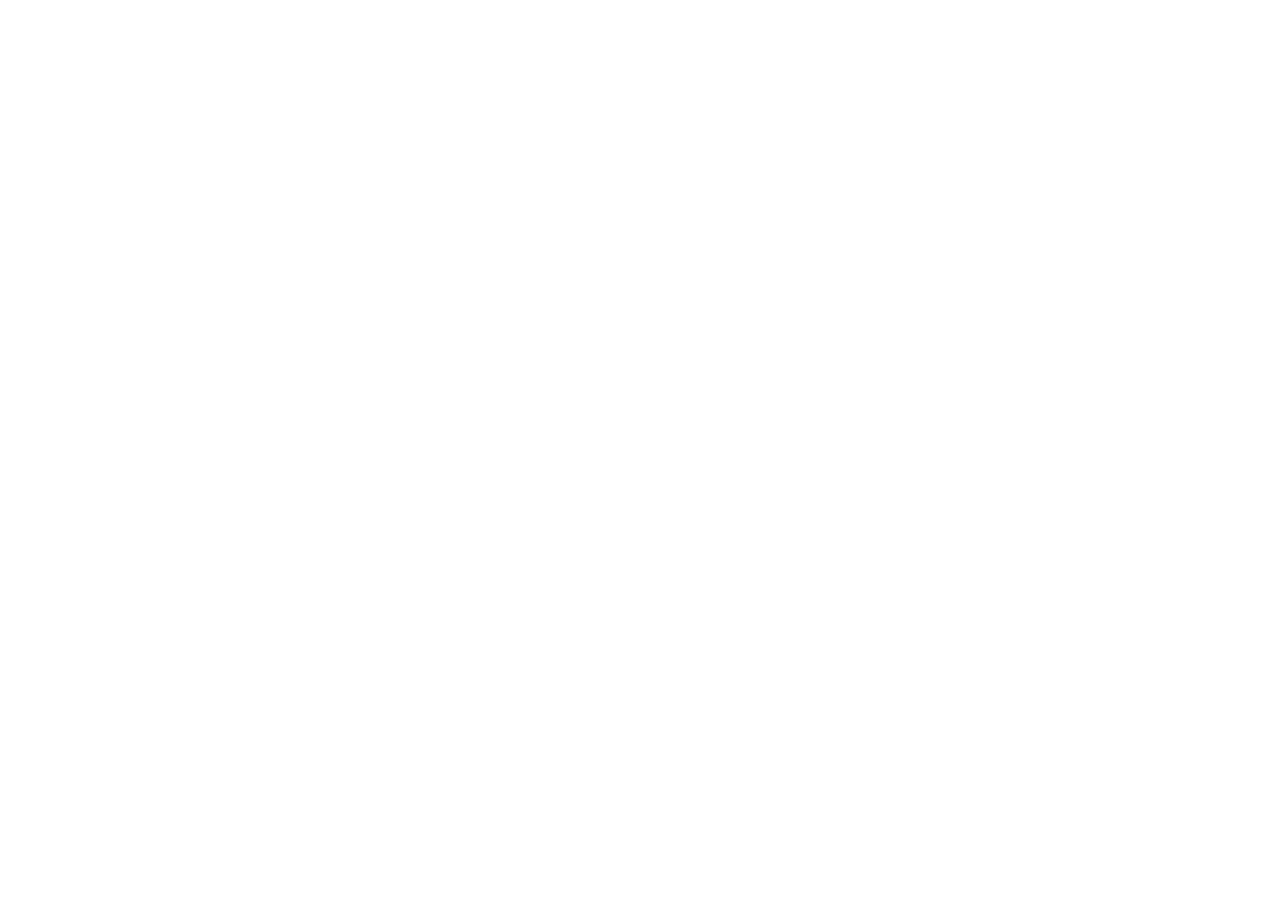
==== index.html @ 8edf2089 "step7" ====
<!DOCTYPE html>
<html lang="en">
<head>
    <meta charset="UTF-8">
    <meta name="viewport" content="width=device-width, initial-scale=1.0">
    <meta http-equiv="X-UA-Compatible" content="ie=edge">
    <link rel="stylesheet" href="assets/css/swiper.min.css">
    <link rel="stylesheet" href="https://cdnjs.cloudflare.com/ajax/libs/font-awesome/5.11.2/css/all.min.css">
    <link rel="stylesheet" href="assets/css/style.css">
    <title>Nena</title>
</head>
<body>
<!-- start header  -->
    <header>
        <div class="container">
            <div class="header-content">
                <div class="burger-main-box">
                    <div class="burger">
                        <img class="open-burger" src="assets/img/Group40.png" alt="">
                        <i class="fas fa-times close-burger"></i>
                    </div>
                </div>
                <a href="index.html" class="main-logo-box">
                    <img  class="main-logo" src="assets/img/logo-eng.png" alt="logo">
                </a>
                <div class="header-right-content-box">
                    <nav class="header-nav">
                        <ul class="header-nav-ul">
                            <li class="header-nav-li">
                                <a class="nav-link nav-link-active" href="#!">HOME</a>
                            </li>
                            <li class="header-nav-li dropdown-title">
                                <a class="nav-link" href="#!">ABOUT</a>
                                <ul class="dropdown-ul about-dropdown-box">
                                    <li class="dropdown-li">
                                        <a href="#!">WHERE TO BUY</a>
                                    </li>
                                    <li class="dropdown-li">
                                        <a href="#!">ABOUT COMPANY</a>
                                    </li>
                                </ul>
                            </li>
                            <li class="header-nav-li">
                                <a class="nav-link" href="#!">PRODUCTION</a>
                            </li>
                            <li class="header-nav-li dropdown-title">
                                <a class="nav-link" href="#!"> PRODUCTS</a>
                                <ul class="dropdown-ul">
                                    <li class="dropdown-li">
                                        <a href="#!">COMPOTE</a>
                                    </li>
                                    <li class="dropdown-li">
                                        <a href="#!">JAM</a>
                                    </li>
                                    <li class="dropdown-li">
                                        <a href="#!">HONEY</a>
                                    </li>
                                    <li class="dropdown-li">
                                        <a href="#!">NECTAR</a>
                                    </li>
                                    <li class="dropdown-li">
                                        <a href="#!">SATSEBELI</a>
                                    </li>
                                </ul>
                            </li>
                            <li class="header-nav-li">
                                <a class="nav-link" href="#!">EXPORT</a>
                            </li>
                            <li class="header-nav-li">
                                <a class="nav-link" href="#!">CONTACT</a>
                            </li>
                        </ul>
                    </nav>
                    <div class="language-box">
                        <div class="language-content-box">
                            <a class="language-content-box-active"  href="#!">EN</a> 
                            <a href="#!">GE</a>
                            <a href="#!">RU</a>
                        </div>
                    </div>
                </div>
            </div>
        </div>
    </header>
<!-- start header  -->

<!-- Start Pagenation -->
    <div class="pagenation-box">
        <a class="page-1 active-page">
            <span class="pagenation-line"></span>
            <span class="pagenation-number">01</span>
        </a>
        <a class="page-2">
            <span class="pagenation-line"></span>
            <span class="pagenation-number">02</span>
        </a>
        <a class="page-3">
            <span class="pagenation-line"></span>
            <span class="pagenation-number">03</span>
        </a>
        <a class="page-4">
            <span class="pagenation-line"></span>
            <span class="pagenation-number">04</span>
        </a>
    </div>
<!-- end Pagenation -->

<!-- start Page Line  -->
    <div class="line-big-box">
        <div class="line-box">
            <div class="line-1"></div>
            <div class="line-2"></div>
            <div class="line-3"></div>
            <div class="line-4"></div>
        </div>
    </div>
<!-- end Page Line  -->

<!-- Start Ball  -->
    <div class="ball-big-box">
        <div class="ball-box">
            <img class="ball-1" src="assets/img/ball.svg" alt="">
            <img class="ball-2" src="assets/img/ball.svg" alt="">
            <img class="ball-3" src="assets/img/ball.svg" alt="">
            <img class="ball-4" src="assets/img/ball.svg" alt="">
        </div>
    </div>
<!-- end Ball  -->

<!-- Swiper  Start Main Page Slider-->
    <div>
        <div class="swiper-container page-slider-swiper-container">
            <div class="swiper-wrapper page-slider-swiper-wraper">
                <!-- start main swiper slider     slide-1  -->
                <div id="page1" class="swiper-slide">   
                    <div id="1" class="main">
                        <div class="swiper-box">
                            <!-- start mobile arrow -->
                            <img class="go-left-mobile go-left" src="assets/img/Group44.svg" alt="">
                            <img class="go-right-mobile go-right" src="assets/img/Group99.svg" alt="">
                            <!-- end mobile arrow -->
                            <!-- Swiper -->
                            <!-- start big img  -->
                            <div class="swiper-container main-swiper-top-box">
                                <div class="swiper-wrapper">
                                    <div class="swiper-slide main-swiper-slide">
                                        <div class="main-swiper-description-box">
                                            <div class="slider-title-box">
                                                <h1 class="slider-title">Cherry</h1>
                                            </div>
                                            <div class="slider-text-box">
                                                <span class="line-text"></span>
                                                <p class="main-swiper-description-text">
                                                    Dark purple, almost black juicy fruit, 
                                                    saturated with lots of vitamins. 
                                                    Cherry has a special aroma and sweet and sour taste. 
                                                    It is widely distributed in Georgia, 
                                                    although the so-called “Georgian cherry” 
                                                    from Shida Kartli is recognized as the best.
                                                </p>
                                            </div>
                                            <div class="main-swiper-select-product-box">
                                                <div class="main-swiper-select-content-box">
                                                    <img class="jam-bottle go-to-big-img" src="assets/img/13.png" alt="">
                                                    <p>Jam</p>
                                                </div>
                                                <div class="main-swiper-select-content-box">
                                                    <img class="nectar-bottle go-to-big-img" src="assets/img/5.png" alt="">
                                                    <p>Nectar</p>
                                                </div>
                                                <div class="main-swiper-select-content-box go-to-big-img-active">
                                                    <img class="compote-bottle  go-to-big-img" src="assets/img/6.png" alt="">
                                                    <p>Compote</p>
                                                </div>
                                            </div>
                                        </div>
                                        <div class="slider-main-img-big-box slider-main-img-big-box-desctop">
                                            <div class="slider-main-img-box">
                                                <img class="main-big-img" src="assets/img/6.png" alt="">
                                                <img class="small-slider-img-mobile" src="assets/img/cherry.png" alt="">
                                            </div>
                                        </div>
                                    </div>
                                    <div class="swiper-slide main-swiper-slide">
                                        <div class="main-swiper-description-box">
                                            <div class="slider-title-box">
                                                <h1 class="slider-title">Cherry</h1>
                                            </div>
                                            <div class="slider-text-box">
                                                <span class="line-text"></span>
                                                <p class="main-swiper-description-text">
                                                    Dark purple, almost black juicy fruit, 
                                                    saturated with lots of vitamins. 
                                                    Cherry has a special aroma and sweet and sour taste. 
                                                    It is widely distributed in Georgia, 
                                                    although the so-called “Georgian cherry” 
                                                    from Shida Kartli is recognized as the best.
                                                </p>
                                            </div>
                                            <div class="main-swiper-select-product-box">
                                                <div class="main-swiper-select-content-box">
                                                    <img class="jam-bottle go-to-big-img" src="assets/img/13.png" alt="">
                                                    <p>Jam</p>
                                                </div>
                                                <div class="main-swiper-select-content-box">
                                                    <img class="nectar-bottle go-to-big-img" src="assets/img/5.png" alt="">
                                                    <p>Nectar</p>
                                                </div>
                                                <div class="main-swiper-select-content-box go-to-big-img-active">
                                                    <img class="compote-bottle go-to-big-img" src="assets/img/7.png" alt="">
                                                    <p>Compote</p>
                                                </div>
                                            </div>
                                        </div>
                                        <div class="slider-main-img-big-box slider-main-img-big-box-desctop">
                                            <div class="slider-main-img-box">
                                                <img class="main-big-img" src="assets/img/7.png" alt="">
                                                <img class="small-slider-img-mobile" src="assets/img/image23.png" alt="">
                                            </div>
                                        </div>
                                    </div>
                                    <div class="swiper-slide main-swiper-slide">
                                        <div class="main-swiper-description-box">
                                            <div class="slider-title-box">
                                                <h1 class="slider-title">Cherry</h1>
                                            </div>
                                            <div class="slider-text-box">
                                                <span class="line-text"></span>
                                                <p class="main-swiper-description-text">
                                                    Dark purple, almost black juicy fruit, 
                                                    saturated with lots of vitamins. 
                                                    Cherry has a special aroma and sweet and sour taste. 
                                                    It is widely distributed in Georgia, 
                                                    although the so-called “Georgian cherry” 
                                                    from Shida Kartli is recognized as the best.
                                                </p>
                                            </div>
                                            <div class="main-swiper-select-product-box">
                                                <div class="main-swiper-select-content-box">
                                                    <img class="jam-bottle go-to-big-img" src="assets/img/13.png" alt="">
                                                    <p>Jam</p>
                                                </div>
                                                <div class="main-swiper-select-content-box">
                                                    <img class="nectar-bottle go-to-big-img" src="assets/img/5.png" alt="">
                                                    <p>Nectar</p>
                                                </div>
                                                <div class="main-swiper-select-content-box go-to-big-img-active">
                                                    <img class="compote-bottle go-to-big-img" src="assets/img/6.png" alt="">
                                                    <p>Compote</p>
                                                </div>
                                            </div>
                                        </div>
                                        <div class="slider-main-img-big-box slider-main-img-big-box-desctop">
                                            <div class="slider-main-img-box">
                                                <img class="main-big-img" src="assets/img/7.png" alt="">
                                                <img class="small-slider-img-mobile" src="assets/img/green-peel.png" alt="">
                                            </div>
                                        </div>
                                    </div>
                                </div>
                            </div>
                            <!-- end big img  -->
                            <!-- start small img  -->
                            <div class="container main-slider-thumbs">
                                <div class="swiper-container main-swiper-bottom-box">
                                    <div class="swiper-wrapper main-swiper-bottom-img-box">
                                        <div class="swiper-slide main-swiper-thumbs-box"><img class="thumb-img thumb-img-active" src="assets/img/peach-e-liquid 1.png" alt=""></div>
                                        <div class="swiper-slide main-swiper-thumbs-box"><img class="thumb-img" src="assets/img/fresh-strawberry.png" alt=""></div>
                                        <div class="swiper-slide main-swiper-thumbs-box"><img class="thumb-img" src="assets/img/peach-e-liquid 1.png" alt=""></div>
                                        <div class="swiper-slide main-swiper-thumbs-box"><img class="thumb-img" src="assets/img/ალუბალი.png" alt=""></div>
                                        <div class="swiper-slide main-swiper-thumbs-box"><img class="thumb-img" src="assets/img/ripe-yellow-cherry.png" alt=""></div>
                                        <div class="swiper-slide main-swiper-thumbs-box"><img class="thumb-img" src="assets/img/peach-e-liquid 1.png" alt=""></div>
                                        <div class="swiper-slide main-swiper-thumbs-box"><img class="thumb-img" src="assets/img/fresh-strawberry.png" alt=""></div>
                                        <div class="swiper-slide main-swiper-thumbs-box"><img class="thumb-img" src="assets/img/peach-e-liquid 1.png" alt=""></div>
                                        <div class="swiper-slide main-swiper-thumbs-box"><img class="thumb-img" src="assets/img/ალუბალი.png" alt=""></div>
                                        <div class="swiper-slide main-swiper-thumbs-box"><img class="thumb-img" src="assets/img/ripe-yellow-cherry.png" alt=""></div>
                                        <div class="swiper-slide main-swiper-thumbs-box"><img class="thumb-img" src="assets/img/peach-e-liquid 1.png" alt=""></div>
                                        <div class="swiper-slide main-swiper-thumbs-box"><img class="thumb-img" src="assets/img/fresh-strawberry.png" alt=""></div>
                                        <div class="swiper-slide main-swiper-thumbs-box"><img class="thumb-img" src="assets/img/peach-e-liquid 1.png" alt=""></div>
                                        <div class="swiper-slide main-swiper-thumbs-box"><img class="thumb-img" src="assets/img/ალუბალი.png" alt=""></div>
                                        <div class="swiper-slide main-swiper-thumbs-box"><img class="thumb-img" src="assets/img/ripe-yellow-cherry.png" alt=""></div>
                                    </div>
                                    <!-- Add Arrows -->
                                    <div class="arrow-box">
                                        <div class="main-swiper-arrow-prev-box">
                                            <i class="fas fa-angle-left main-swiper-arrow-prev go-left"></i>
                                        </div>
                                        <div class="main-swiper-arrow-next-box">
                                            <i class="fas fa-angle-right main-swiper-arrow-next go-right"></i>
                                        </div>
                                    </div>
                                </div>
                            </div>
                            <!-- end small img  -->
                            <!-- start mobile Description -->
                            <div class="description-box-mobile">
                                <button class="description-btn">Description 
                                    <i class="fas fa-plus descrip-plus"></i> 
                                </button>
                                <div class="description--text-box-mobile">
                                    <div class="description-text-mobile-change">
                                        <div class="description-text-line-mobile"></div>
                                        <p class="description-text-mobile">
                                            Dark purple, almost black juicy fruit, 
                                            saturated with lots of vitamins. 
                                            Cherry has a special aroma and sweet and sour taste. 
                                            It is widely distributed in Georgia, 
                                            although the so-called “Georgian cherry” 
                                            from Shida Kartli is recognized as the best.
                                        </p>
                                    </div>
                                </div>
                            </div>
                            <!-- end mobile Description -->
                            <div class="mobile-pagenation right-pagenation">
                                <span class="current-page">1</span> <span class="whole-page">/4</span>
                            </div>
                        </div>
                    </div> 
                </div>
                <!-- end main swiper slider     slide-1  -->

                <!-- start popular product    slide-2 -->
                <div id="page2" class="swiper-slide" >
                    <div class="popular-big-box">
                        <div class="container popular-box">
                            <div class="poular-product">
                                <h1 class="poular-product-h1">Popular Product</h1>
                                <div class="popular-slider-big-box">
                                    <div class="poular-product-swiper-box">
                                        <!-- Swiper -->
                                        <div class="swiper-container popular-swiper-top">
                                            <div class="swiper-wrapper">
                                                <div class="swiper-slide popular-swiper-slide">
                                                    <div class="popular-swiper-big-img-box">
                                                        <img class="popular-big-img" src="assets/img/2.png" alt="">
                                                    </div>
                                                    <div class="popular-swiper-description-box">
                                                        <h1 class="popular-swiper-description-h1">Tomato Sauces</h1>
                                                        <p class="popular-swiper-description-text">
                                                            <span class="about-as-ingredients">Ingredients:</span>
                                                            <span class="ingred-percent">Tomato (93%)</span>, salt, sugar, 
                                                            garlic, coriander, seasoning, red hot pepper, 
                                                            black pepper, vinegar, 
                                                            Preservative Potassium Sorbate (E202).
                                                        </p>
                                                        <div class="popular-swiper-weight-box">
                                                            <p class="popular-swiper-weight">540g</p>
                                                            <p class="popular-swiper-weight">330g</p>
                                                        </div>
                                                    </div>
                                                </div>
                                                <div class="swiper-slide popular-swiper-slide">
                                                <div class="popular-swiper-big-img-box">
                                                    <img class="popular-big-img" src="assets/img/2.png" alt="">
                                                </div>
                                                <div class="popular-swiper-description-box">
                                                        <h1 class="popular-swiper-description-h1">Tomato Sauces</h1>
                                                        <p class="popular-swiper-description-text">
                                                            Ingredients: Tomato (93%), salt, sugar, 
                                                            garlic, coriander, seasoning, red hot pepper, 
                                                            black pepper, vinegar, 
                                                            Preservative Potassium Sorbate (E202).
                                                        </p>
                                                        <div class="popular-swiper-weight-box">
                                                        <p class="popular-swiper-weight">560g</p>
                                                        <p class="popular-swiper-weight">1560g</p>
                                                        <p class="popular-swiper-weight">850g</p>
                                                        </div>
                                                    </div>
                                                </div>
                                            </div>
                                        </div>
                                    </div>
                                    <div class="swiper-container popular-swiper-thumbs">
                                        <div class="swiper-wrapper popular-swiper-wraper">
                                            <div class="swiper-slide popular-swiper-small-img-box popular-swiper-small-img-box-active" >
                                                <span class="pupular-slider-line pupular-slider-line-active"></span>
                                                <img src="assets/img/2.png" alt="">
                                            </div>
                                            <div class="swiper-slide popular-swiper-small-img-box" >
                                                <span class="pupular-slider-line"></span>
                                                <img src="assets/img/2.png" alt="">
                                            </div>
                                            <div class="swiper-slide popular-swiper-small-img-box" >
                                                <span class="pupular-slider-line"></span>
                                                <img src="assets/img/2.png" alt="">
                                            </div>
                                            <div class="swiper-slide popular-swiper-small-img-box" >
                                                <span class="pupular-slider-line"></span>
                                                <img src="assets/img/2.png" alt="">
                                            </div>
                                            <div class="swiper-slide popular-swiper-small-img-box" >
                                                <span class="pupular-slider-line"></span>
                                                <img src="assets/img/2.png" alt="">
                                            </div>
                                            <div class="swiper-slide popular-swiper-small-img-box" >
                                                <span class="pupular-slider-line"></span>
                                                <img src="assets/img/2.png" alt="">
                                            </div>
                                            <div class="swiper-slide popular-swiper-small-img-box" >
                                                <span class="pupular-slider-line"></span>
                                                <img src="assets/img/2.png" alt="">
                                            </div>
                                            <div class="swiper-slide popular-swiper-small-img-box" >
                                                <span class="pupular-slider-line"></span>
                                                <img src="assets/img/2.png" alt="">
                                            </div>
                                            <div class="swiper-slide popular-swiper-small-img-box" >
                                                <span class="pupular-slider-line"></span>
                                                <img src="assets/img/2.png" alt="">
                                            </div>
                                        </div>
                                    </div>
                                </div>
                                <div class="mobile-pagenation right-pagenation">
                                    <span class="current-page">2</span> <span class="whole-page">/4</span>
                                </div>
                            </div>
                        </div>
                    </div>
                </div>
                <!-- end popular product  -->

                <!-- start about As    slide-3   -->
                <div id="page3" class="swiper-slide">
                    <div class="about-as-outside-container">
                        <div class="container about-as-container">
                            <div class="about-as">
                                <div class="about-as-content-box">
                                    <div class="about-as-description-big-box">
                                        <div class="about-as-description-content">
                                            <h1 class="about-as-description-title">About us</h1>
                                            <div class="about-as-description-box">
                                                <span class="about-as-line"></span>
                                                <div  class="about-as-description-text">
                                                    <p>
                                                        In 2014, “Kakhetian Traditional Winemaking” 
                                                        has invested in construction of 2 new fruit 
                                                        processing facilities in Western Georgia. 
                                                        They were put into operation in September, 
                                                        2015 under the NENA trademark.
                                                    </p>
                                                </div>
                                            </div>
                                        </div>
                                    </div>
                                    <div class="about-as-video-box">
                                        <video class="video">
                                            <source src="assets/video/daft_punk.mp4" type="video/mp4">
                                        </video>
                                        <div class="playpause"></div>
                                    </div>
                                </div>
                                <div class="about-as-slider">
                                    <div class="swiper-container logo-slider-box">
                                        <div class="swiper-wrapper swiper-wrapeper-box">
                                            <div class="swiper-slide logo-box">
                                                <img src="assets/img/old-kakheti.png" alt="">
                                            </div>
                                            <div class="swiper-slide logo-box">
                                                <img src="assets/img/old-kakheti-(3).png" alt="">
                                            </div>
                                            <div class="swiper-slide logo-box">
                                                <img src="assets/img/old-kakheti.png" alt="">
                                            </div>
                                            <div class="swiper-slide logo-box">
                                                <img src="assets/img/old-kakheti.png" alt="">
                                            </div>
                                            <div class="swiper-slide logo-box">
                                                <img src="assets/img/old-kakheti-(3).png" alt="">
                                            </div>
                                            <div class="swiper-slide logo-box">
                                                <img src="assets/img/old-kakheti.png" alt="">
                                            </div>
                                            <div class="swiper-slide logo-box">
                                                <img src="assets/img/old-kakheti-(3).png" alt="">
                                            </div>
                                            <div class="swiper-slide logo-box">
                                                <img src="assets/img/old-kakheti.png" alt="">
                                            </div>
                                            <div class="swiper-slide logo-box">
                                                <img src="assets/img/old-kakheti-(3).png" alt="">
                                            </div>
                                            <div class="swiper-slide logo-box">
                                                <img src="assets/img/old-kakheti.png" alt="">
                                            </div>
                                            <div class="swiper-slide logo-box">
                                                <img src="assets/img/old-kakheti-(3).png" alt="">
                                            </div>
                                        </div>
                                    </div>
                                </div>
                                <div class="mobile-pagenation">
                                    <span class="current-page">3</span> <span class="whole-page">/4</span>
                                </div>
                            </div>
                        </div>
                    </div>
                </div>
                <!-- end about As  -->

                <!-- start footer    slide-4  -->
                <div id="page4" class="swiper-slide">
                    <footer>
                        <div class="container footer-container">
                            <div class="footer-content">
                                <div class="footer-social">
                                    <a href="#!" class="fb-box">
                                            <i class="fab fa-facebook-f"></i>
                                        </a>
                                    <a href="#!" class="insta-box">
                                            <i class="fab fa-instagram"></i>
                                    </a>
                                </div>
                                <div class="footer-contact-box">
                                    <a href="#!" class="address-box">
                                            <img src="assets/img/maps-and-flags.svg" alt="">
                                            <p class="address-type" >Address</p>
                                            <p class="address-type-text">Georgia Tbilisi 0160, S. Tsintsadze St. # 12</p>
                                    </a>
                                    <div class="phone-box">
                                            <img src="assets/img/phone-2.svg" alt="">
                                            <p class="address-type">Phone</p>
                                            <!-- <p class="address-type-text">(+995) 596 60 00 11</p> -->
                                            <a class="address-type-text" href="tel:+995591299616"><span class="tel-code">(+995)</span> 591 299 616</a>
                                            <a class="address-type-text" href="tel:+9950322237700"><span class="tel-code">(+995)</span> 032 223 77 00</a>
                                    </div>
                                    <a href="mailto:info@smartacademy.ge" class="mail-box">
                                            <img src="assets/img/email-84.svg" alt="">
                                            <p class="address-type">Email</p> 
                                            <p class="address-type-text">info@nena.ge</p>
                                    </a>
                                </div>
                                <div class="smart-web-box">
                                    <p>Created By <span class="smartweb">SmartWeb</span></p>
                                </div>
                                <div class="mobile-pagenation">
                                    <span class="current-page">4</span> <span class="whole-page">/4</span>
                                </div>
                            </div>
                        </div>
                    </footer>
                </div>
                <!-- end footer  -->
            </div>
        </div>
    </div>
    <!-- Swiper  end Main Page Slider-->

    <script src="assets/js/swiper.min.js"></script>
    <script src="https://code.jquery.com/jquery-3.4.1.min.js"></script>
    <script src="assets/js/main.js"></script>  
    <script src="assets/js/index-main-swiper-init.js"></script>
    <script src="assets/js/popular-swiper-init.js"></script>
    <script src="assets/js/logo-swiper-init.js"></script>
    <script src="assets/js/page-slider-init.js"></script>

</body>
</html>
---- assets/css/style.css ----
@font-face {
  font-family: gothaProMedium;
  src: url(../fonts/GothamProMediumItalic.ttf); }

@font-face {
  font-family: gothaProBla;
  src: url(../fonts/GothaProBla.otf); }

@font-face {
  font-family: gothaProBol;
  src: url(../fonts/GothaProBol.otf); }

@font-face {
  font-family: gothaProLig;
  src: url(../fonts/GothaProLig.otf); }

@font-face {
  font-family: gothaProLigIta;
  src: url(../fonts/GothaProLigIta.otf); }

@font-face {
  font-family: gothaProMed;
  src: url(../fonts/GothaProMed.otf); }

@font-face {
  font-family: gothaProReg;
  src: url(../fonts/GothaProReg.otf); }

@-webkit-keyframes text-line {
  100% {
    height: 100%; } }

@keyframes text-line {
  100% {
    height: 100%; } }

@-webkit-keyframes slide-down {
  100% {
    top: 0; } }

@keyframes slide-down {
  100% {
    top: 0; } }

@-webkit-keyframes fadeIn {
  100% {
    -webkit-transform: scale(1);
    transform: scale(1);
    opacity: 1; } }

@keyframes fadeIn {
  100% {
    -webkit-transform: scale(1);
    transform: scale(1);
    opacity: 1; } }

@-webkit-keyframes blur {
  100% {
    opacity: 1;
    filter: blur(0px);
    -webkit-filter: blur(0px); } }

@keyframes blur {
  100% {
    opacity: 1;
    filter: blur(0px);
    -webkit-filter: blur(0px); } }

@-webkit-keyframes slide-up {
  100% {
    bottom: 0px;
    opacity: 1; } }

@keyframes slide-up {
  100% {
    bottom: 0px;
    opacity: 1; } }

@keyframes slide-down {
  100% {
    top: 0px;
    opacity: 1; } }

@-webkit-keyframes slide-right {
  100% {
    opacity: 1;
    right: calc(50% - 600px); } }

@keyframes slide-right {
  100% {
    opacity: 1;
    right: calc(50% - 600px); } }

@-webkit-keyframes slide-from-right {
  100% {
    right: 0;
    opacity: 1; } }

@keyframes slide-from-right {
  100% {
    right: 0;
    opacity: 1; } }

@-webkit-keyframes slide-from-left {
  100% {
    left: 0;
    opacity: 1; } }

@keyframes slide-from-left {
  100% {
    left: 0;
    opacity: 1; } }

@-webkit-keyframes active-link {
  100% {
    height: 35px; } }

@keyframes active-link {
  100% {
    height: 35px; } }

@-webkit-keyframes big-line {
  100% {
    height: 100vh; } }

@keyframes big-line {
  100% {
    height: 100vh; } }

.slide-up-class {
  position: relative;
  bottom: -50px;
  opacity: 0;
  -webkit-animation: slide-up 1.5s ease 0.8s forwards;
  animation: slide-up 1.5s ease 0.8s forwards; }

.slide-down-class {
  position: relative;
  top: -250px;
  opacity: 0;
  -webkit-animation: slide-down 1s ease 0.7s forwards;
  animation: slide-down 1s ease 0.7s forwards; }

.slide-from-right {
  position: relative;
  right: -300px;
  opacity: 0;
  -webkit-animation: slide-from-right 1s ease 0.7s forwards;
  animation: slide-from-right 1s ease 0.7s forwards; }

.slide-from-left {
  position: relative;
  left: -300px;
  opacity: 0;
  -webkit-animation: slide-from-left 1s ease 0.7s forwards;
  animation: slide-from-left 1s ease 0.7s forwards; }

* {
  margin: 0;
  padding: 0;
  list-style: none;
  text-decoration: none;
  -webkit-box-sizing: border-box;
  box-sizing: border-box;
  outline: none; }

.container {
  max-width: 1200px;
  margin: 0 auto; }

.scroll-none {
  overflow: hidden; }

.page-slider-swiper-wraper {
  height: 100vh; }
  @media only screen and (max-width: 500px) {
    .page-slider-swiper-wraper {
      height: 90vh; } }

header {
  border-top: 3px solid #181818;
  position: fixed;
  top: -100px;
  width: 100%;
  z-index: 10;
  -webkit-animation: slide-down 0.7s 0.7s ease forwards;
  animation: slide-down 0.7s 0.7s ease forwards; }
  @media only screen and (max-width: 800px) {
    header {
      border-top: none; } }

.header-content {
  display: -webkit-box;
  display: -ms-flexbox;
  display: flex;
  -webkit-box-align: center;
  -ms-flex-align: center;
  align-items: center;
  -webkit-box-pack: justify;
  -ms-flex-pack: justify;
  justify-content: space-between;
  padding: 10px 0; }
  @media only screen and (max-width: 1240px) {
    .header-content {
      margin: 0 24px; } }

.main-logo-box {
  height: 57px;
  width: 70px;
  -o-object-fit: contain;
  object-fit: contain; }
  .main-logo-box img {
    height: 100%;
    width: 100%; }
  @media only screen and (max-width: 630px) {
    .main-logo-box {
      height: 45px;
      width: 56px; } }

.burger-main-box {
  display: none;
  position: relative;
  z-index: 30; }
  @media only screen and (max-width: 800px) {
    .burger-main-box {
      display: -webkit-box;
      display: -ms-flexbox;
      display: flex; } }

.burger {
  display: -webkit-box;
  display: -ms-flexbox;
  display: flex;
  -webkit-box-align: center;
  -ms-flex-align: center;
  align-items: center;
  -webkit-box-pack: center;
  -ms-flex-pack: center;
  justify-content: center;
  height: 32px;
  width: 32px;
  background: #418B3D;
  cursor: pointer; }

.close-burger {
  color: #fff;
  display: none;
  -webkit-transition: 0.6s ease;
  -o-transition: 0.6s ease;
  transition: 0.6s ease;
  font-size: 20px; }

.x-toggle {
  display: -webkit-box;
  display: -ms-flexbox;
  display: flex;
  -webkit-transition: 0.6s ease;
  -o-transition: 0.6s ease;
  transition: 0.6s ease; }

.open-burger {
  display: -webkit-box;
  display: -ms-flexbox;
  display: flex;
  -webkit-transition: 0.6s ease;
  -o-transition: 0.6s ease;
  transition: 0.6s ease;
  opacity: 1; }

.close-burger-bar {
  display: none;
  -webkit-transition: 0.6s ease;
  -o-transition: 0.6s ease;
  transition: 0.6s ease;
  opacity: 0; }

.header-right-content-box {
  display: -webkit-box;
  display: -ms-flexbox;
  display: flex;
  -webkit-box-align: center;
  -ms-flex-align: center;
  align-items: center; }

.header-nav {
  height: 100%; }
  @media only screen and (max-width: 800px) {
    .header-nav {
      position: fixed;
      left: 0;
      top: 0;
      height: 100vh;
      width: 100vw;
      display: -webkit-box;
      display: -ms-flexbox;
      display: flex;
      -webkit-box-align: center;
      -ms-flex-align: center;
      align-items: center;
      -webkit-box-pack: center;
      -ms-flex-pack: center;
      justify-content: center;
      background: rgba(65, 139, 61, 0.95);
      z-index: 2;
      -webkit-transition: 0.6s ease;
      -o-transition: 0.6s ease;
      transition: 0.6s ease;
      opacity: 0;
      visibility: hidden; } }

.open-nav {
  opacity: 1;
  visibility: visible;
  -webkit-transition: 0.6s ease;
  -o-transition: 0.6s ease;
  transition: 0.6s ease; }

.header-nav-ul {
  display: -webkit-box;
  display: -ms-flexbox;
  display: flex; }
  @media only screen and (max-width: 800px) {
    .header-nav-ul {
      -webkit-box-orient: vertical;
      -webkit-box-direction: normal;
      -ms-flex-direction: column;
      flex-direction: column; } }

.header-nav-li {
  margin: 0 70px 0 0; }
  .header-nav-li:last-child {
    margin-right: 100px; }
  @media only screen and (max-width: 1000px) {
    .header-nav-li {
      margin: 0 40px 0 0; }
      .header-nav-li:last-child {
        margin-right: 50px; } }
  @media only screen and (max-width: 800px) {
    .header-nav-li {
      text-align: center;
      color: #fff;
      margin: 0 0 36px 0; }
      .header-nav-li:last-child {
        margin-right: 0; } }
  @media only screen and (max-height: 450px) {
    .header-nav-li {
      margin: 0 10px 20px 0; } }

.nav-link {
  font-size: 12px;
  font: Bold 12px/14px;
  font-family: gothaProBol;
  color: #2C3D4F;
  position: relative;
  cursor: pointer; }
  .nav-link::after {
    content: '';
    height: 0px;
    width: 2px;
    background-color: #171717;
    position: absolute;
    top: -42px;
    left: 50%;
    -webkit-transition: 0.3s ease;
    -o-transition: 0.3s ease;
    transition: 0.3s ease; }
  .nav-link:hover {
    -webkit-transition: 0.3s ease;
    -o-transition: 0.3s ease;
    transition: 0.3s ease; }
    .nav-link:hover::after {
      height: 35px; }
  @media only screen and (max-width: 800px) {
    .nav-link {
      color: rgba(255, 255, 255, 0.7);
      font-size: 13px; }
      .nav-link::after {
        display: none; }
      .nav-link:hover {
        color: white; } }

.nav-link-active::after {
  height: 0px;
  -webkit-animation: active-link 1s ease 1s forwards;
  animation: active-link 1s ease 1s forwards; }

.dropdown-title {
  position: relative; }
  .dropdown-title a {
    padding-bottom: 20px; }
  .dropdown-title:hover .dropdown-ul {
    opacity: 1;
    visibility: visible;
    -webkit-transition: 0.6s ease;
    -o-transition: 0.6s ease;
    transition: 0.6s ease; }
  .dropdown-title:hover .nav-link::after {
    height: 35px; }

.dropdown-ul {
  padding: 5px 0;
  border: 2px solid #171717;
  position: absolute;
  top: 35px;
  background-color: #fff;
  opacity: 0;
  visibility: hidden;
  -webkit-transition: 0.6s ease;
  -o-transition: 0.6s ease;
  transition: 0.6s ease;
  width: -webkit-max-content;
  width: -moz-max-content;
  width: max-content;
  z-index: 2; }
  @media only screen and (max-width: 800px) {
    .dropdown-ul {
      min-width: 180px;
      left: -40%; } }
  @media only screen and (max-height: 450px) {
    .dropdown-ul {
      top: 20px; } }

.dropdown-li {
  padding: 6px 36px 6px 16px;
  cursor: pointer; }
  @media only screen and (max-width: 800px) {
    .dropdown-li {
      text-align: left; } }
  .dropdown-li a {
    color: #171717;
    font: Bold 10px/12px Gotham Pro;
    -webkit-transition: 0.5s ease;
    -o-transition: 0.5s ease;
    transition: 0.5s ease; }
    .dropdown-li a .nav-link::after {
      height: 35px; }
  @media only screen and (max-height: 450px) {
    .dropdown-li {
      padding: 2px 36px 2px 16px; } }

.dropdown-li:last-child {
  margin-bottom: 0; }

.dropdown-effect {
  opacity: 0.3;
  -webkit-transition: 0.5s ease;
  -o-transition: 0.5s ease;
  transition: 0.5s ease; }

.dropdown-effect-active {
  opacity: 1;
  -webkit-transition: 0.5s ease;
  -o-transition: 0.5s ease;
  transition: 0.5s ease; }

.language-box {
  position: relative;
  height: 43px;
  width: 47px;
  background: #418B3D; }
  @media only screen and (max-width: 800px) {
    .language-box {
      height: 32px;
      width: 32px; } }
  .language-box:hover .language-content-box {
    height: 130px;
    -webkit-transition: 0.3s ease;
    -o-transition: 0.3s ease;
    transition: 0.3s ease; }

.language-content-box {
  position: absolute;
  display: -webkit-box;
  display: -ms-flexbox;
  display: flex;
  -webkit-box-orient: vertical;
  -webkit-box-direction: normal;
  -ms-flex-direction: column;
  flex-direction: column;
  height: 42px;
  width: 100%;
  overflow: hidden;
  -webkit-transition: 0.3s ease;
  -o-transition: 0.3s ease;
  transition: 0.3s ease; }
  @media only screen and (max-width: 800px) {
    .language-content-box {
      height: 32px; } }
  .language-content-box a {
    padding: 13px;
    color: #2C3D4F;
    border: 1px solid #418B3D;
    font: Bold 13px/15px Gotham Pro; }
    @media only screen and (max-width: 800px) {
      .language-content-box a {
        padding: 7px;
        font-size: 10px; } }

.language-content-box a:nth-child(1) {
  color: #fff; }

.language-content-box a:nth-child(3) {
  border-top: initial; }

.language-content-box-active {
  -webkit-box-ordinal-group: 0;
  -ms-flex-order: -1;
  order: -1; }

.pagenation-box {
  position: fixed;
  right: calc(10% - 600px);
  top: 50%;
  -webkit-transform: translate(0, -50%);
  -ms-transform: translate(0, -50%);
  transform: translate(0, -50%);
  display: -webkit-box;
  display: -ms-flexbox;
  display: flex;
  -webkit-box-orient: vertical;
  -webkit-box-direction: normal;
  -ms-flex-direction: column;
  flex-direction: column;
  -webkit-box-align: end;
  -ms-flex-align: end;
  align-items: flex-end;
  z-index: 3;
  opacity: 0;
  -webkit-animation: slide-right 1s ease 1s forwards;
  animation: slide-right 1s ease 1s forwards; }
  @media only screen and (max-width: 1250px) {
    .pagenation-box {
      -webkit-animation: none;
      animation: none;
      opacity: 1; } }
  .pagenation-box a {
    display: -webkit-box;
    display: -ms-flexbox;
    display: flex;
    -webkit-box-align: center;
    -ms-flex-align: center;
    align-items: center;
    cursor: pointer; }
    .pagenation-box a:hover .pagenation-line {
      width: 40px;
      -webkit-transition: 0.6s ease;
      -o-transition: 0.6s ease;
      transition: 0.6s ease; }
    .pagenation-box a:hover .pagenation-number {
      opacity: 1;
      visibility: visible;
      -webkit-transition: 0.9s ease;
      -o-transition: 0.9s ease;
      transition: 0.9s ease; }
  @media only screen and (max-width: 1250px) {
    .pagenation-box {
      right: 2%; } }
  @media only screen and (max-width: 720px) {
    .pagenation-box {
      display: none; } }

.line-big-box {
  position: fixed;
  z-index: 2;
  height: 0;
  width: 0;
  left: 0; }
  @media only screen and (max-width: 850px) {
    .line-big-box {
      display: none; } }

.line-box {
  display: -webkit-box;
  display: -ms-flexbox;
  display: flex;
  -webkit-box-pack: space-evenly;
  -ms-flex-pack: space-evenly;
  justify-content: space-evenly;
  width: 100vw;
  position: relative;
  z-index: -5;
  height: 0;
  margin: 0 auto; }

.line-1, .line-2, .line-3, .line-4 {
  width: 2px;
  height: 0vh;
  background-color: rgba(0, 49, 20, 0.04);
  position: relative;
  z-index: 2;
  -webkit-animation: big-line 3s ease 2s forwards;
  animation: big-line 3s ease 2s forwards; }

.ball-big-box {
  height: 0;
  position: relative;
  z-index: 0; }
  @media only screen and (max-width: 900px) {
    .ball-big-box {
      display: none; } }

.ball-box {
  height: 0; }

@-webkit-keyframes ball {
  100% {
    -webkit-transform: scale(1);
    transform: scale(1);
    opacity: 1; } }

@keyframes ball {
  100% {
    -webkit-transform: scale(1);
    transform: scale(1);
    opacity: 1; } }

.ball-1 {
  position: fixed;
  top: 70px;
  left: calc(50% - 340px);
  height: 180px;
  width: 180px;
  z-index: 2;
  -webkit-transition: 0.9s ease;
  -o-transition: 0.9s ease;
  transition: 0.9s ease;
  opacity: 0;
  -webkit-transform: scale(0);
  -ms-transform: scale(0);
  transform: scale(0);
  -webkit-animation: ball 3s ease 1s forwards;
  animation: ball 3s ease 1s forwards; }

.ball-2 {
  position: fixed;
  top: 161px;
  right: 20vmin;
  height: 120px;
  width: 120px;
  z-index: 2;
  opacity: 0;
  -webkit-transform: scale(0);
  -ms-transform: scale(0);
  transform: scale(0);
  -webkit-animation: ball 4s ease 1s forwards;
  animation: ball 4s ease 1s forwards; }

.ball-3 {
  position: fixed;
  top: 65vh;
  left: 15vmin;
  height: 120px;
  width: 120px;
  z-index: 2;
  opacity: 0;
  -webkit-transform: scale(0);
  -ms-transform: scale(0);
  transform: scale(0);
  -webkit-animation: ball 3s ease 1s forwards;
  animation: ball 3s ease 1s forwards; }

.ball-4 {
  position: fixed;
  top: 70vh;
  right: 15vmin;
  height: 90px;
  width: 90px;
  z-index: 2;
  opacity: 0;
  -webkit-transform: scale(0);
  -ms-transform: scale(0);
  transform: scale(0);
  -webkit-animation: ball 3s ease 1s forwards;
  animation: ball 3s ease 1s forwards; }

.pagenation-number {
  font: Bold 16px/19px Gotham Pro;
  font-weight: bold;
  letter-spacing: 0;
  color: rgba(23, 23, 23, 0.3);
  text-transform: uppercase;
  opacity: 1;
  text-align: right;
  margin-bottom: 10px;
  opacity: 0;
  visibility: hidden;
  -webkit-transition: 0.9s ease;
  -o-transition: 0.9s ease;
  transition: 0.9s ease; }

.pagenation-line {
  height: 2px;
  width: 12px;
  background: rgba(23, 23, 23, 0.3);
  margin-right: 20px;
  margin-bottom: 10px;
  -webkit-transition: 0.6s ease;
  -o-transition: 0.6s ease;
  transition: 0.6s ease; }

.active-page .pagenation-number {
  opacity: 1;
  visibility: visible;
  color: #171717; }

.active-page .pagenation-line {
  width: 40px;
  background: #171717; }

.main {
  padding-top: 90px; }

.swiper-box {
  height: calc(100vh - 90px);
  width: 100%; }

.main-swiper-top-box {
  margin-top: 5vh;
  margin-bottom: 7vh;
  height: 70%; }
  @media only screen and (max-height: 500px) {
    .main-swiper-top-box {
      margin-top: 0vh;
      margin-bottom: 3vh; } }

.main-slider-thumbs {
  position: relative;
  bottom: -135px;
  opacity: 0;
  -webkit-animation: slide-up 0.7s 0.7s ease forwards;
  animation: slide-up 0.7s 0.7s ease forwards; }
  @media only screen and (max-width: 720px) {
    .main-slider-thumbs {
      height: 0px;
      overflow: hidden; } }

.main-swiper-bottom-box {
  width: 100%;
  padding-left: 100px;
  height: 60px; }

.main-swiper-slide {
  display: -webkit-box;
  display: -ms-flexbox;
  display: flex;
  -webkit-box-pack: center;
  -ms-flex-pack: center;
  justify-content: center;
  width: 100vw;
  position: relative;
  left: -75px; }
  @media only screen and (max-width: 1000px) {
    .main-swiper-slide {
      left: 0px; } }

.main-swiper-description-box {
  display: -webkit-box;
  display: -ms-flexbox;
  display: flex;
  -webkit-box-orient: vertical;
  -webkit-box-direction: normal;
  -ms-flex-direction: column;
  flex-direction: column;
  -webkit-box-pack: justify;
  -ms-flex-pack: justify;
  justify-content: space-between;
  margin-right: 50px; }
  @media only screen and (max-width: 1190px) {
    .main-swiper-description-box {
      margin-right: 0; } }
  @media only screen and (max-width: 720px) {
    .main-swiper-description-box {
      -webkit-box-align: center;
      -ms-flex-align: center;
      align-items: center; } }

.go-left-mobile, .go-right-mobile {
  display: none; }
  @media only screen and (max-width: 720px) {
    .go-left-mobile, .go-right-mobile {
      display: -webkit-box;
      display: -ms-flexbox;
      display: flex;
      position: absolute;
      z-index: 2;
      top: 50%;
      -webkit-transform: translate(0, -50%);
      -ms-transform: translate(0, -50%);
      transform: translate(0, -50%); } }

.go-left-mobile {
  left: -40px; }

.go-right-mobile {
  right: -40px; }

.go-right, .go-left {
  cursor: pointer; }

.slider-title {
  font-family: gothaProBol;
  font-size: 10vmin;
  color: #171717;
  opacity: 0;
  -webkit-transform: scale(0.7);
  -ms-transform: scale(0.7);
  transform: scale(0.7);
  -webkit-animation: fadeIn 1.5s ease 0s  forwards;
  animation: fadeIn 1.5s ease 0s  forwards; }
  @media only screen and (max-width: 1140px) {
    .slider-title {
      font-size: 8vmin; } }
  @media only screen and (max-height: 450px) {
    .slider-title {
      font-size: 4vmin; } }

.slider-main-img-big-box {
  display: -webkit-box;
  display: -ms-flexbox;
  display: flex;
  -webkit-box-align: end;
  -ms-flex-align: end;
  align-items: flex-end; }
  .slider-main-img-big-box .slider-main-img-box {
    height: 45vmin;
    width: 26vmin;
    margin-bottom: 37px;
    position: relative;
    opacity: 0;
    filter: blur(10px);
    -webkit-filter: blur(10px);
    -webkit-animation: blur 1s ease 1s forwards;
    animation: blur 1s ease 1s forwards; }
    .slider-main-img-big-box .slider-main-img-box .main-big-img {
      width: 100%;
      height: 100%; }
    .slider-main-img-big-box .slider-main-img-box .small-slider-img-mobile {
      height: 50px;
      width: 46px;
      position: absolute;
      bottom: -10px;
      right: -10px;
      display: none; }
      @media only screen and (max-width: 520px) {
        .slider-main-img-big-box .slider-main-img-box .small-slider-img-mobile {
          display: -webkit-box;
          display: -ms-flexbox;
          display: flex; } }
    @media only screen and (max-height: 450px) {
      .slider-main-img-big-box .slider-main-img-box {
        height: 15vmin;
        width: 8vmin; } }

@media only screen and (max-width: 720px) {
  .slider-main-img-big-box-desctop {
    position: absolute;
    top: 50%;
    -webkit-transform: translate(0, -50%);
    -ms-transform: translate(0, -50%);
    transform: translate(0, -50%); } }

.main-swiper-select-product-box {
  display: -webkit-box;
  display: -ms-flexbox;
  display: flex;
  -webkit-box-align: end;
  -ms-flex-align: end;
  align-items: flex-end;
  -webkit-box-pack: end;
  -ms-flex-pack: end;
  justify-content: flex-end;
  opacity: 0;
  -webkit-transform: scale(1);
  -ms-transform: scale(1);
  transform: scale(1);
  -webkit-animation: fadeIn 1.5s ease 1s  forwards;
  animation: fadeIn 1.5s ease 1s  forwards; }

.main-swiper-select-content-box {
  width: 86px;
  display: -webkit-box;
  display: -ms-flexbox;
  display: flex;
  -webkit-box-orient: vertical;
  -webkit-box-direction: normal;
  -ms-flex-direction: column;
  flex-direction: column;
  -webkit-box-align: center;
  -ms-flex-align: center;
  align-items: center;
  opacity: 0.4;
  -webkit-transition: 0.5s ease;
  -o-transition: 0.5s ease;
  transition: 0.5s ease; }
  .main-swiper-select-content-box:hover {
    opacity: 1;
    -webkit-transition: 0.5s ease;
    -o-transition: 0.5s ease;
    transition: 0.5s ease; }
  .main-swiper-select-content-box p {
    margin-top: 8px;
    font-family: gothaProMed;
    font-size: 14px; }
    @media only screen and (max-width: 550px) {
      .main-swiper-select-content-box p {
        font-size: 12px; } }

.go-to-big-img-active {
  opacity: 1; }

.go-to-big-img {
  cursor: pointer; }

.compote-bottle {
  height: 17vmin; }
  @media only screen and (max-height: 450px) {
    .compote-bottle {
      height: 10vmin; } }

.nectar-bottle {
  height: 72px; }
  @media only screen and (max-height: 450px) {
    .nectar-bottle {
      height: 30px; } }

.jam-bottle {
  height: 57px; }
  @media only screen and (max-height: 450px) {
    .jam-bottle {
      height: 25px; } }

.main-swiper-bottom-img-box {
  display: -webkit-box;
  display: -ms-flexbox;
  display: flex;
  -webkit-box-align: center;
  -ms-flex-align: center;
  align-items: center; }

.slider-text-box {
  display: -webkit-box;
  display: -ms-flexbox;
  display: flex; }
  @media only screen and (max-width: 720px) {
    .slider-text-box {
      display: none; } }

.main-swiper-description-text {
  font-family: gothaProReg;
  width: 638px;
  height: auto;
  font-size: 2.2vh;
  overflow: hidden;
  opacity: 0;
  -webkit-transform: scale(0.7);
  -ms-transform: scale(0.7);
  transform: scale(0.7);
  -webkit-animation: fadeIn 1.5s ease 0s  forwards;
  animation: fadeIn 1.5s ease 0s  forwards;
  line-height: 28px;
  color: rgba(23, 23, 23, 0.7); }
  @media only screen and (max-width: 1140px) {
    .main-swiper-description-text {
      width: 500px; } }
  @media only screen and (max-width: 900px) {
    .main-swiper-description-text {
      width: 430px; } }
  @media only screen and (max-width: 830px) {
    .main-swiper-description-text {
      width: 340px; } }

.line-text {
  margin-right: 32px;
  width: 5px;
  background: transparent -webkit-linear-gradient(60deg, #003114 0%, #438E3E 100%) 0% 0% no-repeat padding-box;
  background: transparent -o-linear-gradient(60deg, #003114 0%, #438E3E 100%) 0% 0% no-repeat padding-box;
  background: transparent linear-gradient(30deg, #003114 0%, #438E3E 100%) 0% 0% no-repeat padding-box;
  display: -webkit-box;
  display: -ms-flexbox;
  display: flex;
  -webkit-animation: text-line 1s 1s  ease forwards;
  animation: text-line 1s 1s  ease forwards;
  height: 0; }

.arrow-box {
  display: -webkit-box;
  display: -ms-flexbox;
  display: flex;
  -webkit-box-pack: justify;
  -ms-flex-pack: justify;
  justify-content: space-between; }

.thumb-img {
  height: 100%;
  cursor: pointer;
  opacity: 0.4;
  -webkit-transition: 0.3s ease;
  -o-transition: 0.3s ease;
  transition: 0.3s ease; }
  .thumb-img:hover {
    -webkit-transition: 0.3s ease;
    -o-transition: 0.3s ease;
    transition: 0.3s ease;
    opacity: 1; }

.main-swiper-thumbs-box {
  display: -webkit-box;
  display: -ms-flexbox;
  display: flex;
  -webkit-box-pack: center;
  -ms-flex-pack: center;
  justify-content: center; }

.thumb-img-active {
  opacity: 1; }

.main-swiper-arrow-prev-box {
  position: absolute;
  z-index: 2;
  top: 0;
  left: 0;
  height: 60px;
  width: 80px;
  background-color: #fff; }

.main-swiper-arrow-prev {
  position: absolute;
  top: 28%;
  left: 10px;
  z-index: 9;
  width: 32px;
  height: 32px;
  color: #418B3D;
  background: #FFFFFF 0% 0% no-repeat padding-box;
  -webkit-box-shadow: 0px 10px 20px #418B3D33;
  box-shadow: 0px 10px 20px #418B3D33;
  border-radius: 16px;
  display: -webkit-box;
  display: -ms-flexbox;
  display: flex;
  -webkit-box-align: center;
  -ms-flex-align: center;
  align-items: center;
  -webkit-box-pack: center;
  -ms-flex-pack: center;
  justify-content: center; }

.main-swiper-arrow-next-box {
  position: absolute;
  z-index: 2;
  top: 0;
  right: 0;
  height: 60px;
  width: 80px;
  background-color: #fff; }

.main-swiper-arrow-next {
  position: absolute;
  top: 28%;
  right: 10px;
  z-index: 9;
  width: 32px;
  height: 32px;
  color: #418B3D;
  background: #FFFFFF;
  -webkit-box-shadow: 0px 10px 20px #418B3D33;
  box-shadow: 0px 10px 20px #418B3D33;
  border-radius: 50%;
  display: -webkit-box;
  display: -ms-flexbox;
  display: flex;
  -webkit-box-align: center;
  -ms-flex-align: center;
  align-items: center;
  -webkit-box-pack: center;
  -ms-flex-pack: center;
  justify-content: center; }

.description-box-mobile {
  position: absolute;
  bottom: 0;
  width: 100%;
  background: #fff;
  z-index: 12;
  display: none; }
  @media only screen and (max-width: 720px) {
    .description-box-mobile {
      display: -webkit-box;
      display: -ms-flexbox;
      display: flex; } }

.description-btn {
  font: Bold 12px/14px Gotham Pro;
  letter-spacing: 0;
  color: #746d6d;
  opacity: 1;
  width: 122px;
  height: 42px;
  border: 2px solid #EAEAEA;
  border-radius: 10px;
  opacity: 1;
  background: #fff;
  position: absolute;
  z-index: 15;
  bottom: 0;
  left: 24px;
  -webkit-transition: 0.6s ease;
  -o-transition: 0.6s ease;
  transition: 0.6s ease;
  cursor: pointer; }

.close-description-box {
  left: 50%;
  -webkit-transform: translate(-50%, 0);
  -ms-transform: translate(-50%, 0);
  transform: translate(-50%, 0);
  border-radius: 10px;
  -webkit-transition: 0.6s ease;
  -o-transition: 0.6s ease;
  transition: 0.6s ease; }

.description--text-box-mobile {
  display: none;
  cursor: pointer;
  background: #fff; }
  .description--text-box-mobile::before {
    content: '';
    width: 100%;
    height: 100vh;
    background: black;
    opacity: 0.4;
    position: absolute;
    z-index: 11;
    display: block;
    bottom: 0;
    left: 0; }

.downIndex {
  z-index: 0; }

.description-text-line-mobile {
  width: 20px;
  height: auto;
  margin-right: 16px;
  background: transparent -webkit-linear-gradient(74deg, #003114 0%, #438E3E 100%) 0% 0% no-repeat padding-box;
  background: transparent -o-linear-gradient(74deg, #003114 0%, #438E3E 100%) 0% 0% no-repeat padding-box;
  background: transparent linear-gradient(16deg, #003114 0%, #438E3E 100%) 0% 0% no-repeat padding-box; }

.description-text-mobile-change {
  display: -webkit-box;
  display: -ms-flexbox;
  display: flex;
  position: relative;
  z-index: 12;
  background: #fff;
  padding: 20px 24px 80px 24px; }

.description-text-mobile {
  font: 12px/20px gothaProReg;
  letter-spacing: 0;
  color: rgba(23, 23, 23, 0.7); }

.descrip-plus {
  display: -webkit-inline-box;
  display: -ms-inline-flexbox;
  display: inline-flex; }

.descrip-plus-hide {
  -webkit-transform: rotate(-45deg);
  -ms-transform: rotate(-45deg);
  transform: rotate(-45deg);
  color: #418B3D; }

.mobile-pagenation {
  display: none;
  text-align: center;
  font-family: gothaProMed; }
  @media only screen and (max-width: 720px) {
    .mobile-pagenation {
      display: block; } }

.whole-page {
  font-size: 15px;
  color: #17171766; }
  @media only screen and (max-height: 450px) {
    .whole-page {
      font-size: 10px; } }

.current-page {
  color: #171717;
  font-size: 22px; }
  @media only screen and (max-height: 450px) {
    .current-page {
      font-size: 15px; } }

.popular-big-box {
  position: relative;
  height: 100vh; }
  @media only screen and (max-width: 850px) {
    .popular-big-box {
      height: 90vh; } }

.popular-box {
  height: 100%; }

.poular-product {
  position: relative;
  padding-top: 137px;
  height: 100%; }
  @media only screen and (max-width: 1100px) {
    .poular-product {
      display: -webkit-box;
      display: -ms-flexbox;
      display: flex;
      -webkit-box-orient: vertical;
      -webkit-box-direction: normal;
      -ms-flex-direction: column;
      flex-direction: column;
      -webkit-box-pack: space-evenly;
      -ms-flex-pack: space-evenly;
      justify-content: space-evenly; } }
  @media only screen and (max-height: 700px) {
    .poular-product {
      padding-top: 105px; } }
  @media only screen and (max-width: 680px) {
    .poular-product {
      padding-top: 105px; } }
  @media only screen and (max-width: 680px) {
    .poular-product {
      -webkit-box-pack: center;
      -ms-flex-pack: center;
      justify-content: center; } }

.poular-product-h1 {
  font-size: 38px;
  font-family: gothaProBol;
  letter-spacing: 0;
  color: #171717;
  text-align: center;
  font-size: 36px;
  color: #383C5D; }
  @media only screen and (max-width: 800px) {
    .poular-product-h1 {
      margin-bottom: 6%; } }
  @media only screen and (max-width: 680px) {
    .poular-product-h1 {
      font-size: 20px; } }
  @media only screen and (max-height: 450px) {
    .poular-product-h1 {
      font-size: 4vmin; } }

.popular-slider-big-box {
  position: relative;
  display: -webkit-box;
  display: -ms-flexbox;
  display: flex;
  -webkit-box-orient: vertical;
  -webkit-box-direction: normal;
  -ms-flex-direction: column;
  flex-direction: column; }
  @media screen and (min-width: 900px) and (max-height: 725px) {
    .popular-slider-big-box {
      height: 88%;
      -webkit-box-pack: center;
      -ms-flex-pack: center;
      justify-content: center; } }
  @media screen and (min-width: 900px) and (max-height: 625px) {
    .popular-slider-big-box {
      height: 88%;
      -webkit-box-pack: end;
      -ms-flex-pack: end;
      justify-content: flex-end; } }

.poular-product-swiper-box {
  display: -webkit-box;
  display: -ms-flexbox;
  display: flex; }
  @media only screen and (max-width: 1100px) {
    .poular-product-swiper-box {
      margin-left: 50px; } }
  @media only screen and (max-width: 700px) {
    .poular-product-swiper-box {
      margin-left: 0px; } }

.popular-swiper-slide {
  display: -webkit-box;
  display: -ms-flexbox;
  display: flex;
  -ms-flex-pack: distribute;
  justify-content: space-around;
  -webkit-box-align: end;
  -ms-flex-align: end;
  align-items: flex-end; }
  @media only screen and (max-width: 1100px) {
    .popular-swiper-slide {
      -webkit-box-orient: vertical;
      -webkit-box-direction: normal;
      -ms-flex-direction: column;
      flex-direction: column;
      -webkit-box-align: start;
      -ms-flex-align: start;
      align-items: flex-start; } }

.popular-swiper-description-h1 {
  font-family: gothaProBol;
  font-size: 24px;
  color: #418B3D;
  margin-bottom: 22px;
  font-weight: bold; }
  @media only screen and (max-width: 1100px) {
    .popular-swiper-description-h1 {
      margin-top: 20px; } }
  @media only screen and (max-width: 680px) {
    .popular-swiper-description-h1 {
      font-size: 15px;
      margin-bottom: 15px; } }
  @media only screen and (max-height: 450px) {
    .popular-swiper-description-h1 {
      margin-top: 10;
      margin-bottom: 5px;
      font-size: 12px; } }

.popular-swiper-description-text {
  font-size: 16px;
  color: #171717;
  margin-bottom: 32px;
  width: 628px;
  font-family: gothaProReg;
  line-height: 30px; }
  @media only screen and (max-width: 650px) {
    .popular-swiper-description-text {
      width: 272px; } }
  @media only screen and (max-width: 680px) {
    .popular-swiper-description-text {
      font-size: 12px;
      margin-bottom: 20px;
      line-height: 20px; } }
  @media only screen and (max-height: 450px) {
    .popular-swiper-description-text {
      margin-bottom: 5px;
      line-height: 15px;
      font-size: 10px; } }

.about-as-ingredients {
  font: 16px/30px gothaProMed;
  color: #171717; }
  @media only screen and (max-width: 680px) {
    .about-as-ingredients {
      font: 12px/20px gothaProMed; } }
  @media only screen and (max-height: 450px) {
    .about-as-ingredients {
      font: 10px/15px gothaProMed; } }

.ingred-percent {
  font: Bold 16px/30px gothaProBol;
  color: #bb0611; }
  @media only screen and (max-width: 680px) {
    .ingred-percent {
      font: Bold 12px/20px gothaProBol; } }
  @media only screen and (max-height: 450px) {
    .ingred-percent {
      font: Bold 10px/15px gothaProBol; } }

.popular-swiper-weight {
  display: -webkit-inline-box;
  display: -ms-inline-flexbox;
  display: inline-flex;
  -webkit-box-align: center;
  -ms-flex-align: center;
  align-items: center;
  -webkit-box-pack: center;
  -ms-flex-pack: center;
  justify-content: center;
  -webkit-box-orient: vertical;
  -webkit-box-direction: normal;
  -ms-flex-direction: column;
  flex-direction: column;
  width: 72px;
  height: 46px;
  border: 1px solid #00000034;
  border-radius: 15px 15px 0px 15px;
  margin-right: 5px;
  font-family: gothaProBol;
  font-size: 15px; }
  @media only screen and (max-width: 680px) {
    .popular-swiper-weight {
      width: 53px;
      height: 33px;
      font-size: 11px; } }
  @media only screen and (max-height: 450px) {
    .popular-swiper-weight {
      width: 40px;
      height: 23px;
      font-size: 9px; } }

.popular-swiper-big-img-box {
  width: 33vmin;
  height: 56vmin;
  display: -webkit-box;
  display: -ms-flexbox;
  display: flex;
  -webkit-box-align: center;
  -ms-flex-align: center;
  align-items: center;
  -webkit-box-pack: center;
  -ms-flex-pack: center;
  justify-content: center;
  border-radius: 10px;
  margin-left: 24px; }
  .popular-swiper-big-img-box img {
    width: 100%;
    height: 100%; }
  @media only screen and (max-width: 1100px) {
    .popular-swiper-big-img-box {
      width: 23vmin;
      height: 40vmin; } }
  @media only screen and (max-width: 400px) {
    .popular-swiper-big-img-box {
      width: 95px;
      height: 168px; } }
  @media only screen and (max-height: 450px) {
    .popular-swiper-big-img-box {
      width: 11vmin;
      height: 15vmin; } }

.popular-swiper-thumbs {
  width: 550px;
  height: 200px;
  position: absolute;
  right: 180px;
  top: 20px; }
  @media only screen and (max-width: 1100px) {
    .popular-swiper-thumbs {
      width: 370px;
      height: 150px;
      right: 20%; } }
  @media only screen and (max-width: 800px) {
    .popular-swiper-thumbs {
      width: 175px;
      height: 220px;
      top: 0px; } }
  @media only screen and (max-width: 720px) {
    .popular-swiper-thumbs {
      width: 175px;
      height: 160px;
      right: 10%; } }
  @media only screen and (max-width: 350px) {
    .popular-swiper-thumbs {
      right: 0; } }
  @media only screen and (max-height: 450px) {
    .popular-swiper-thumbs {
      height: 75px; } }

.popular-swiper-wraper {
  display: -webkit-box;
  display: -ms-flexbox;
  display: flex;
  -ms-flex-wrap: wrap;
  flex-wrap: wrap; }

.popular-swiper-small-img-box {
  width: 83px !important;
  height: 83px;
  margin-right: 25px;
  margin-bottom: 24px;
  -webkit-box-shadow: 0px 12px 24px #00000014;
  box-shadow: 0px 12px 24px #00000014;
  border-radius: 10px;
  display: -webkit-box;
  display: -ms-flexbox;
  display: flex;
  -webkit-box-align: center;
  -ms-flex-align: center;
  align-items: center;
  -webkit-box-pack: center;
  -ms-flex-pack: center;
  justify-content: center;
  -webkit-transition: 0.3s ease;
  -o-transition: 0.3s ease;
  transition: 0.3s ease;
  background: #fff;
  cursor: pointer; }
  @media only screen and (max-width: 1100px) {
    .popular-swiper-small-img-box {
      width: 60px !important;
      height: 60px;
      margin-right: 12px;
      margin-bottom: 12px; } }
  @media only screen and (max-width: 800px) {
    .popular-swiper-small-img-box {
      width: 45px !important;
      height: 45px;
      margin-right: 12px;
      margin-bottom: 12px; } }
  .popular-swiper-small-img-box:hover .pupular-slider-line {
    -webkit-transition: 0.9s ease;
    -o-transition: 0.9s ease;
    transition: 0.9s ease;
    height: 100%; }
  .popular-swiper-small-img-box img {
    width: 32px;
    height: 56px; }
    @media only screen and (max-width: 1100px) {
      .popular-swiper-small-img-box img {
        width: 21px;
        height: 35px; } }
    @media only screen and (max-width: 800px) {
      .popular-swiper-small-img-box img {
        width: 17px;
        height: 29px; } }
    @media only screen and (max-height: 450px) {
      .popular-swiper-small-img-box img {
        width: 13px;
        height: 20px; } }
  @media only screen and (max-height: 450px) {
    .popular-swiper-small-img-box {
      width: 28px !important;
      height: 28px; } }

.popular-swiper-description-box {
  position: relative;
  right: 22px; }
  @media only screen and (max-width: 1100px) {
    .popular-swiper-description-box {
      right: initial;
      margin: 0 24px; } }

.pupular-slider-line {
  height: 0%;
  width: 3px;
  background: #418B3D;
  position: absolute;
  top: 0;
  z-index: 1;
  left: 0;
  border-top-left-radius: 10px;
  border-bottom-left-radius: 10px;
  -webkit-transition: 0.9s ease;
  -o-transition: 0.9s ease;
  transition: 0.9s ease; }

.pupular-slider-line-active {
  height: 0%;
  -webkit-animation: text-line 2s ease 4s  forwards;
  animation: text-line 2s ease 4s  forwards; }

.popular--swiper-pagenation {
  -webkit-transform: rotate(90deg);
  -ms-transform: rotate(90deg);
  transform: rotate(90deg);
  position: absolute;
  top: 450px;
  left: 200px; }

.swiper-pagination-clickable .swiper-pagination-bullet {
  margin: 5px;
  background-color: #fff; }

.right-pagenation {
  text-align: right;
  margin: 0 24px; }

.about-as-outside-container {
  position: relative;
  height: 100vh; }
  @media only screen and (max-width: 720px) {
    .about-as-outside-container {
      height: 90vh; } }

.about-as-container {
  height: 100%; }

.about-as {
  height: calc(100% - 100px);
  position: relative;
  top: 100px;
  display: -webkit-box;
  display: -ms-flexbox;
  display: flex;
  -webkit-box-orient: vertical;
  -webkit-box-direction: normal;
  -ms-flex-direction: column;
  flex-direction: column;
  -webkit-box-pack: space-evenly;
  -ms-flex-pack: space-evenly;
  justify-content: space-evenly; }
  @media only screen and (max-height: 680px) {
    .about-as {
      -webkit-box-pack: space-evenly;
      -ms-flex-pack: space-evenly;
      justify-content: space-evenly; } }

.about-as-title {
  text-align: center;
  color: #383C5D;
  font-size: 36px;
  margin-top: 200px;
  margin-bottom: 124px; }

.about-as-content-box {
  display: -webkit-box;
  display: -ms-flexbox;
  display: flex;
  -webkit-box-pack: space-evenly;
  -ms-flex-pack: space-evenly;
  justify-content: space-evenly;
  -webkit-box-align: center;
  -ms-flex-align: center;
  align-items: center;
  margin-top: 50px; }
  @media only screen and (max-width: 830px) {
    .about-as-content-box {
      -webkit-box-orient: vertical;
      -webkit-box-direction: reverse;
      -ms-flex-direction: column-reverse;
      flex-direction: column-reverse;
      margin: 0 100px;
      padding-top: 50px; } }
  @media only screen and (max-width: 720px) {
    .about-as-content-box {
      margin: 0 24px; } }

.about-as-description-big-box {
  display: -webkit-box;
  display: -ms-flexbox;
  display: flex;
  -webkit-box-pack: center;
  -ms-flex-pack: center;
  justify-content: center;
  -webkit-box-align: center;
  -ms-flex-align: center;
  align-items: center;
  width: 37%; }
  @media only screen and (max-width: 830px) {
    .about-as-description-big-box {
      width: 100%;
      margin: 24px 0; } }
  @media only screen and (max-height: 450px) {
    .about-as-description-big-box {
      margin: 10px 0; } }

.about-as-description-title {
  color: #171717;
  margin-bottom: 40px;
  font: 38px/45px gothaProBol; }
  @media only screen and (max-width: 830px) {
    .about-as-description-title {
      position: absolute;
      top: 20px;
      left: 50%;
      -webkit-transform: translate(-50%, 0);
      -ms-transform: translate(-50%, 0);
      transform: translate(-50%, 0); } }
  @media only screen and (max-width: 550px) {
    .about-as-description-title {
      font-size: 20px;
      top: 0px; } }
  @media only screen and (max-height: 450px) {
    .about-as-description-title {
      font: 13px/10px gothaProBol;
      top: -20px; } }

.about-as-description-box {
  display: -webkit-box;
  display: -ms-flexbox;
  display: flex;
  -webkit-box-align: start;
  -ms-flex-align: start;
  align-items: flex-start; }

.about-as-description-text {
  font-size: 18px;
  color: #2C3D4F;
  margin-right: 32px; }
  @media only screen and (max-width: 830px) {
    .about-as-description-text {
      height: 100px;
      margin-right: initial; } }
  @media only screen and (max-width: 550px) {
    .about-as-description-text {
      font-size: 12px; } }
  .about-as-description-text p {
    line-height: 32px;
    font-family: gothaProReg;
    color: #171717;
    font-size: 16px; }
    @media only screen and (max-width: 550px) {
      .about-as-description-text p {
        font-size: 12px;
        line-height: 20px; } }
    @media only screen and (max-height: 450px) {
      .about-as-description-text p {
        font-size: 9px;
        line-height: 15px; } }
  @media only screen and (max-height: 450px) {
    .about-as-description-text {
      height: 26px; } }

.about-as-line {
  position: relative;
  top: 5px;
  width: 25px;
  height: 151px;
  height: 16vmin;
  background: transparent -webkit-linear-gradient(64deg, #003114 0%, #438E3E 100%) 0% 0% no-repeat padding-box;
  background: transparent -o-linear-gradient(64deg, #003114 0%, #438E3E 100%) 0% 0% no-repeat padding-box;
  background: transparent linear-gradient(26deg, #003114 0%, #438E3E 100%) 0% 0% no-repeat padding-box;
  display: -webkit-box;
  display: -ms-flexbox;
  display: flex;
  margin-right: 32px; }
  @media only screen and (max-width: 830px) {
    .about-as-line {
      display: none; } }

.about-as-video-box {
  width: 42%;
  height: 50vmin;
  display: table;
  position: relative;
  right: 50px; }
  @media only screen and (max-width: 830px) {
    .about-as-video-box {
      width: 100%;
      right: initial; } }
  @media only screen and (max-width: 830px) {
    .about-as-video-box {
      width: 100%;
      right: initial; } }
  @media only screen and (max-height: 450px) {
    .about-as-video-box {
      height: 27vmin; } }

.video {
  width: 100%;
  height: 100%; }

.playpause {
  background-image: url("../img/Group37.png");
  background-repeat: no-repeat;
  width: 15%;
  height: 15%;
  position: absolute;
  left: 0%;
  right: 0%;
  top: 0%;
  bottom: 0%;
  margin: auto;
  background-size: contain;
  background-position: center;
  cursor: pointer; }

.about-as-slider {
  height: 30vmin;
  width: 100%; }
  @media only screen and (max-width: 830px) {
    .about-as-slider {
      height: 40px; } }
  @media only screen and (max-height: 700px) {
    .about-as-slider {
      height: 40px; } }

.logo-slider-box {
  height: 100%; }

.swiper-wrapeper-box {
  height: 100%;
  display: -webkit-box;
  display: -ms-flexbox;
  display: flex;
  -webkit-box-align: center;
  -ms-flex-align: center;
  align-items: center; }

.logo-box {
  display: -webkit-box;
  display: -ms-flexbox;
  display: flex;
  -webkit-box-align: center;
  -ms-flex-align: center;
  align-items: center;
  -webkit-box-pack: center;
  -ms-flex-pack: center;
  justify-content: center;
  height: 81px; }
  @media only screen and (max-width: 830px) {
    .logo-box {
      height: 40px; } }
  @media only screen and (max-height: 830px) {
    .logo-box {
      height: 60px; } }
  @media only screen and (max-height: 700px) {
    .logo-box {
      height: 40px; } }
  @media only screen and (max-height: 450px) {
    .logo-box {
      height: 25px; } }
  .logo-box img {
    height: 100%; }

footer {
  height: 100vh;
  padding-top: 97px; }
  @media only screen and (max-width: 850px) {
    footer {
      height: 95vh; } }

.footer-container {
  height: 100%; }

.footer-content {
  display: -webkit-box;
  display: -ms-flexbox;
  display: flex;
  -webkit-box-orient: vertical;
  -webkit-box-direction: normal;
  -ms-flex-direction: column;
  flex-direction: column;
  -webkit-box-align: center;
  -ms-flex-align: center;
  align-items: center;
  -webkit-box-pack: space-evenly;
  -ms-flex-pack: space-evenly;
  justify-content: space-evenly;
  height: 100%; }

.fb-box {
  width: 64px;
  height: 64px;
  border-radius: 50%;
  background: #fff;
  display: -webkit-inline-box;
  display: -ms-inline-flexbox;
  display: inline-flex;
  -webkit-box-align: center;
  -ms-flex-align: center;
  align-items: center;
  -webkit-box-pack: center;
  -ms-flex-pack: center;
  justify-content: center;
  color: #171717;
  margin-right: 56px;
  -webkit-transition: 0.3s ease;
  -o-transition: 0.3s ease;
  transition: 0.3s ease; }
  @media only screen and (max-width: 452px) {
    .fb-box {
      width: 41px;
      height: 41px;
      font-size: 13px; } }
  .fb-box:hover {
    background-color: #3B5998;
    -webkit-transition: 0.3s ease;
    -o-transition: 0.3s ease;
    transition: 0.3s ease; }
    .fb-box:hover i {
      color: #fff;
      -webkit-transition: 0.3s ease;
      -o-transition: 0.3s ease;
      transition: 0.3s ease; }
  .fb-box i {
    color: #3B5998;
    -webkit-transition: 0.3s ease;
    -o-transition: 0.3s ease;
    transition: 0.3s ease; }
  @media only screen and (max-height: 450px) {
    .fb-box {
      width: 35px;
      height: 35px;
      font-size: 12px; } }

.insta-box {
  width: 64px;
  height: 64px;
  border-radius: 50%;
  background: #fff;
  display: -webkit-inline-box;
  display: -ms-inline-flexbox;
  display: inline-flex;
  -webkit-box-align: center;
  -ms-flex-align: center;
  align-items: center;
  -webkit-box-pack: center;
  -ms-flex-pack: center;
  justify-content: center;
  -webkit-transition: 0.3s ease;
  -o-transition: 0.3s ease;
  transition: 0.3s ease; }
  @media only screen and (max-width: 452px) {
    .insta-box {
      width: 41px;
      height: 41px;
      font-size: 13px; } }
  .insta-box:hover {
    background-color: #D6249F;
    -webkit-transition: 0.3s ease;
    -o-transition: 0.3s ease;
    transition: 0.3s ease; }
    .insta-box:hover i {
      color: #fff;
      -webkit-transition: 0.3s ease;
      -o-transition: 0.3s ease;
      transition: 0.3s ease; }
  .insta-box i {
    color: #D6249F;
    -webkit-transition: 0.3s ease;
    -o-transition: 0.3s ease;
    transition: 0.3s ease; }
  @media only screen and (max-height: 450px) {
    .insta-box {
      width: 35px;
      height: 35px;
      font-size: 12px; } }

.footer-contact-box {
  display: -webkit-box;
  display: -ms-flexbox;
  display: flex;
  -webkit-box-align: center;
  -ms-flex-align: center;
  align-items: center;
  -webkit-box-pack: space-evenly;
  -ms-flex-pack: space-evenly;
  justify-content: space-evenly;
  width: 100%;
  -ms-flex-wrap: wrap;
  flex-wrap: wrap; }
  .footer-contact-box a {
    width: 215px; }
    @media only screen and (max-width: 452px) {
      .footer-contact-box a {
        width: 150px; } }
    @media only screen and (max-height: 450px) {
      .footer-contact-box a {
        width: 130px; } }
  .footer-contact-box img {
    height: 41px;
    width: 41px; }
    @media only screen and (max-width: 452px) {
      .footer-contact-box img {
        height: 24px;
        width: 24px; } }
    @media only screen and (max-height: 450px) {
      .footer-contact-box img {
        height: 20px;
        width: 20px; } }

.phone-box {
  display: -webkit-box;
  display: -ms-flexbox;
  display: flex;
  -webkit-box-orient: vertical;
  -webkit-box-direction: normal;
  -ms-flex-direction: column;
  flex-direction: column;
  -webkit-box-align: center;
  -ms-flex-align: center;
  align-items: center;
  text-align: center;
  line-height: 20px; }

.tel-code {
  font: 14px/16px GothaProMed;
  letter-spacing: 0;
  color: #171717; }
  @media only screen and (max-width: 500px) {
    .tel-code {
      font: 11px/16px GothaProMed; } }
  @media only screen and (max-height: 450px) {
    .tel-code {
      font: 11px/12px GothaProMed; } }

.address-box, .mail-box {
  display: -webkit-box;
  display: -ms-flexbox;
  display: flex;
  -webkit-box-orient: vertical;
  -webkit-box-direction: normal;
  -ms-flex-direction: column;
  flex-direction: column;
  -webkit-box-align: center;
  -ms-flex-align: center;
  align-items: center;
  text-align: center;
  line-height: 20px; }

@media only screen and (max-width: 692px) {
  .mail-box {
    margin-top: 63px; } }

@media only screen and (max-height: 450px) {
  .mail-box {
    margin-top: 0px; } }

.address-type {
  margin: 21px 0;
  font: 16px/19px gothaProBol;
  color: #171717; }
  @media only screen and (max-width: 452px) {
    .address-type {
      font-size: 12px; } }
  @media only screen and (max-height: 450px) {
    .address-type {
      font: 10px/0px gothaProBol;
      margin: 12px 0; } }

.address-type-text {
  color: #171717;
  font: 14px/20px gothaProReg; }
  @media only screen and (max-width: 452px) {
    .address-type-text {
      font-size: 10px; } }
  @media only screen and (max-height: 450px) {
    .address-type-text {
      font: 10px/15px gothaProReg; } }

.smart-web-box {
  color: #171717;
  font: 14px/16px gothaProReg; }
  @media only screen and (max-width: 452px) {
    .smart-web-box {
      font-size: 11px; } }
  @media only screen and (max-height: 450px) {
    .smart-web-box {
      font: 10px/0px gothaProReg; } }
  .smart-web-box .smartweb {
    font: 14px/16px gothaProBol;
    letter-spacing: 0;
    color: #171717; }
    @media only screen and (max-width: 452px) {
      .smart-web-box .smartweb {
        font-size: 12px; } }
    @media only screen and (max-height: 450px) {
      .smart-web-box .smartweb {
        font-size: 10px; } }
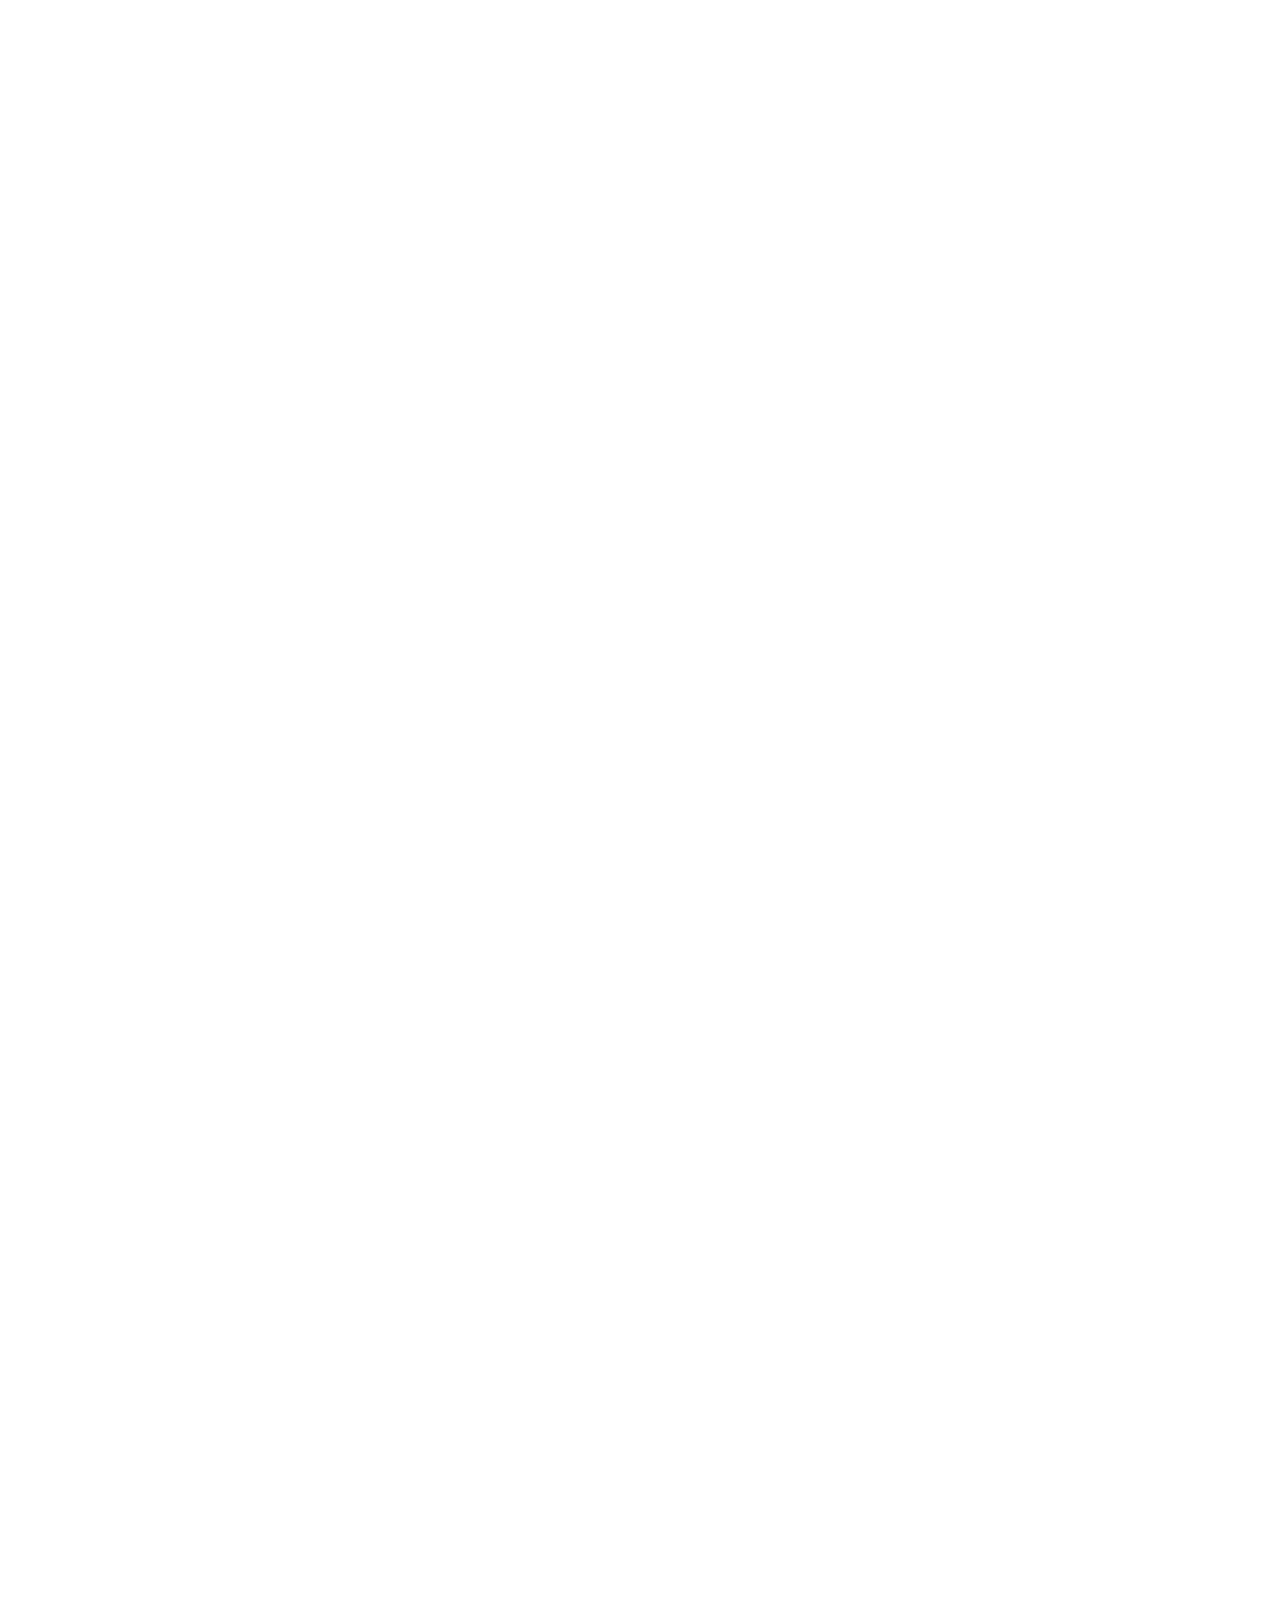
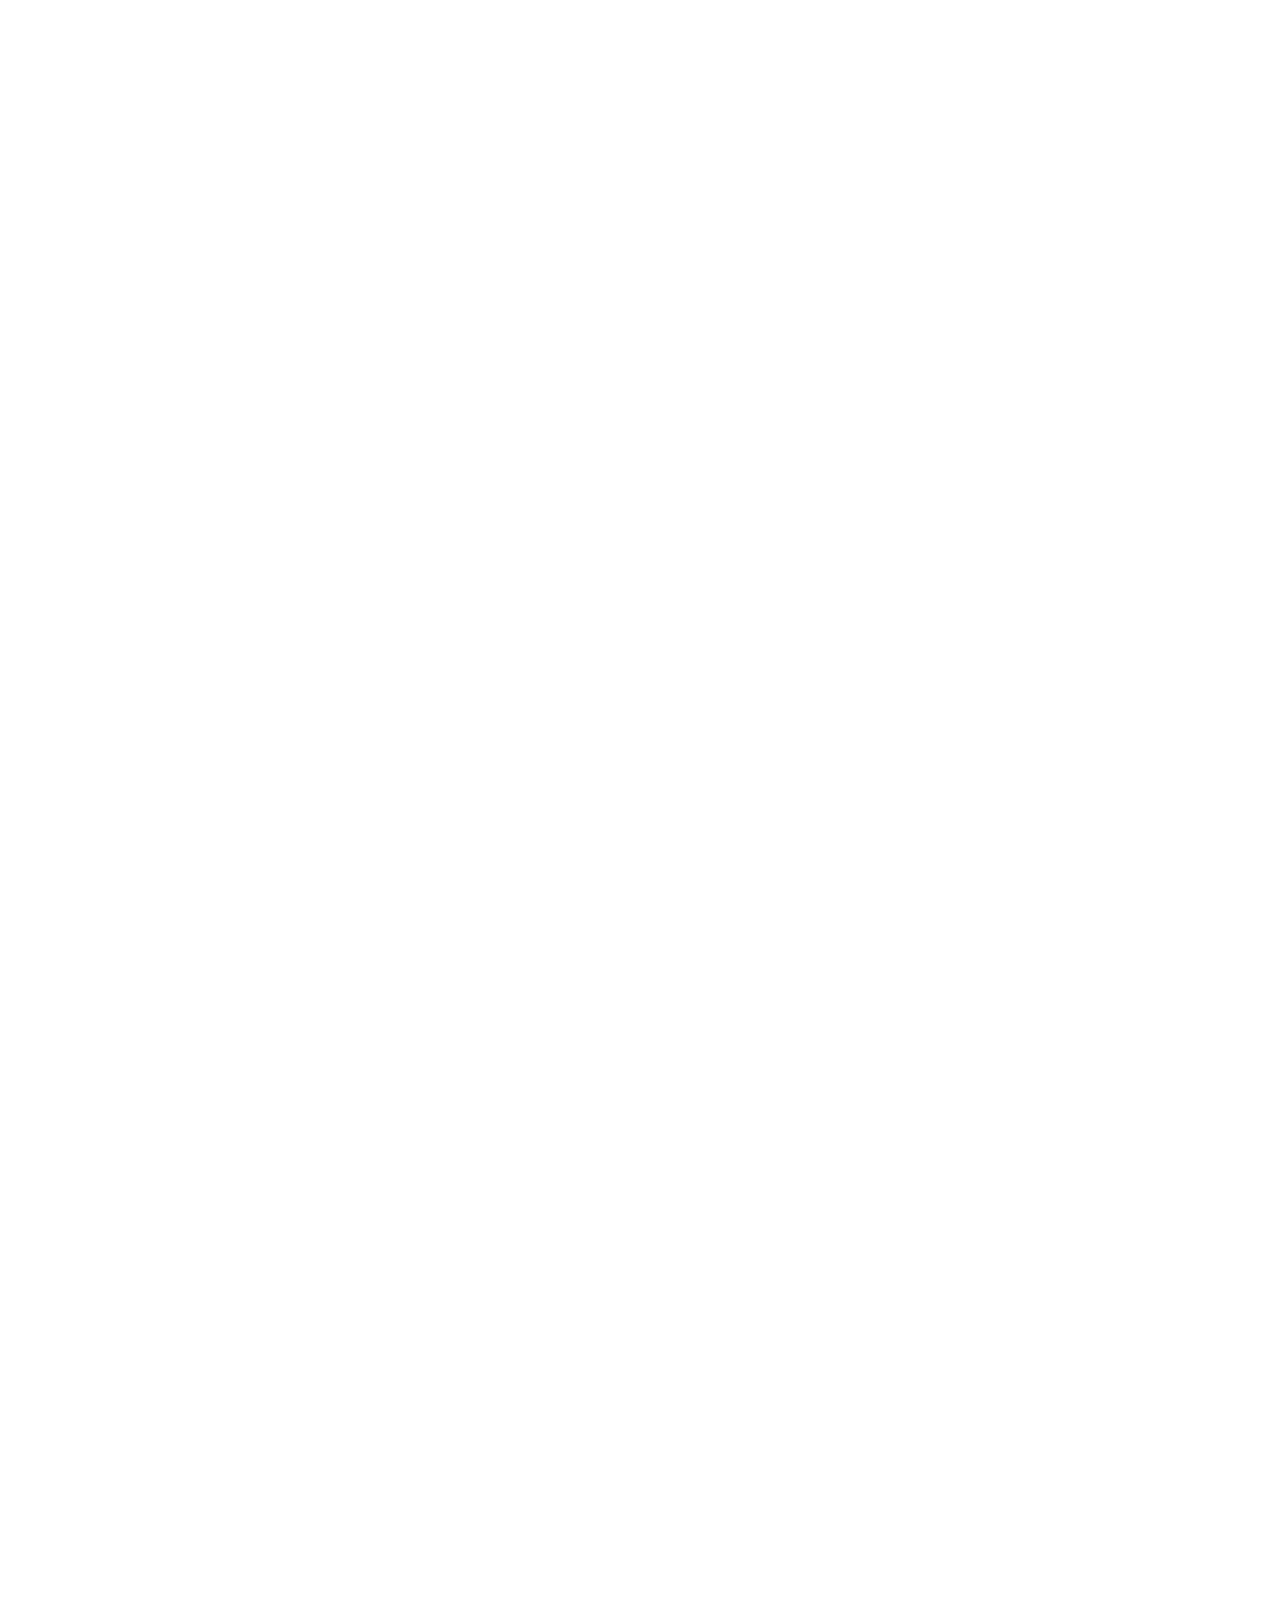
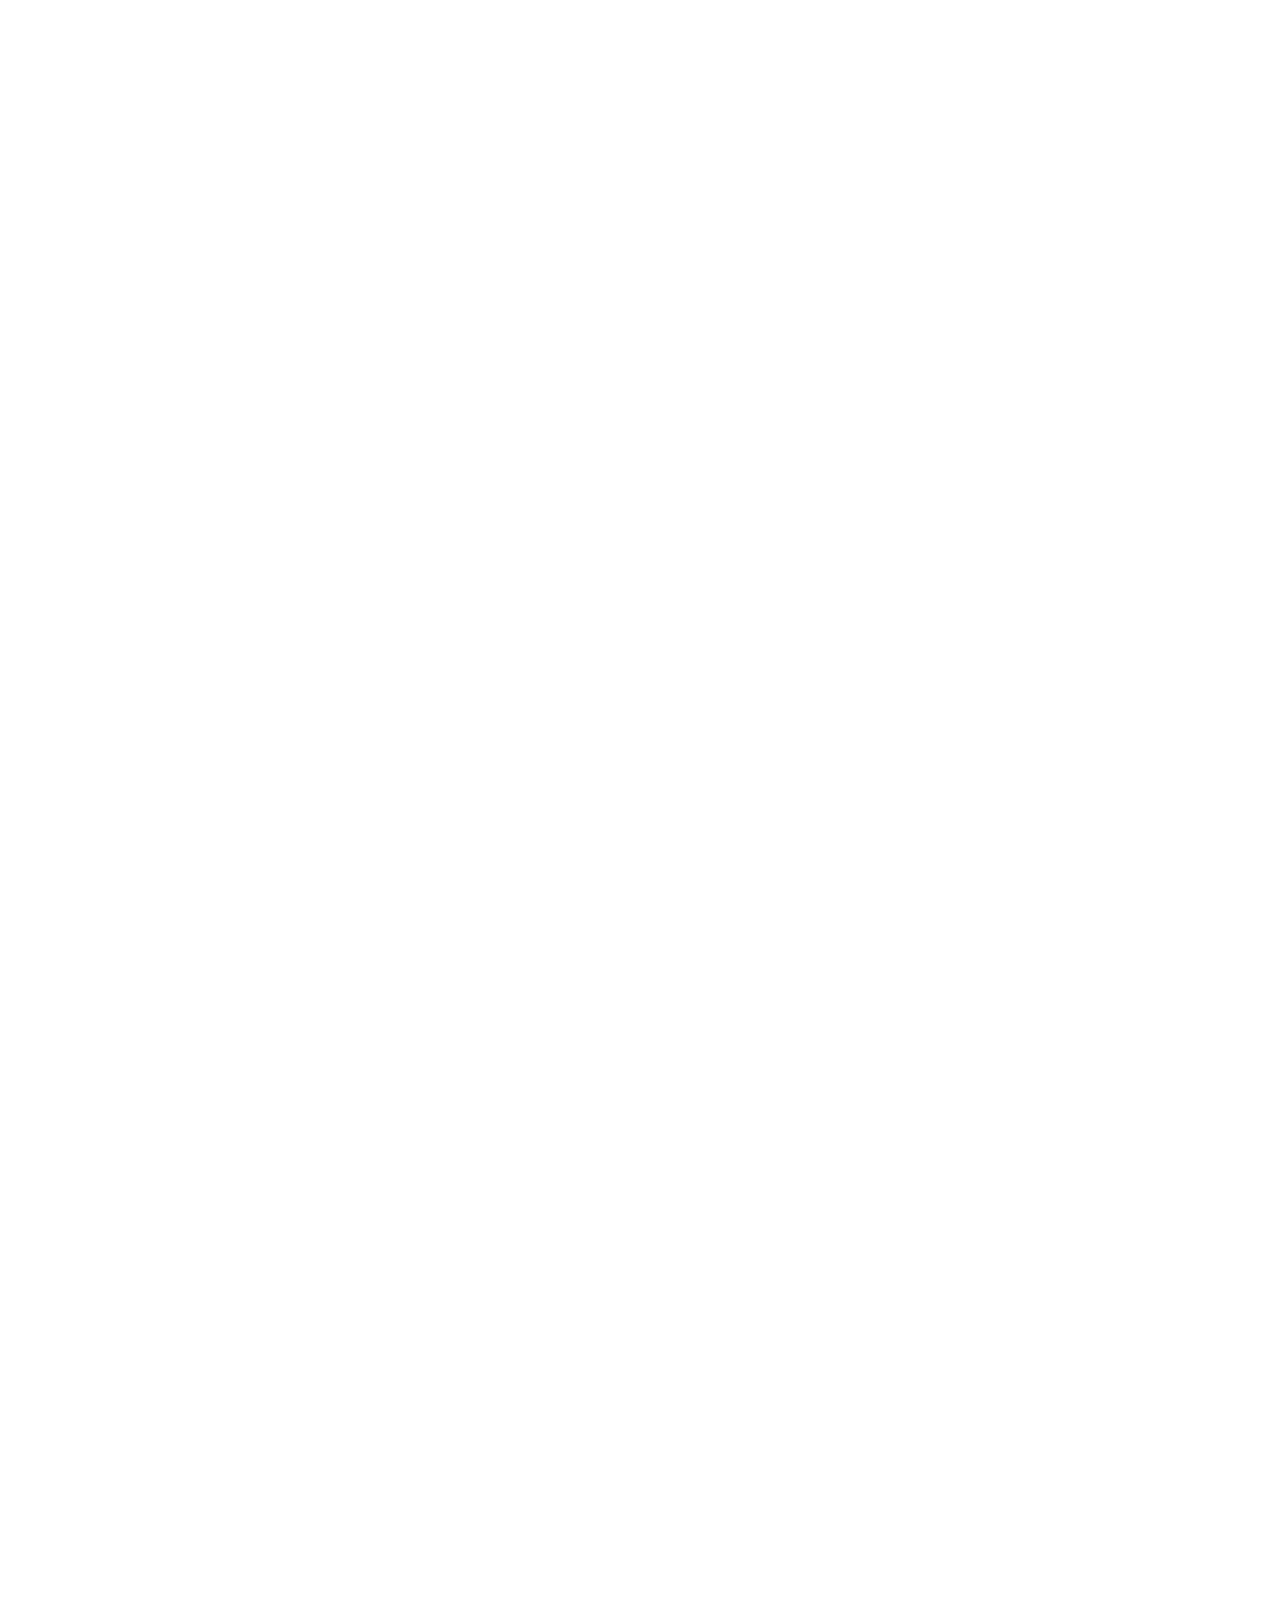
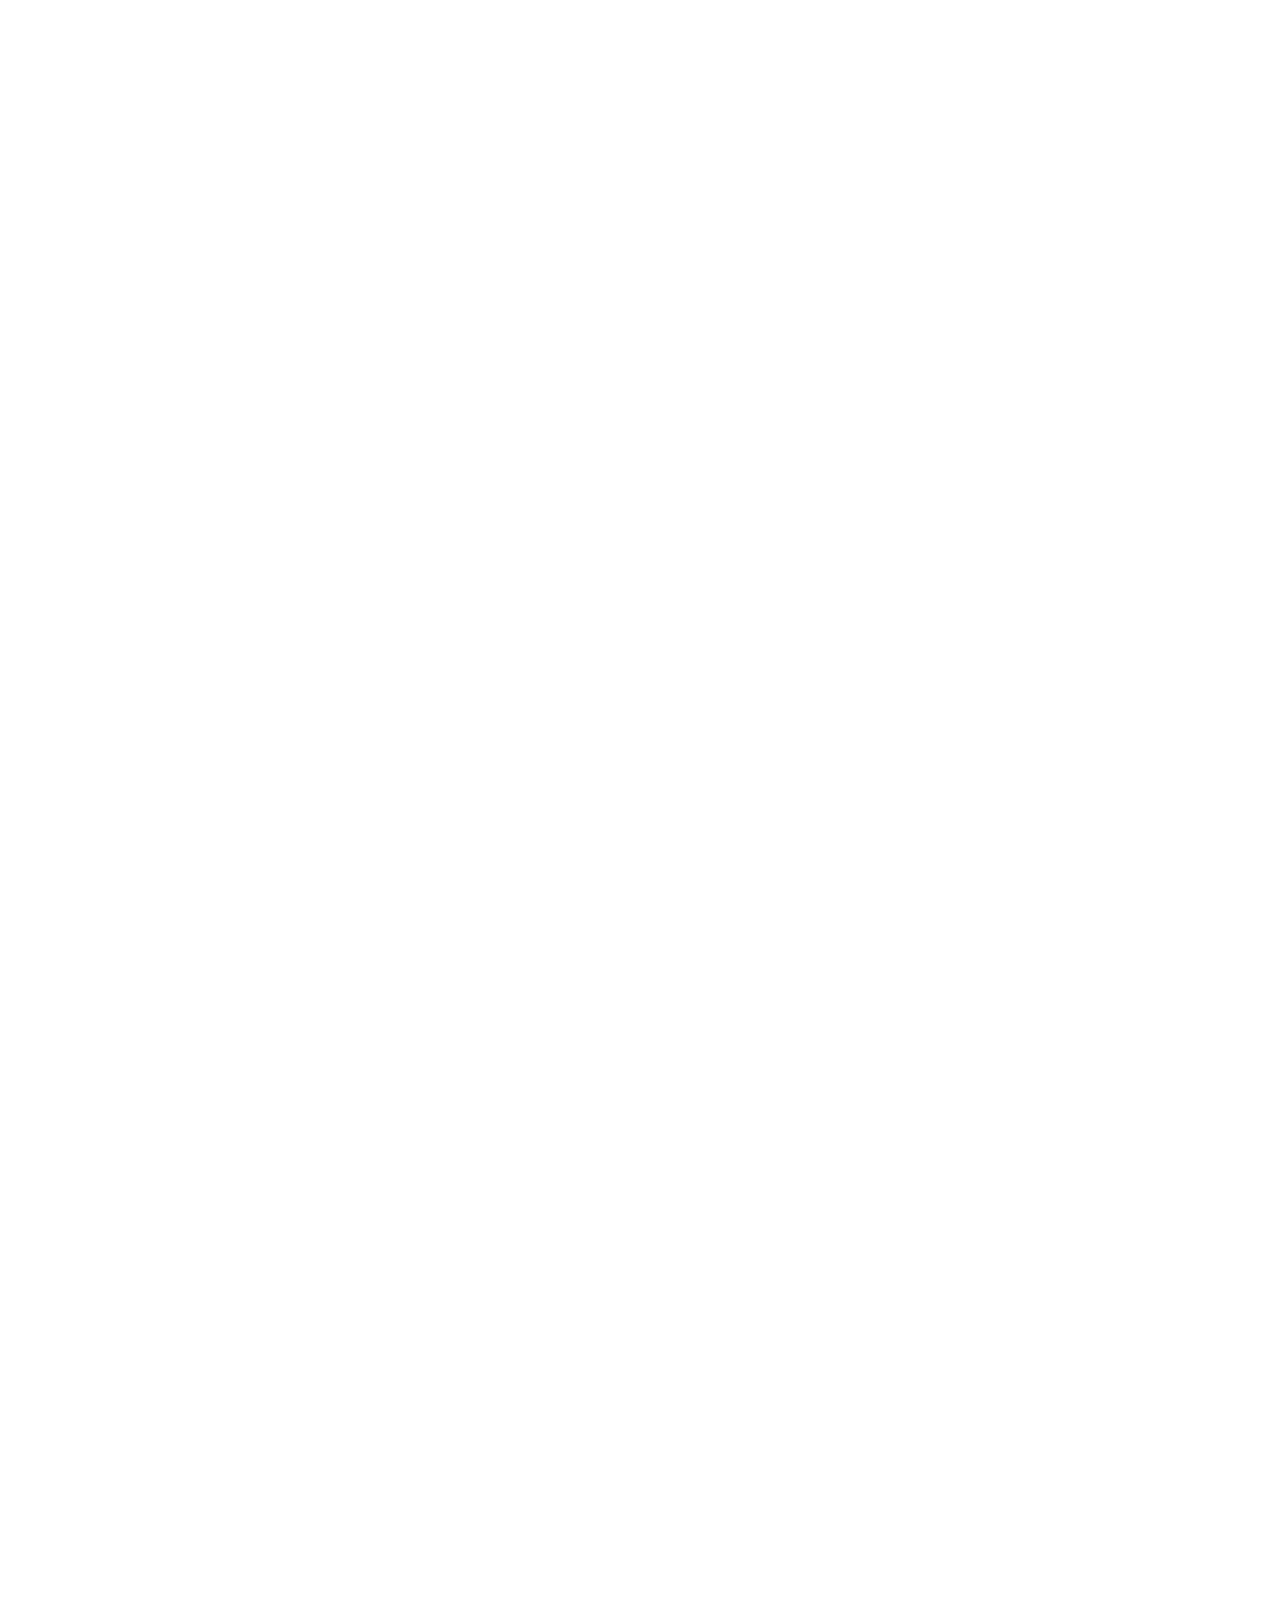
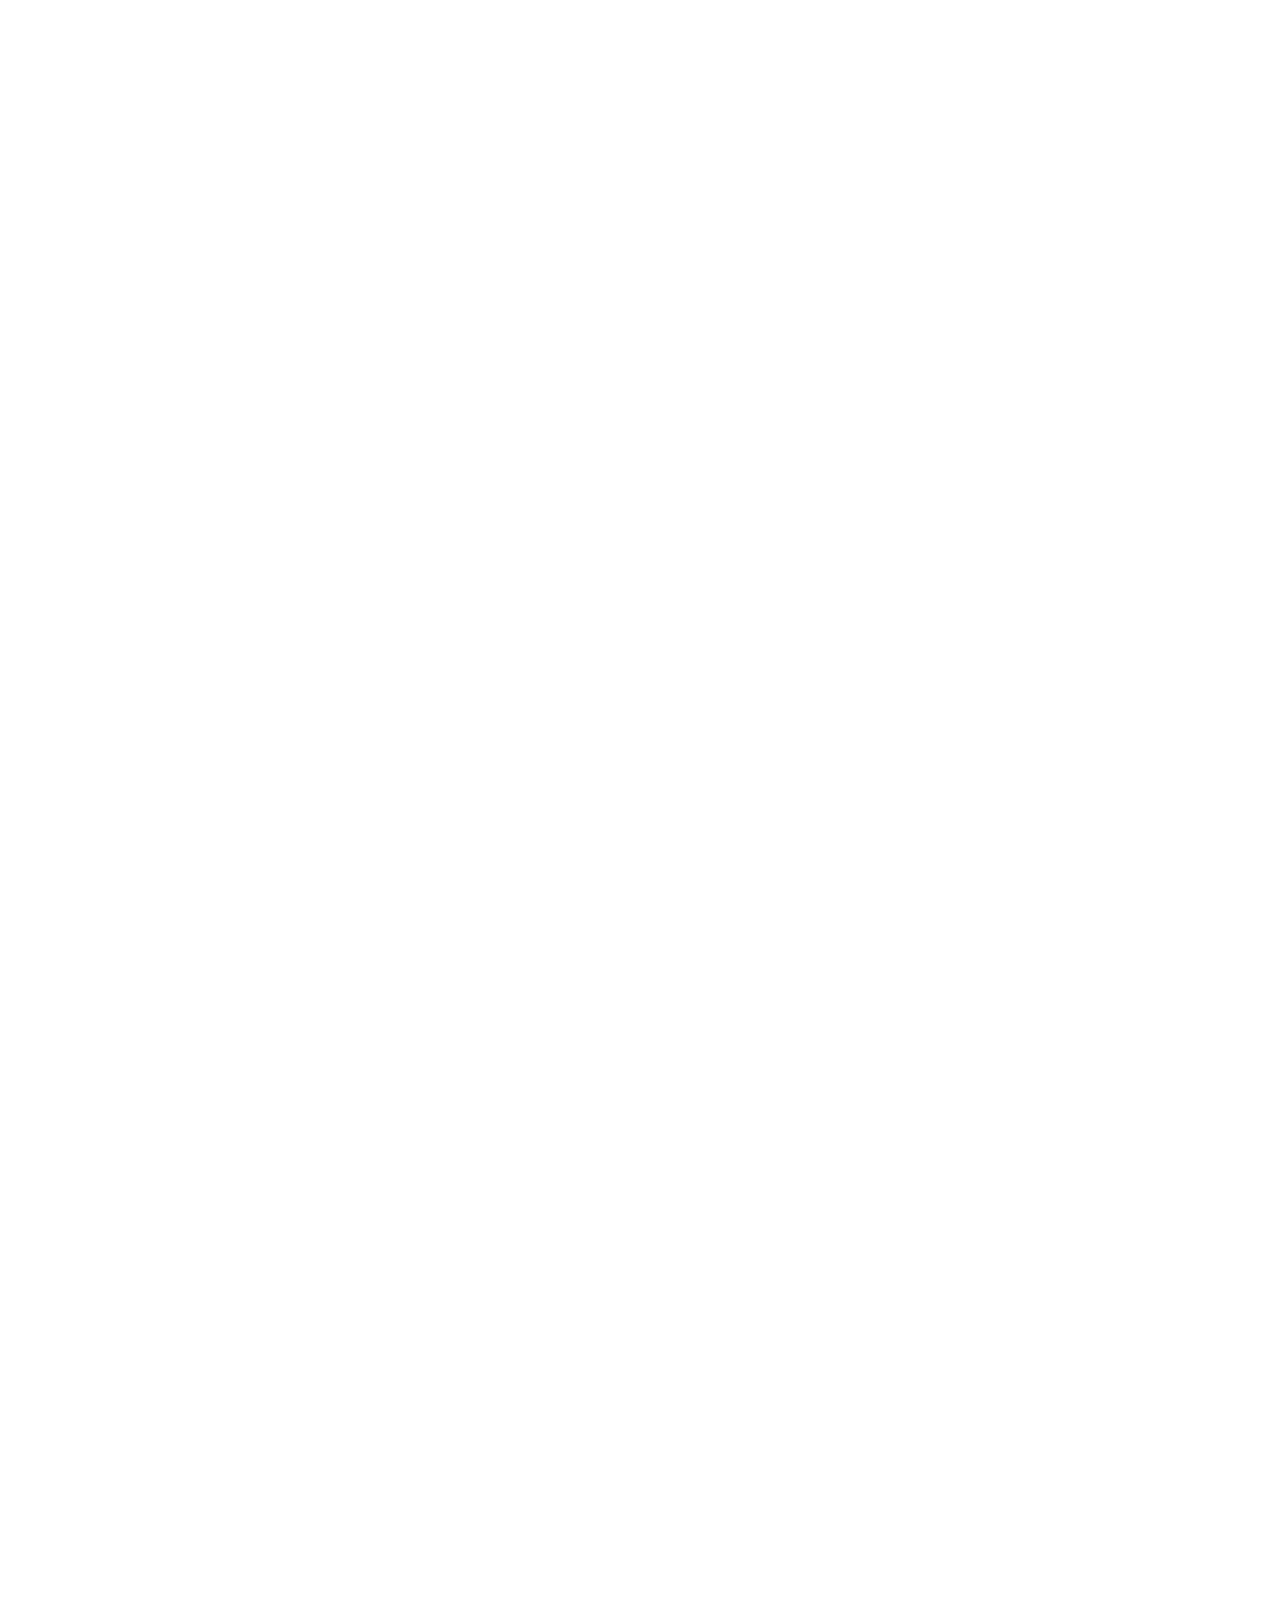
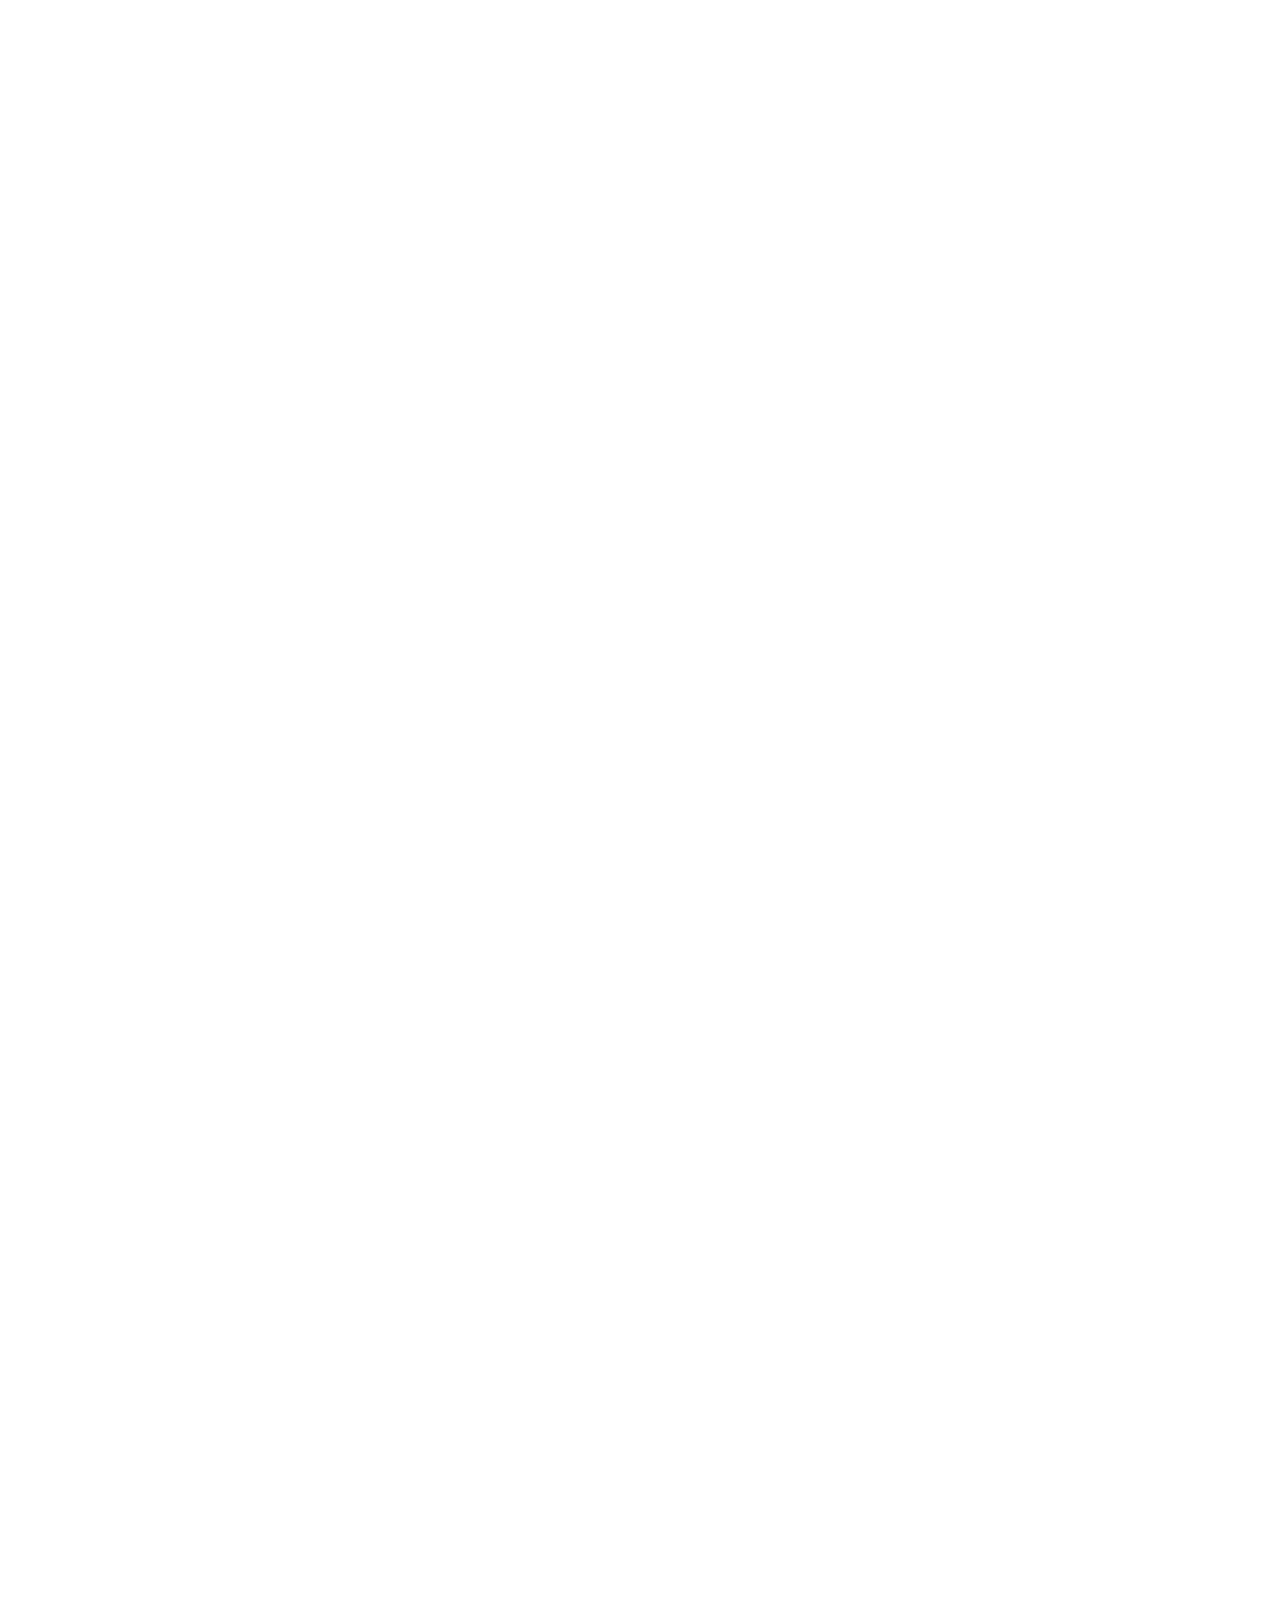
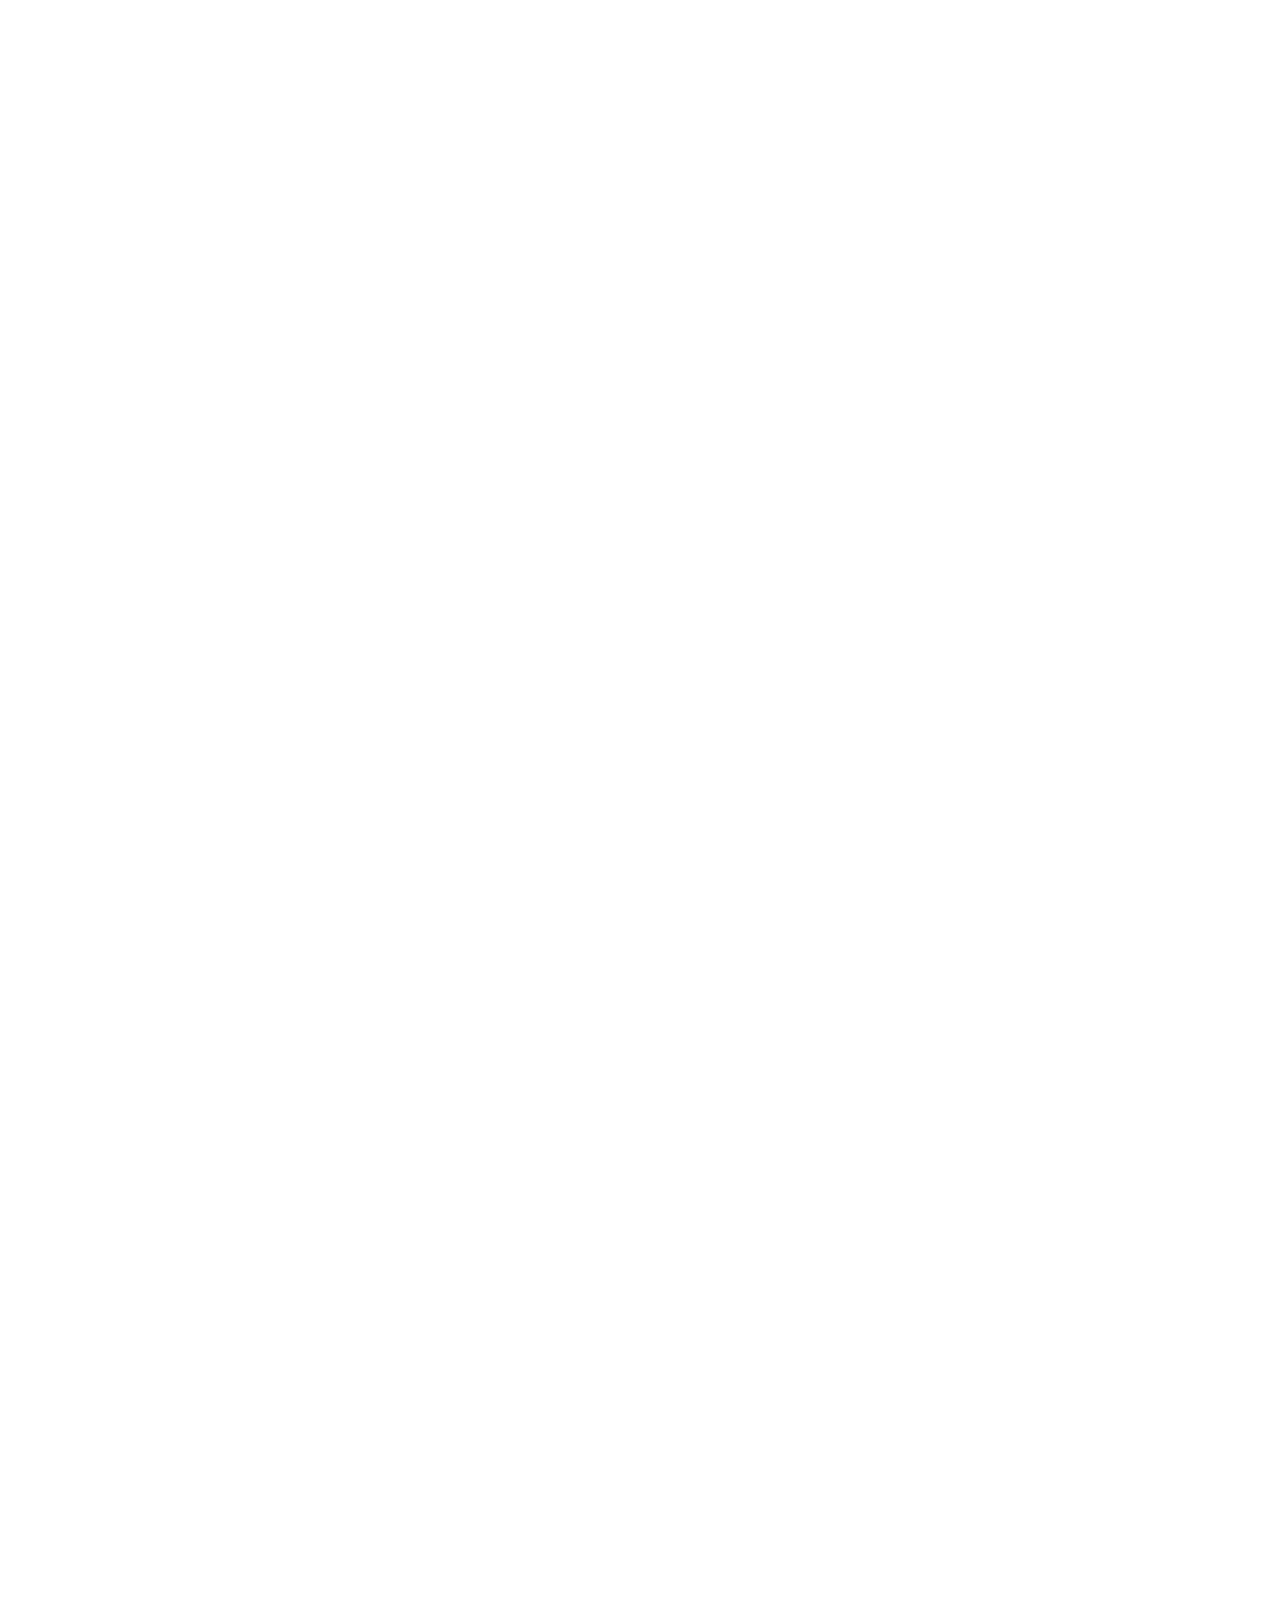
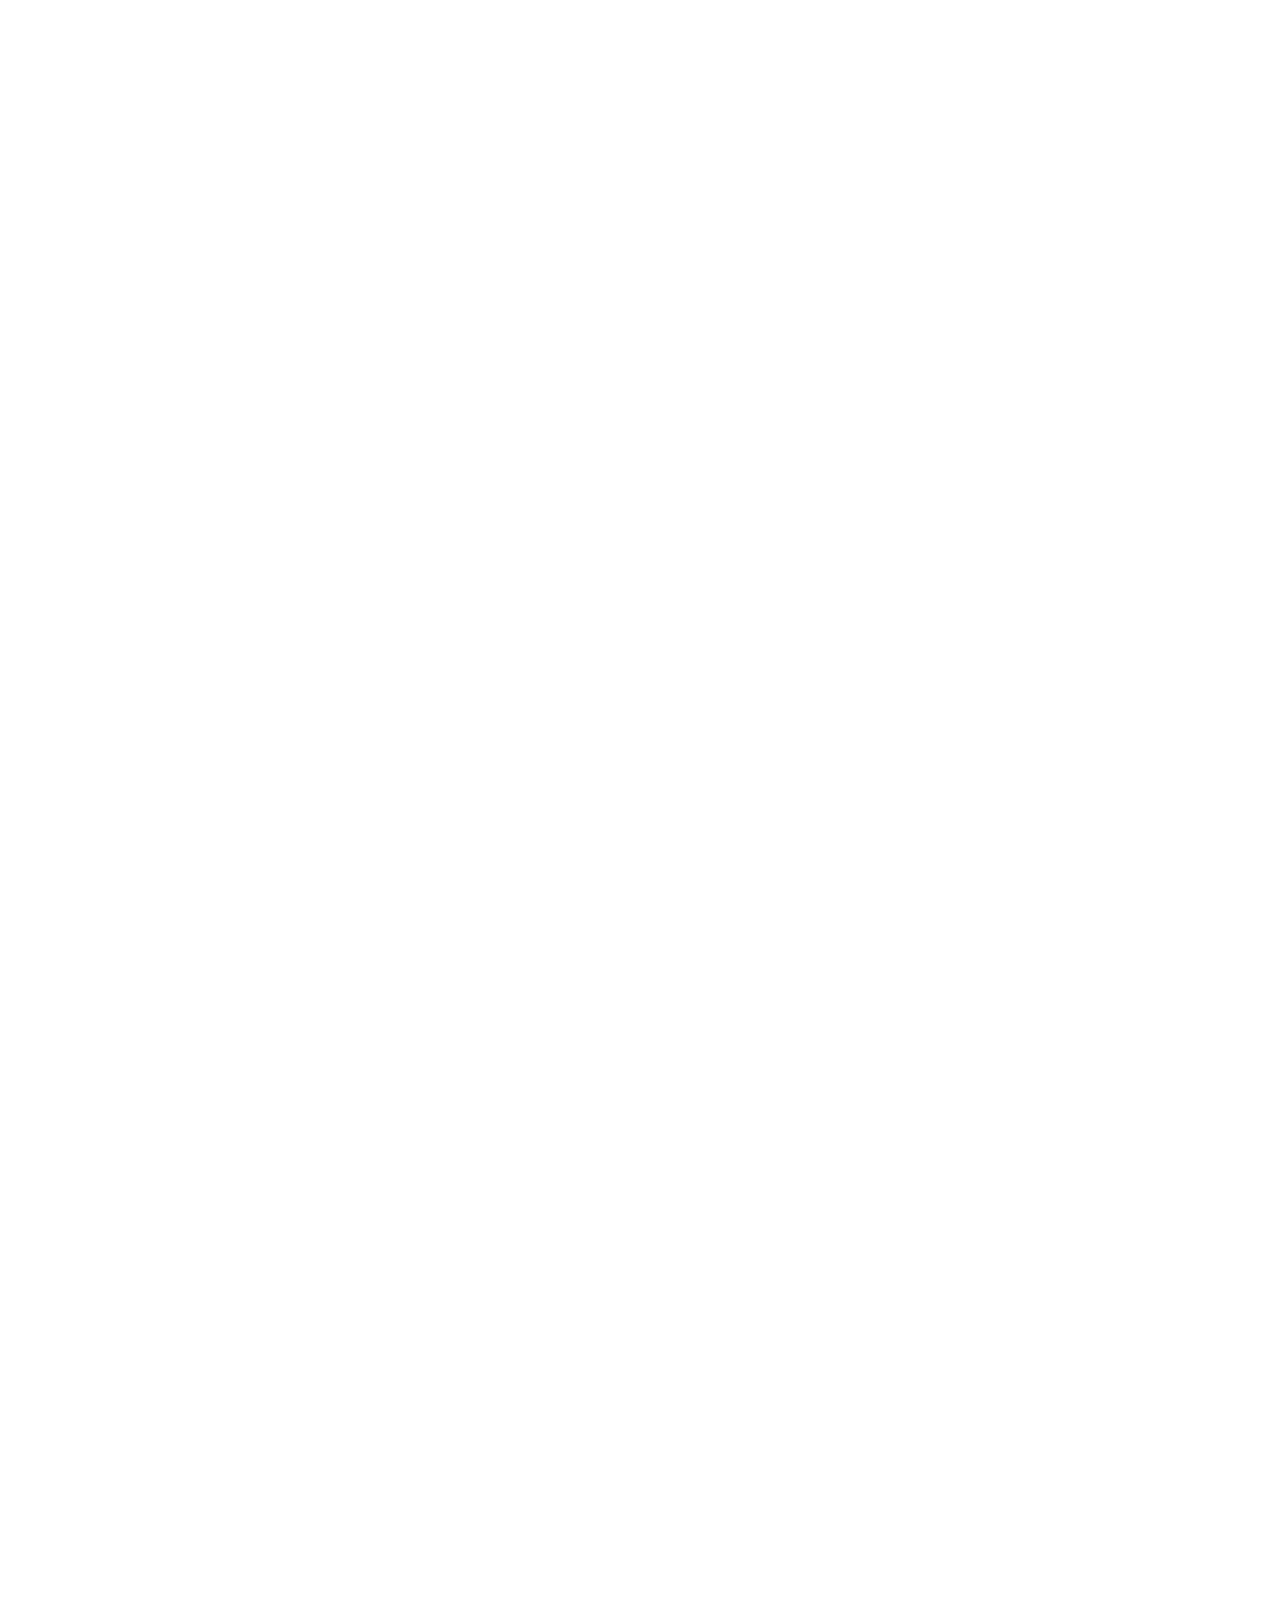
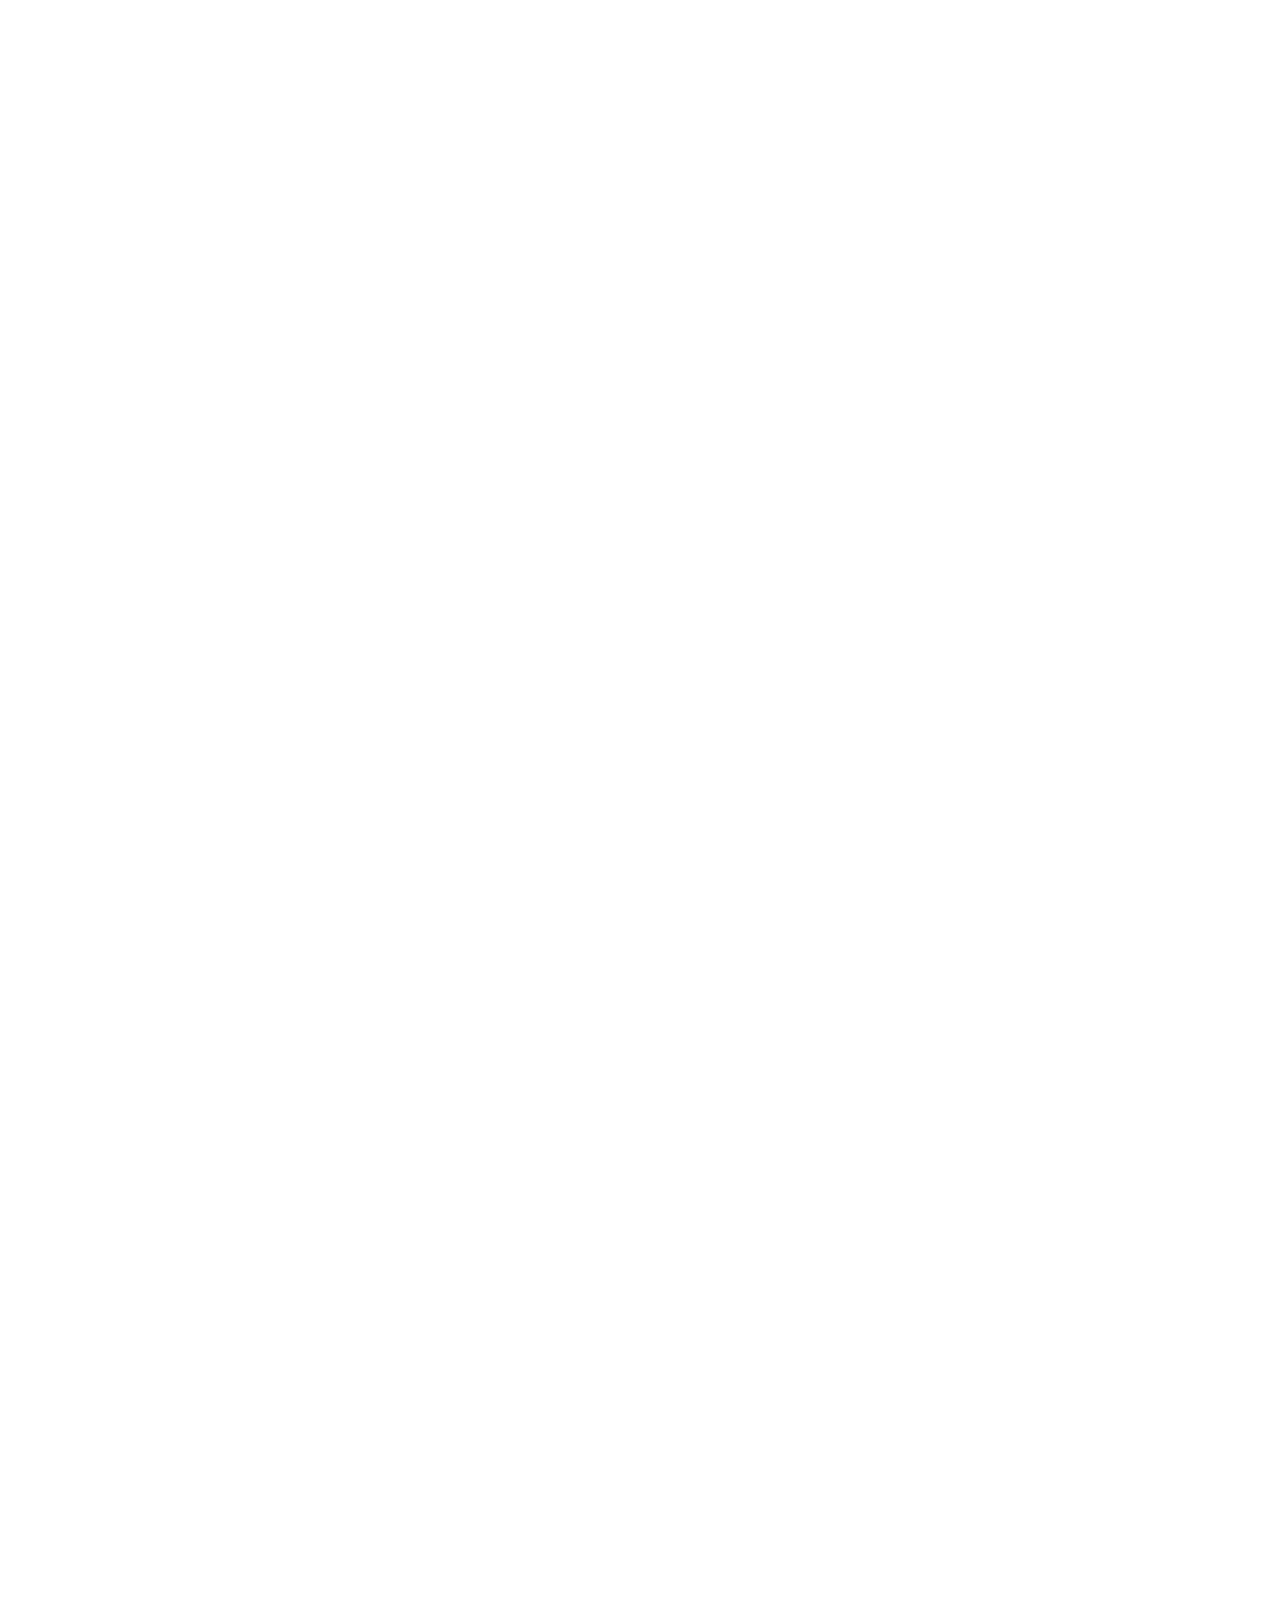
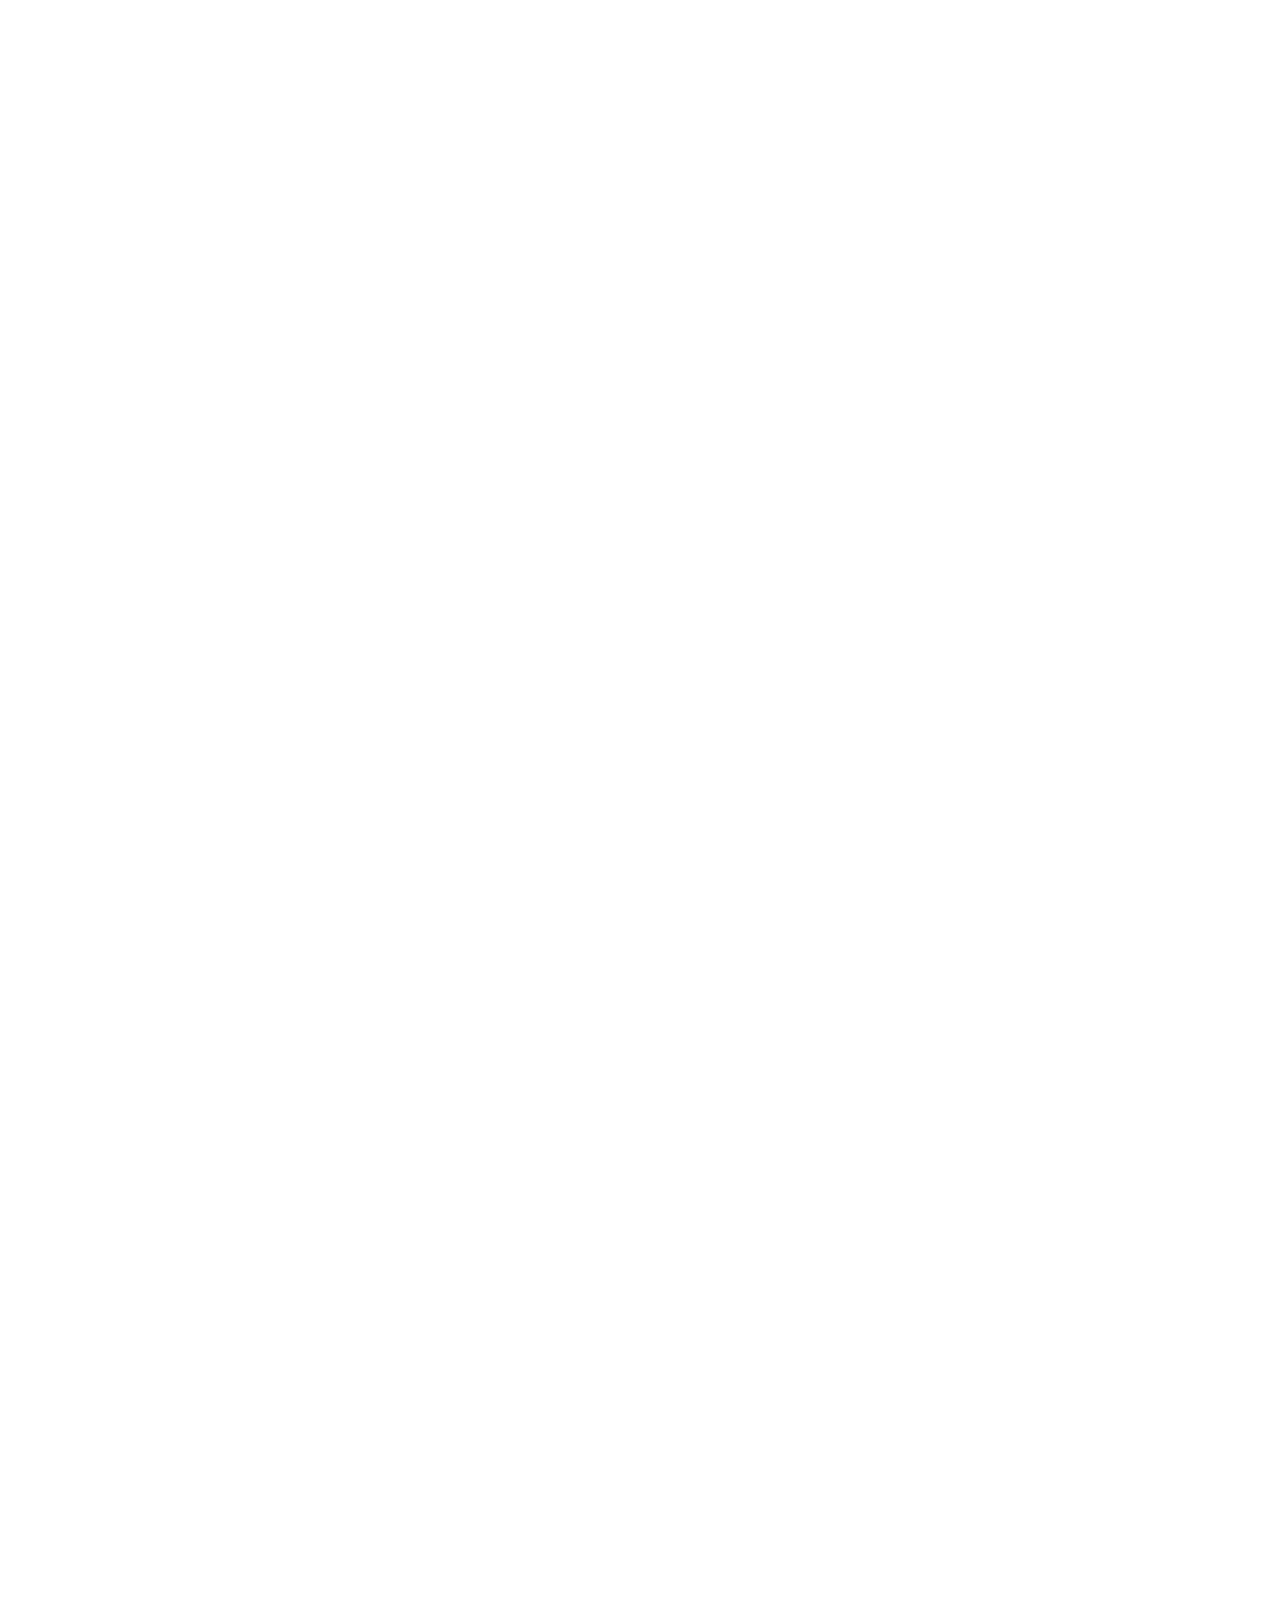
==== commit b6d967c0: "finished" ====
--- a/index.html
+++ b/index.html
@@ -4,19 +4,25 @@
     <meta charset="UTF-8">
     <meta name="viewport" content="width=device-width, initial-scale=1.0">
     <meta http-equiv="X-UA-Compatible" content="ie=edge">
+    <meta name="theme-color" content="#db5945">
     <link rel="stylesheet" href="assets/css/swiper.min.css">
     <link rel="stylesheet" href="https://cdnjs.cloudflare.com/ajax/libs/font-awesome/5.11.2/css/all.min.css">
     <link rel="stylesheet" href="assets/css/style.css">
+
+    <!-- <script  src="https://code.jquery.com/jquery-3.4.1.min.js"></script>
+    <script  src="assets/js/swiper.min.js"></script>
+    <script defer src="assets/js/page-slider-init.js"></script> -->
+
     <title>Nena</title>
 </head>
 <body>
 <!-- start header  -->
-    <header>
+    <header class="index-header">
         <div class="container">
             <div class="header-content">
                 <div class="burger-main-box">
                     <div class="burger">
-                        <img class="open-burger" src="assets/img/Group40.png" alt="">
+                        <img class="open-burger" src="assets/img/Group40.svg" alt="">
                         <i class="fas fa-times close-burger"></i>
                     </div>
                 </div>
@@ -27,24 +33,24 @@
                     <nav class="header-nav">
                         <ul class="header-nav-ul">
                             <li class="header-nav-li">
-                                <a class="nav-link nav-link-active" href="#!">HOME</a>
+                                <a class="nav-link nav-link-active" href="index.html">HOME</a>
                             </li>
                             <li class="header-nav-li dropdown-title">
                                 <a class="nav-link" href="#!">ABOUT</a>
                                 <ul class="dropdown-ul about-dropdown-box">
                                     <li class="dropdown-li">
-                                        <a href="#!">WHERE TO BUY</a>
+                                        <a href="whereToBuy.html">WHERE TO BUY</a>
                                     </li>
                                     <li class="dropdown-li">
-                                        <a href="#!">ABOUT COMPANY</a>
+                                        <a href="about.html">ABOUT COMPANY</a>
                                     </li>
                                 </ul>
                             </li>
                             <li class="header-nav-li">
-                                <a class="nav-link" href="#!">PRODUCTION</a>
+                                <a class="nav-link" href="production.html">PRODUCTION</a>
                             </li>
                             <li class="header-nav-li dropdown-title">
-                                <a class="nav-link" href="#!"> PRODUCTS</a>
+                                <a class="nav-link" href="products.html"> PRODUCTS</a>
                                 <ul class="dropdown-ul">
                                     <li class="dropdown-li">
                                         <a href="#!">COMPOTE</a>
@@ -53,7 +59,7 @@
                                         <a href="#!">JAM</a>
                                     </li>
                                     <li class="dropdown-li">
-                                        <a href="#!">HONEY</a>
+                                        <a href="honey.html">HONEY</a>
                                     </li>
                                     <li class="dropdown-li">
                                         <a href="#!">NECTAR</a>
@@ -64,10 +70,10 @@
                                 </ul>
                             </li>
                             <li class="header-nav-li">
-                                <a class="nav-link" href="#!">EXPORT</a>
+                                <a class="nav-link" href="export.html">EXPORT</a>
                             </li>
                             <li class="header-nav-li">
-                                <a class="nav-link" href="#!">CONTACT</a>
+                                <a class="nav-link" href="contact.html">CONTACT</a>
                             </li>
                         </ul>
                     </nav>
@@ -130,7 +136,7 @@
 <!-- Swiper  Start Main Page Slider-->
     <div>
         <div class="swiper-container page-slider-swiper-container">
-            <div class="swiper-wrapper page-slider-swiper-wraper">
+            <div  class="swiper-wrapper page-slider-swiper-wraper">
                 <!-- start main swiper slider     slide-1  -->
                 <div id="page1" class="swiper-slide">   
                     <div id="1" class="main">
@@ -150,33 +156,619 @@
                                             </div>
                                             <div class="slider-text-box">
                                                 <span class="line-text"></span>
-                                                <p class="main-swiper-description-text">
-                                                    Dark purple, almost black juicy fruit, 
-                                                    saturated with lots of vitamins. 
-                                                    Cherry has a special aroma and sweet and sour taste. 
-                                                    It is widely distributed in Georgia, 
-                                                    although the so-called “Georgian cherry” 
-                                                    from Shida Kartli is recognized as the best.
-                                                </p>
+                                                <div class="main-swiper-description-text">
+                                                    <p>
+                                                        Dark purple, almost black juicy fruit, 
+                                                        saturated with lots of vitamins. 
+                                                        Cherry has a special aroma and sweet and sour taste. 
+                                                        It is widely distributed in Georgia, 
+                                                        although the so-called “Georgian cherry” 
+                                                        from Shida Kartli is recognized as the best.
+                                                    </p>
+                                                </div>
                                             </div>
                                             <div class="main-swiper-select-product-box">
                                                 <div class="main-swiper-select-content-box">
-                                                    <img class="jam-bottle go-to-big-img" src="assets/img/13.png" alt="">
+                                                    <img class="bottle-300 go-to-big-img" 
+                                                    src="assets/img/lazy-img.jpg" 
+                                                    data-src="assets/img/13.png"
+                                                    alt="">
                                                     <p>Jam</p>
                                                 </div>
                                                 <div class="main-swiper-select-content-box">
-                                                    <img class="nectar-bottle go-to-big-img" src="assets/img/5.png" alt="">
+                                                    <img class="bottle-500 go-to-big-img" 
+                                                    src="assets/img/lazy-img.jpg" 
+                                                    data-src="assets/img/5.png" 
+                                                    alt="">
                                                     <p>Nectar</p>
                                                 </div>
-                                                <div class="main-swiper-select-content-box go-to-big-img-active">
-                                                    <img class="compote-bottle  go-to-big-img" src="assets/img/6.png" alt="">
+                                                <div class="main-swiper-select-content-box">
+                                                    <img class="bottle-1000  go-to-big-img" 
+                                                    src="assets/img/lazy-img.jpg" 
+                                                    data-src="assets/img/6.png" 
+                                                    alt="">
                                                     <p>Compote</p>
                                                 </div>
                                             </div>
                                         </div>
                                         <div class="slider-main-img-big-box slider-main-img-big-box-desctop">
                                             <div class="slider-main-img-box">
-                                                <img class="main-big-img" src="assets/img/6.png" alt="">
+                                                <img class="main-big-img" 
+                                                src="" 
+                                                data-src=""     
+                                                alt="">
+                                                <img class="small-slider-img-mobile" src="assets/img/cherry.png" alt="">
+                                            </div>
+                                        </div>
+                                    </div>
+                                    <div class="swiper-slide main-swiper-slide">
+                                        <div class="main-swiper-description-box">
+                                            <div class="slider-title-box">
+                                                <h1 class="slider-title">Cherry</h1>
+                                            </div>
+                                            <div class="slider-text-box">
+                                                <span class="line-text"></span>
+                                                <div class="main-swiper-description-text">
+                                                    <p>
+                                                        Dark purple, almost black juicy fruit, 
+                                                        saturated with lots of vitamins. 
+                                                        Cherry has a special aroma and sweet and sour taste. 
+                                                        It is widely distributed in Georgia, 
+                                                        although the so-called “Georgian cherry” 
+                                                        from Shida Kartli is recognized as the best.
+                                                    </p>
+                                                </div>
+                                            </div>
+                                            <div class="main-swiper-select-product-box">
+                                                <div class="main-swiper-select-content-box">
+                                                    <img class="bottle-300 go-to-big-img" 
+                                                    src="assets/img/lazy-img.jpg" 
+                                                    data-src="assets/img/13.png"
+                                                    alt="">
+                                                    <p>Jam</p>
+                                                </div>
+                                                <div class="main-swiper-select-content-box">
+                                                    <img class="bottle-500 go-to-big-img" 
+                                                    src="assets/img/lazy-img.jpg" 
+                                                    data-src="assets/img/5.png" 
+                                                    alt="">
+                                                    <p>Nectar</p>
+                                                </div>
+                                                <div class="main-swiper-select-content-box">
+                                                    <img class="bottle-1000  go-to-big-img" 
+                                                    src="assets/img/lazy-img.jpg" 
+                                                    data-src="assets/img/6.png" 
+                                                    alt="">
+                                                    <p>Compote</p>
+                                                </div>
+                                            </div>
+                                        </div>
+                                        <div class="slider-main-img-big-box slider-main-img-big-box-desctop">
+                                            <div class="slider-main-img-box">
+                                                <img class="main-big-img" 
+                                                src="" 
+                                                data-src=""     
+                                                alt="">
+                                                <img class="small-slider-img-mobile" src="assets/img/cherry.png" alt="">
+                                            </div>
+                                        </div>
+                                    </div>
+                                    <div class="swiper-slide main-swiper-slide">
+                                        <div class="main-swiper-description-box">
+                                            <div class="slider-title-box">
+                                                <h1 class="slider-title">Cherry</h1>
+                                            </div>
+                                            <div class="slider-text-box">
+                                                <span class="line-text"></span>
+                                                <div class="main-swiper-description-text">
+                                                    <p>
+                                                        Dark purple, almost black juicy fruit, 
+                                                        saturated with lots of vitamins. 
+                                                        Cherry has a special aroma and sweet and sour taste. 
+                                                        It is widely distributed in Georgia, 
+                                                        although the so-called “Georgian cherry” 
+                                                        from Shida Kartli is recognized as the best.
+                                                    </p>
+                                                </div>
+                                            </div>
+                                            <div class="main-swiper-select-product-box">
+                                                <div class="main-swiper-select-content-box">
+                                                    <img class="bottle-300 go-to-big-img" 
+                                                    src="assets/img/lazy-img.jpg" 
+                                                    data-src="assets/img/13.png"
+                                                    alt="">
+                                                    <p>Jam</p>
+                                                </div>
+                                                <div class="main-swiper-select-content-box">
+                                                    <img class="bottle-500 go-to-big-img" 
+                                                    src="assets/img/lazy-img.jpg" 
+                                                    data-src="assets/img/5.png" 
+                                                    alt="">
+                                                    <p>Nectar</p>
+                                                </div>
+                                                <div class="main-swiper-select-content-box">
+                                                    <img class="bottle-1000  go-to-big-img" 
+                                                    src="assets/img/lazy-img.jpg" 
+                                                    data-src="assets/img/6.png" 
+                                                    alt="">
+                                                    <p>Compote</p>
+                                                </div>
+                                            </div>
+                                        </div>
+                                        <div class="slider-main-img-big-box slider-main-img-big-box-desctop">
+                                            <div class="slider-main-img-box">
+                                                <img class="main-big-img" 
+                                                src="" 
+                                                data-src=""     
+                                                alt="">
+                                                <img class="small-slider-img-mobile" src="assets/img/cherry.png" alt="">
+                                            </div>
+                                        </div>
+                                    </div>
+                                    <div class="swiper-slide main-swiper-slide">
+                                        <div class="main-swiper-description-box">
+                                            <div class="slider-title-box">
+                                                <h1 class="slider-title">Cherry</h1>
+                                            </div>
+                                            <div class="slider-text-box">
+                                                <span class="line-text"></span>
+                                                <div class="main-swiper-description-text">
+                                                    <p>
+                                                        Dark purple, almost black juicy fruit, 
+                                                        saturated with lots of vitamins. 
+                                                        Cherry has a special aroma and sweet and sour taste. 
+                                                        It is widely distributed in Georgia, 
+                                                        although the so-called “Georgian cherry” 
+                                                        from Shida Kartli is recognized as the best.
+                                                    </p>
+                                                </div>
+                                            </div>
+                                            <div class="main-swiper-select-product-box">
+                                                <div class="main-swiper-select-content-box">
+                                                    <img class="bottle-300 go-to-big-img" 
+                                                    src="assets/img/lazy-img.jpg" 
+                                                    data-src="assets/img/13.png"
+                                                    alt="">
+                                                    <p>Jam</p>
+                                                </div>
+                                                <div class="main-swiper-select-content-box">
+                                                    <img class="bottle-500 go-to-big-img" 
+                                                    src="assets/img/lazy-img.jpg" 
+                                                    data-src="assets/img/5.png" 
+                                                    alt="">
+                                                    <p>Nectar</p>
+                                                </div>
+                                                <div class="main-swiper-select-content-box">
+                                                    <img class="bottle-1000  go-to-big-img" 
+                                                    src="assets/img/lazy-img.jpg" 
+                                                    data-src="assets/img/6.png" 
+                                                    alt="">
+                                                    <p>Compote</p>
+                                                </div>
+                                            </div>
+                                        </div>
+                                        <div class="slider-main-img-big-box slider-main-img-big-box-desctop">
+                                            <div class="slider-main-img-box">
+                                                <img class="main-big-img" 
+                                                src="" 
+                                                data-src=""     
+                                                alt="">
+                                                <img class="small-slider-img-mobile" src="assets/img/cherry.png" alt="">
+                                            </div>
+                                        </div>
+                                    </div>
+                                    <div class="swiper-slide main-swiper-slide">
+                                        <div class="main-swiper-description-box">
+                                            <div class="slider-title-box">
+                                                <h1 class="slider-title">Cherry</h1>
+                                            </div>
+                                            <div class="slider-text-box">
+                                                <span class="line-text"></span>
+                                                <div class="main-swiper-description-text">
+                                                    <p>
+                                                        Dark purple, almost black juicy fruit, 
+                                                        saturated with lots of vitamins. 
+                                                        Cherry has a special aroma and sweet and sour taste. 
+                                                        It is widely distributed in Georgia, 
+                                                        although the so-called “Georgian cherry” 
+                                                        from Shida Kartli is recognized as the best.
+                                                    </p>
+                                                </div>
+                                            </div>
+                                            <div class="main-swiper-select-product-box">
+                                                <div class="main-swiper-select-content-box">
+                                                    <img class="bottle-300 go-to-big-img" 
+                                                    src="assets/img/lazy-img.jpg" 
+                                                    data-src="assets/img/13.png"
+                                                    alt="">
+                                                    <p>Jam</p>
+                                                </div>
+                                                <div class="main-swiper-select-content-box">
+                                                    <img class="bottle-500 go-to-big-img" 
+                                                    src="assets/img/lazy-img.jpg" 
+                                                    data-src="assets/img/5.png" 
+                                                    alt="">
+                                                    <p>Nectar</p>
+                                                </div>
+                                                <div class="main-swiper-select-content-box">
+                                                    <img class="bottle-1000  go-to-big-img" 
+                                                    src="assets/img/lazy-img.jpg" 
+                                                    data-src="assets/img/6.png" 
+                                                    alt="">
+                                                    <p>Compote</p>
+                                                </div>
+                                            </div>
+                                        </div>
+                                        <div class="slider-main-img-big-box slider-main-img-big-box-desctop">
+                                            <div class="slider-main-img-box">
+                                                <img class="main-big-img" 
+                                                src="" 
+                                                data-src=""     
+                                                alt="">
+                                                <img class="small-slider-img-mobile" src="assets/img/cherry.png" alt="">
+                                            </div>
+                                        </div>
+                                    </div>
+                                    <div class="swiper-slide main-swiper-slide">
+                                        <div class="main-swiper-description-box">
+                                            <div class="slider-title-box">
+                                                <h1 class="slider-title">Cherry</h1>
+                                            </div>
+                                            <div class="slider-text-box">
+                                                <span class="line-text"></span>
+                                                <div class="main-swiper-description-text">
+                                                    <p>
+                                                        Dark purple, almost black juicy fruit, 
+                                                        saturated with lots of vitamins. 
+                                                        Cherry has a special aroma and sweet and sour taste. 
+                                                        It is widely distributed in Georgia, 
+                                                        although the so-called “Georgian cherry” 
+                                                        from Shida Kartli is recognized as the best.
+                                                    </p>
+                                                </div>
+                                            </div>
+                                            <div class="main-swiper-select-product-box">
+                                                <div class="main-swiper-select-content-box">
+                                                    <img class="bottle-300 go-to-big-img" 
+                                                    src="assets/img/lazy-img.jpg" 
+                                                    data-src="assets/img/13.png"
+                                                    alt="">
+                                                    <p>Jam</p>
+                                                </div>
+                                                <div class="main-swiper-select-content-box">
+                                                    <img class="bottle-500 go-to-big-img" 
+                                                    src="assets/img/lazy-img.jpg" 
+                                                    data-src="assets/img/5.png" 
+                                                    alt="">
+                                                    <p>Nectar</p>
+                                                </div>
+                                                <div class="main-swiper-select-content-box">
+                                                    <img class="bottle-1000  go-to-big-img" 
+                                                    src="assets/img/lazy-img.jpg" 
+                                                    data-src="assets/img/6.png" 
+                                                    alt="">
+                                                    <p>Compote</p>
+                                                </div>
+                                            </div>
+                                        </div>
+                                        <div class="slider-main-img-big-box slider-main-img-big-box-desctop">
+                                            <div class="slider-main-img-box">
+                                                <img class="main-big-img" 
+                                                src="" 
+                                                data-src=""     
+                                                alt="">
+                                                <img class="small-slider-img-mobile" src="assets/img/cherry.png" alt="">
+                                            </div>
+                                        </div>
+                                    </div>
+                                    <div class="swiper-slide main-swiper-slide">
+                                        <div class="main-swiper-description-box">
+                                            <div class="slider-title-box">
+                                                <h1 class="slider-title">Cherry</h1>
+                                            </div>
+                                            <div class="slider-text-box">
+                                                <span class="line-text"></span>
+                                                <div class="main-swiper-description-text">
+                                                    <p>
+                                                        Dark purple, almost black juicy fruit, 
+                                                        saturated with lots of vitamins. 
+                                                        Cherry has a special aroma and sweet and sour taste. 
+                                                        It is widely distributed in Georgia, 
+                                                        although the so-called “Georgian cherry” 
+                                                        from Shida Kartli is recognized as the best.
+                                                    </p>
+                                                </div>
+                                            </div>
+                                            <div class="main-swiper-select-product-box">
+                                                <div class="main-swiper-select-content-box">
+                                                    <img class="bottle-300 go-to-big-img" 
+                                                    src="assets/img/lazy-img.jpg" 
+                                                    data-src="assets/img/13.png"
+                                                    alt="">
+                                                    <p>Jam</p>
+                                                </div>
+                                                <div class="main-swiper-select-content-box">
+                                                    <img class="bottle-500 go-to-big-img" 
+                                                    src="assets/img/lazy-img.jpg" 
+                                                    data-src="assets/img/5.png" 
+                                                    alt="">
+                                                    <p>Nectar</p>
+                                                </div>
+                                                <div class="main-swiper-select-content-box">
+                                                    <img class="bottle-1000  go-to-big-img" 
+                                                    src="assets/img/lazy-img.jpg" 
+                                                    data-src="assets/img/6.png" 
+                                                    alt="">
+                                                    <p>Compote</p>
+                                                </div>
+                                            </div>
+                                        </div>
+                                        <div class="slider-main-img-big-box slider-main-img-big-box-desctop">
+                                            <div class="slider-main-img-box">
+                                                <img class="main-big-img" 
+                                                src="" 
+                                                data-src=""     
+                                                alt="">
+                                                <img class="small-slider-img-mobile" src="assets/img/cherry.png" alt="">
+                                            </div>
+                                        </div>
+                                    </div>
+                                    <div class="swiper-slide main-swiper-slide">
+                                        <div class="main-swiper-description-box">
+                                            <div class="slider-title-box">
+                                                <h1 class="slider-title">Cherry</h1>
+                                            </div>
+                                            <div class="slider-text-box">
+                                                <span class="line-text"></span>
+                                                <div class="main-swiper-description-text">
+                                                    <p>
+                                                        Dark purple, almost black juicy fruit, 
+                                                        saturated with lots of vitamins. 
+                                                        Cherry has a special aroma and sweet and sour taste. 
+                                                        It is widely distributed in Georgia, 
+                                                        although the so-called “Georgian cherry” 
+                                                        from Shida Kartli is recognized as the best.
+                                                    </p>
+                                                </div>
+                                            </div>
+                                            <div class="main-swiper-select-product-box">
+                                                <div class="main-swiper-select-content-box">
+                                                    <img class="bottle-300 go-to-big-img" 
+                                                    src="assets/img/lazy-img.jpg" 
+                                                    data-src="assets/img/13.png"
+                                                    alt="">
+                                                    <p>Jam</p>
+                                                </div>
+                                                <div class="main-swiper-select-content-box">
+                                                    <img class="bottle-500 go-to-big-img" 
+                                                    src="assets/img/lazy-img.jpg" 
+                                                    data-src="assets/img/5.png" 
+                                                    alt="">
+                                                    <p>Nectar</p>
+                                                </div>
+                                                <div class="main-swiper-select-content-box">
+                                                    <img class="bottle-1000  go-to-big-img" 
+                                                    src="assets/img/lazy-img.jpg" 
+                                                    data-src="assets/img/6.png" 
+                                                    alt="">
+                                                    <p>Compote</p>
+                                                </div>
+                                            </div>
+                                        </div>
+                                        <div class="slider-main-img-big-box slider-main-img-big-box-desctop">
+                                            <div class="slider-main-img-box">
+                                                <img class="main-big-img" 
+                                                src="" 
+                                                data-src=""     
+                                                alt="">
+                                                <img class="small-slider-img-mobile" src="assets/img/cherry.png" alt="">
+                                            </div>
+                                        </div>
+                                    </div>
+                                    <div class="swiper-slide main-swiper-slide">
+                                        <div class="main-swiper-description-box">
+                                            <div class="slider-title-box">
+                                                <h1 class="slider-title">Cherry</h1>
+                                            </div>
+                                            <div class="slider-text-box">
+                                                <span class="line-text"></span>
+                                                <div class="main-swiper-description-text">
+                                                    <p>
+                                                        Dark purple, almost black juicy fruit, 
+                                                        saturated with lots of vitamins. 
+                                                        Cherry has a special aroma and sweet and sour taste. 
+                                                        It is widely distributed in Georgia, 
+                                                        although the so-called “Georgian cherry” 
+                                                        from Shida Kartli is recognized as the best.
+                                                    </p>
+                                                </div>
+                                            </div>
+                                            <div class="main-swiper-select-product-box">
+                                                <div class="main-swiper-select-content-box">
+                                                    <img class="bottle-300 go-to-big-img" 
+                                                    src="assets/img/lazy-img.jpg" 
+                                                    data-src="assets/img/13.png"
+                                                    alt="">
+                                                    <p>Jam</p>
+                                                </div>
+                                                <div class="main-swiper-select-content-box">
+                                                    <img class="bottle-500 go-to-big-img" 
+                                                    src="assets/img/lazy-img.jpg" 
+                                                    data-src="assets/img/5.png" 
+                                                    alt="">
+                                                    <p>Nectar</p>
+                                                </div>
+                                                <div class="main-swiper-select-content-box">
+                                                    <img class="bottle-1000  go-to-big-img" 
+                                                    src="assets/img/lazy-img.jpg" 
+                                                    data-src="assets/img/6.png" 
+                                                    alt="">
+                                                    <p>Compote</p>
+                                                </div>
+                                            </div>
+                                        </div>
+                                        <div class="slider-main-img-big-box slider-main-img-big-box-desctop">
+                                            <div class="slider-main-img-box">
+                                                <img class="main-big-img" 
+                                                src="" 
+                                                data-src=""     
+                                                alt="">
+                                                <img class="small-slider-img-mobile" src="assets/img/cherry.png" alt="">
+                                            </div>
+                                        </div>
+                                    </div>
+                                    <div class="swiper-slide main-swiper-slide">
+                                        <div class="main-swiper-description-box">
+                                            <div class="slider-title-box">
+                                                <h1 class="slider-title">Cherry</h1>
+                                            </div>
+                                            <div class="slider-text-box">
+                                                <span class="line-text"></span>
+                                                <div class="main-swiper-description-text">
+                                                    <p>
+                                                        Dark purple, almost black juicy fruit, 
+                                                        saturated with lots of vitamins. 
+                                                        Cherry has a special aroma and sweet and sour taste. 
+                                                        It is widely distributed in Georgia, 
+                                                        although the so-called “Georgian cherry” 
+                                                        from Shida Kartli is recognized as the best.
+                                                    </p>
+                                                </div>
+                                            </div>
+                                            <div class="main-swiper-select-product-box">
+                                                <div class="main-swiper-select-content-box">
+                                                    <img class="bottle-300 go-to-big-img" 
+                                                    src="assets/img/lazy-img.jpg" 
+                                                    data-src="assets/img/13.png"
+                                                    alt="">
+                                                    <p>Jam</p>
+                                                </div>
+                                                <div class="main-swiper-select-content-box">
+                                                    <img class="bottle-500 go-to-big-img" 
+                                                    src="assets/img/lazy-img.jpg" 
+                                                    data-src="assets/img/5.png" 
+                                                    alt="">
+                                                    <p>Nectar</p>
+                                                </div>
+                                                <div class="main-swiper-select-content-box">
+                                                    <img class="bottle-1000  go-to-big-img" 
+                                                    src="assets/img/lazy-img.jpg" 
+                                                    data-src="assets/img/6.png" 
+                                                    alt="">
+                                                    <p>Compote</p>
+                                                </div>
+                                            </div>
+                                        </div>
+                                        <div class="slider-main-img-big-box slider-main-img-big-box-desctop">
+                                            <div class="slider-main-img-box">
+                                                <img class="main-big-img" 
+                                                src="" 
+                                                data-src=""     
+                                                alt="">
+                                                <img class="small-slider-img-mobile" src="assets/img/cherry.png" alt="">
+                                            </div>
+                                        </div>
+                                    </div>
+                                    <div class="swiper-slide main-swiper-slide">
+                                        <div class="main-swiper-description-box">
+                                            <div class="slider-title-box">
+                                                <h1 class="slider-title">Cherry</h1>
+                                            </div>
+                                            <div class="slider-text-box">
+                                                <span class="line-text"></span>
+                                                <div class="main-swiper-description-text">
+                                                    <p>
+                                                        Dark purple, almost black juicy fruit, 
+                                                        saturated with lots of vitamins. 
+                                                        Cherry has a special aroma and sweet and sour taste. 
+                                                        It is widely distributed in Georgia, 
+                                                        although the so-called “Georgian cherry” 
+                                                        from Shida Kartli is recognized as the best.
+                                                    </p>
+                                                </div>
+                                            </div>
+                                            <div class="main-swiper-select-product-box">
+                                                <div class="main-swiper-select-content-box">
+                                                    <img class="bottle-300 go-to-big-img" 
+                                                    src="assets/img/lazy-img.jpg" 
+                                                    data-src="assets/img/13.png"
+                                                    alt="">
+                                                    <p>Jam</p>
+                                                </div>
+                                                <div class="main-swiper-select-content-box">
+                                                    <img class="bottle-500 go-to-big-img" 
+                                                    src="assets/img/lazy-img.jpg" 
+                                                    data-src="assets/img/5.png" 
+                                                    alt="">
+                                                    <p>Nectar</p>
+                                                </div>
+                                                <div class="main-swiper-select-content-box">
+                                                    <img class="bottle-1000  go-to-big-img" 
+                                                    src="assets/img/lazy-img.jpg" 
+                                                    data-src="assets/img/6.png" 
+                                                    alt="">
+                                                    <p>Compote</p>
+                                                </div>
+                                            </div>
+                                        </div>
+                                        <div class="slider-main-img-big-box slider-main-img-big-box-desctop">
+                                            <div class="slider-main-img-box">
+                                                <img class="main-big-img" 
+                                                src="" 
+                                                data-src=""     
+                                                alt="">
+                                                <img class="small-slider-img-mobile" src="assets/img/cherry.png" alt="">
+                                            </div>
+                                        </div>
+                                    </div>
+                                    <div class="swiper-slide main-swiper-slide">
+                                        <div class="main-swiper-description-box">
+                                            <div class="slider-title-box">
+                                                <h1 class="slider-title">Cherry</h1>
+                                            </div>
+                                            <div class="slider-text-box">
+                                                <span class="line-text"></span>
+                                                <div class="main-swiper-description-text">
+                                                    <p>
+                                                        Dark purple, almost black juicy fruit, 
+                                                        saturated with lots of vitamins. 
+                                                        Cherry has a special aroma and sweet and sour taste. 
+                                                        It is widely distributed in Georgia, 
+                                                        although the so-called “Georgian cherry” 
+                                                        from Shida Kartli is recognized as the best.
+                                                    </p>
+                                                </div>
+                                            </div>
+                                            <div class="main-swiper-select-product-box">
+                                                <div class="main-swiper-select-content-box">
+                                                    <img class="bottle-300 go-to-big-img" 
+                                                    src="assets/img/lazy-img.jpg" 
+                                                    data-src="assets/img/13.png"
+                                                    alt="">
+                                                    <p>Jam</p>
+                                                </div>
+                                                <div class="main-swiper-select-content-box">
+                                                    <img class="bottle-500 go-to-big-img" 
+                                                    src="assets/img/lazy-img.jpg" 
+                                                    data-src="assets/img/5.png" 
+                                                    alt="">
+                                                    <p>Nectar</p>
+                                                </div>
+                                                <div class="main-swiper-select-content-box">
+                                                    <img class="bottle-1000  go-to-big-img" 
+                                                    src="assets/img/lazy-img.jpg" 
+                                                    data-src="assets/img/6.png" 
+                                                    alt="">
+                                                    <p>Compote</p>
+                                                </div>
+                                            </div>
+                                        </div>
+                                        <div class="slider-main-img-big-box slider-main-img-big-box-desctop">
+                                            <div class="slider-main-img-box">
+                                                <img class="main-big-img" 
+                                                src="" 
+                                                data-src=""     
+                                                alt="">
                                                 <img class="small-slider-img-mobile" src="assets/img/cherry.png" alt="">
                                             </div>
                                         </div>
@@ -199,22 +791,25 @@
                                             </div>
                                             <div class="main-swiper-select-product-box">
                                                 <div class="main-swiper-select-content-box">
-                                                    <img class="jam-bottle go-to-big-img" src="assets/img/13.png" alt="">
+                                                    <img  class="bottle-300 go-to-big-img " 
+                                                        src="assets/img/lazy-img.jpg"
+                                                        data-src="assets/img/13.png" 
+                                                        alt="">
                                                     <p>Jam</p>
                                                 </div>
                                                 <div class="main-swiper-select-content-box">
-                                                    <img class="nectar-bottle go-to-big-img" src="assets/img/5.png" alt="">
+                                                    <img class="bottle-500 go-to-big-img " 
+                                                    src="assets/img/lazy-img.jpg"
+                                                    data-src="assets/img/5.png" alt="">
                                                     <p>Nectar</p>
-                                                </div>
-                                                <div class="main-swiper-select-content-box go-to-big-img-active">
-                                                    <img class="compote-bottle go-to-big-img" src="assets/img/7.png" alt="">
-                                                    <p>Compote</p>
                                                 </div>
                                             </div>
                                         </div>
                                         <div class="slider-main-img-big-box slider-main-img-big-box-desctop">
                                             <div class="slider-main-img-box">
-                                                <img class="main-big-img" src="assets/img/7.png" alt="">
+                                                <img class="main-big-img "
+                                                src="assets/img/lazy-img.jpg"
+                                                data-src="assets/img/7.png" alt="">
                                                 <img class="small-slider-img-mobile" src="assets/img/image23.png" alt="">
                                             </div>
                                         </div>
@@ -237,22 +832,30 @@
                                             </div>
                                             <div class="main-swiper-select-product-box">
                                                 <div class="main-swiper-select-content-box">
-                                                    <img class="jam-bottle go-to-big-img" src="assets/img/13.png" alt="">
+                                                    <img class="bottle-300 go-to-big-img " 
+                                                    src="assets/img/lazy-img.jpg"
+                                                    data-src="assets/img/13.png" alt="">
                                                     <p>Jam</p>
                                                 </div>
                                                 <div class="main-swiper-select-content-box">
-                                                    <img class="nectar-bottle go-to-big-img" src="assets/img/5.png" alt="">
+                                                    <img class="bottle-500 go-to-big-img " 
+                                                    src="assets/img/lazy-img.jpg"
+                                                    data-src="assets/img/5.png" alt="">
                                                     <p>Nectar</p>
                                                 </div>
                                                 <div class="main-swiper-select-content-box go-to-big-img-active">
-                                                    <img class="compote-bottle go-to-big-img" src="assets/img/6.png" alt="">
+                                                    <img class="bottle-1000 go-to-big-img " 
+                                                    src="assets/img/lazy-img.jpg"
+                                                    data-src="assets/img/6.png" alt="">
                                                     <p>Compote</p>
                                                 </div>
                                             </div>
                                         </div>
                                         <div class="slider-main-img-big-box slider-main-img-big-box-desctop">
                                             <div class="slider-main-img-box">
-                                                <img class="main-big-img" src="assets/img/7.png" alt="">
+                                                <img class="main-big-img " 
+                                                src="assets/img/lazy-img.jpg"
+                                                data-src="assets/img/7.png" alt="">
                                                 <img class="small-slider-img-mobile" src="assets/img/green-peel.png" alt="">
                                             </div>
                                         </div>
@@ -264,10 +867,10 @@
                             <div class="container main-slider-thumbs">
                                 <div class="swiper-container main-swiper-bottom-box">
                                     <div class="swiper-wrapper main-swiper-bottom-img-box">
-                                        <div class="swiper-slide main-swiper-thumbs-box"><img class="thumb-img thumb-img-active" src="assets/img/peach-e-liquid 1.png" alt=""></div>
+                                        <div class="swiper-slide main-swiper-thumbs-box"><img class="thumb-img" src="assets/img/ალუბალი.png" alt=""></div>
+                                        <div class="swiper-slide main-swiper-thumbs-box"><img class="thumb-img" src="assets/img/peach-e-liquid 1.png" alt=""></div>
                                         <div class="swiper-slide main-swiper-thumbs-box"><img class="thumb-img" src="assets/img/fresh-strawberry.png" alt=""></div>
                                         <div class="swiper-slide main-swiper-thumbs-box"><img class="thumb-img" src="assets/img/peach-e-liquid 1.png" alt=""></div>
-                                        <div class="swiper-slide main-swiper-thumbs-box"><img class="thumb-img" src="assets/img/ალუბალი.png" alt=""></div>
                                         <div class="swiper-slide main-swiper-thumbs-box"><img class="thumb-img" src="assets/img/ripe-yellow-cherry.png" alt=""></div>
                                         <div class="swiper-slide main-swiper-thumbs-box"><img class="thumb-img" src="assets/img/peach-e-liquid 1.png" alt=""></div>
                                         <div class="swiper-slide main-swiper-thumbs-box"><img class="thumb-img" src="assets/img/fresh-strawberry.png" alt=""></div>
@@ -278,16 +881,15 @@
                                         <div class="swiper-slide main-swiper-thumbs-box"><img class="thumb-img" src="assets/img/fresh-strawberry.png" alt=""></div>
                                         <div class="swiper-slide main-swiper-thumbs-box"><img class="thumb-img" src="assets/img/peach-e-liquid 1.png" alt=""></div>
                                         <div class="swiper-slide main-swiper-thumbs-box"><img class="thumb-img" src="assets/img/ალუბალი.png" alt=""></div>
-                                        <div class="swiper-slide main-swiper-thumbs-box"><img class="thumb-img" src="assets/img/ripe-yellow-cherry.png" alt=""></div>
-                                    </div>
-                                    <!-- Add Arrows -->
-                                    <div class="arrow-box">
-                                        <div class="main-swiper-arrow-prev-box">
-                                            <i class="fas fa-angle-left main-swiper-arrow-prev go-left"></i>
-                                        </div>
-                                        <div class="main-swiper-arrow-next-box">
-                                            <i class="fas fa-angle-right main-swiper-arrow-next go-right"></i>
-                                        </div>
+                                    </div>
+                                </div>
+                                <!-- Add Arrows -->
+                                <div class="arrow-box">
+                                    <div class="main-swiper-arrow-prev-box">
+                                        <i class="fas fa-angle-left main-swiper-arrow-prev go-left"></i>
+                                    </div>
+                                    <div class="main-swiper-arrow-next-box">
+                                        <i class="fas fa-angle-right main-swiper-arrow-next go-right"></i>
                                     </div>
                                 </div>
                             </div>
@@ -300,14 +902,16 @@
                                 <div class="description--text-box-mobile">
                                     <div class="description-text-mobile-change">
                                         <div class="description-text-line-mobile"></div>
-                                        <p class="description-text-mobile">
-                                            Dark purple, almost black juicy fruit, 
-                                            saturated with lots of vitamins. 
-                                            Cherry has a special aroma and sweet and sour taste. 
-                                            It is widely distributed in Georgia, 
-                                            although the so-called “Georgian cherry” 
-                                            from Shida Kartli is recognized as the best.
-                                        </p>
+                                        <div class="description-text-mobile">
+                                            <p>
+                                                Dark purple, almost black juicy fruit, 
+                                                saturated with lots of vitamins. 
+                                                Cherry has a special aroma and sweet and sour taste. 
+                                                It is widely distributed in Georgia, 
+                                                although the so-called “Georgian cherry” 
+                                                from Shida Kartli is recognized as the best.
+                                            </p>
+                                        </div>
                                     </div>
                                 </div>
                             </div>
@@ -343,6 +947,15 @@
                                                             garlic, coriander, seasoning, red hot pepper, 
                                                             black pepper, vinegar, 
                                                             Preservative Potassium Sorbate (E202).
+                                                            garlic, coriander, seasoning, red hot pepper, 
+                                                            black pepper, vinegar, 
+                                                            Preservative Potassium Sorbate (E202).
+                                                            garlic, coriander, seasoning, red hot pepper, 
+                                                            black pepper, vinegar, 
+                                                            Preservative Potassium Sorbate (E202).
+                                                            garlic, coriander, seasoning, red hot pepper, 
+                                                            black pepper, vinegar, 
+                                                            Preservative Potassium Sorbate (E202).
                                                         </p>
                                                         <div class="popular-swiper-weight-box">
                                                             <p class="popular-swiper-weight">540g</p>
@@ -351,10 +964,166 @@
                                                     </div>
                                                 </div>
                                                 <div class="swiper-slide popular-swiper-slide">
-                                                <div class="popular-swiper-big-img-box">
-                                                    <img class="popular-big-img" src="assets/img/2.png" alt="">
-                                                </div>
-                                                <div class="popular-swiper-description-box">
+                                                    <div class="popular-swiper-big-img-box">
+                                                        <img class="popular-big-img" src="assets/img/2.png" alt="">
+                                                    </div>
+                                                    <div class="popular-swiper-description-box">
+                                                        <h1 class="popular-swiper-description-h1">Tomato Sauces</h1>
+                                                        <p class="popular-swiper-description-text">
+                                                            <span class="about-as-ingredients">Ingredients:</span>
+                                                            <span class="ingred-percent">Tomato (93%)</span>, salt, sugar, 
+                                                            garlic, coriander, seasoning, red hot pepper, 
+                                                            black pepper, vinegar, 
+                                                            Preservative Potassium Sorbate (E202).
+                                                        </p>
+                                                        <div class="popular-swiper-weight-box">
+                                                            <p class="popular-swiper-weight">540g</p>
+                                                            <p class="popular-swiper-weight">330g</p>
+                                                        </div>
+                                                    </div>
+                                                </div>
+                                                <div class="swiper-slide popular-swiper-slide">
+                                                    <div class="popular-swiper-big-img-box">
+                                                        <img class="popular-big-img" src="assets/img/2.png" alt="">
+                                                    </div>
+                                                    <div class="popular-swiper-description-box">
+                                                        <h1 class="popular-swiper-description-h1">Tomato Sauces</h1>
+                                                        <p class="popular-swiper-description-text">
+                                                            <span class="about-as-ingredients">Ingredients:</span>
+                                                            <span class="ingred-percent">Tomato (93%)</span>, salt, sugar, 
+                                                            garlic, coriander, seasoning, red hot pepper, 
+                                                            black pepper, vinegar, 
+                                                            Preservative Potassium Sorbate (E202).
+                                                        </p>
+                                                        <div class="popular-swiper-weight-box">
+                                                            <p class="popular-swiper-weight">540g</p>
+                                                            <p class="popular-swiper-weight">330g</p>
+                                                        </div>
+                                                    </div>
+                                                </div>
+                                                <div class="swiper-slide popular-swiper-slide">
+                                                    <div class="popular-swiper-big-img-box">
+                                                        <img class="popular-big-img" src="assets/img/2.png" alt="">
+                                                    </div>
+                                                    <div class="popular-swiper-description-box">
+                                                        <h1 class="popular-swiper-description-h1">Tomato Sauces</h1>
+                                                        <p class="popular-swiper-description-text">
+                                                            <span class="about-as-ingredients">Ingredients:</span>
+                                                            <span class="ingred-percent">Tomato (93%)</span>, salt, sugar, 
+                                                            garlic, coriander, seasoning, red hot pepper, 
+                                                            black pepper, vinegar, 
+                                                            Preservative Potassium Sorbate (E202).
+                                                        </p>
+                                                        <div class="popular-swiper-weight-box">
+                                                            <p class="popular-swiper-weight">540g</p>
+                                                            <p class="popular-swiper-weight">330g</p>
+                                                        </div>
+                                                    </div>
+                                                </div>
+                                                <div class="swiper-slide popular-swiper-slide">
+                                                    <div class="popular-swiper-big-img-box">
+                                                        <img class="popular-big-img" src="assets/img/2.png" alt="">
+                                                    </div>
+                                                    <div class="popular-swiper-description-box">
+                                                        <h1 class="popular-swiper-description-h1">Tomato Sauces</h1>
+                                                        <p class="popular-swiper-description-text">
+                                                            <span class="about-as-ingredients">Ingredients:</span>
+                                                            <span class="ingred-percent">Tomato (93%)</span>, salt, sugar, 
+                                                            garlic, coriander, seasoning, red hot pepper, 
+                                                            black pepper, vinegar, 
+                                                            Preservative Potassium Sorbate (E202).
+                                                        </p>
+                                                        <div class="popular-swiper-weight-box">
+                                                            <p class="popular-swiper-weight">540g</p>
+                                                            <p class="popular-swiper-weight">330g</p>
+                                                        </div>
+                                                    </div>
+                                                </div>
+                                                <div class="swiper-slide popular-swiper-slide">
+                                                    <div class="popular-swiper-big-img-box">
+                                                        <img class="popular-big-img" src="assets/img/2.png" alt="">
+                                                    </div>
+                                                    <div class="popular-swiper-description-box">
+                                                        <h1 class="popular-swiper-description-h1">Tomato Sauces</h1>
+                                                        <p class="popular-swiper-description-text">
+                                                            <span class="about-as-ingredients">Ingredients:</span>
+                                                            <span class="ingred-percent">Tomato (93%)</span>, salt, sugar, 
+                                                            garlic, coriander, seasoning, red hot pepper, 
+                                                            black pepper, vinegar, 
+                                                            Preservative Potassium Sorbate (E202).
+                                                        </p>
+                                                        <div class="popular-swiper-weight-box">
+                                                            <p class="popular-swiper-weight">540g</p>
+                                                            <p class="popular-swiper-weight">330g</p>
+                                                        </div>
+                                                    </div>
+                                                </div>
+                                                <div class="swiper-slide popular-swiper-slide">
+                                                    <div class="popular-swiper-big-img-box">
+                                                        <img class="popular-big-img" src="assets/img/2.png" alt="">
+                                                    </div>
+                                                    <div class="popular-swiper-description-box">
+                                                        <h1 class="popular-swiper-description-h1">Tomato Sauces</h1>
+                                                        <p class="popular-swiper-description-text">
+                                                            <span class="about-as-ingredients">Ingredients:</span>
+                                                            <span class="ingred-percent">Tomato (93%)</span>, salt, sugar, 
+                                                            garlic, coriander, seasoning, red hot pepper, 
+                                                            black pepper, vinegar, 
+                                                            Preservative Potassium Sorbate (E202).
+                                                        </p>
+                                                        <div class="popular-swiper-weight-box">
+                                                            <p class="popular-swiper-weight">540g</p>
+                                                            <p class="popular-swiper-weight">330g</p>
+                                                        </div>
+                                                    </div>
+                                                </div>
+                                                <div class="swiper-slide popular-swiper-slide">
+                                                    <div class="popular-swiper-big-img-box">
+                                                        <img class="popular-big-img" src="assets/img/2.png" alt="">
+                                                    </div>
+                                                    <div class="popular-swiper-description-box">
+                                                        <h1 class="popular-swiper-description-h1">Tomato Sauces</h1>
+                                                        <p class="popular-swiper-description-text">
+                                                            <span class="about-as-ingredients">Ingredients:</span>
+                                                            <span class="ingred-percent">Tomato (93%)</span>, salt, sugar, 
+                                                            garlic, coriander, seasoning, red hot pepper, 
+                                                            black pepper, vinegar, 
+                                                            Preservative Potassium Sorbate (E202).
+                                                        </p>
+                                                        <div class="popular-swiper-weight-box">
+                                                            <p class="popular-swiper-weight">540g</p>
+                                                            <p class="popular-swiper-weight">330g</p>
+                                                        </div>
+                                                    </div>
+                                                </div>
+                                                <div class="swiper-slide popular-swiper-slide">
+                                                    <div class="popular-swiper-big-img-box">
+                                                        <img class="popular-big-img "
+                                                        src="assets/img/lazy-img.jpg"
+                                                        data-src="assets/img/6.png" alt="">
+                                                    </div>
+                                                    <div class="popular-swiper-description-box">
+                                                        <h1 class="popular-swiper-description-h1">Compote</h1>
+                                                        <p class="popular-swiper-description-text">
+                                                            Ingredients: Tomato (93%), salt, sugar, 
+                                                            garlic, coriander, seasoning, red hot pepper, 
+                                                            black pepper, vinegar, 
+                                                            Preservative Potassium Sorbate (E202).
+                                                        </p>
+                                                        <div class="popular-swiper-weight-box">
+                                                        <p class="popular-swiper-weight">560g</p>
+                                                        <p class="popular-swiper-weight">1560g</p>
+                                                        <p class="popular-swiper-weight">850g</p>
+                                                        </div>
+                                                    </div>
+                                                </div>
+                                                <div class="swiper-slide popular-swiper-slide">
+                                                    <div class="popular-swiper-big-img-box">
+                                                        <img class="popular-big-img " 
+                                                        src="assets/img/lazy-img.jpg"
+                                                        data-src="assets/img/11111111.png" alt="">
+                                                    </div>
+                                                    <div class="popular-swiper-description-box">
                                                         <h1 class="popular-swiper-description-h1">Tomato Sauces</h1>
                                                         <p class="popular-swiper-description-text">
                                                             Ingredients: Tomato (93%), salt, sugar, 
@@ -376,39 +1145,63 @@
                                         <div class="swiper-wrapper popular-swiper-wraper">
                                             <div class="swiper-slide popular-swiper-small-img-box popular-swiper-small-img-box-active" >
                                                 <span class="pupular-slider-line pupular-slider-line-active"></span>
-                                                <img src="assets/img/2.png" alt="">
+                                                <img class="bottle-1000"
+                                                src="assets/img/lazy-img.jpg"
+                                                data-src="assets/img/2.png" alt="">
                                             </div>
                                             <div class="swiper-slide popular-swiper-small-img-box" >
                                                 <span class="pupular-slider-line"></span>
-                                                <img src="assets/img/2.png" alt="">
+                                                <img class="bottle-500"
+                                                src="assets/img/lazy-img.jpg"
+                                                data-src="assets/img/6.png" alt="">
                                             </div>
                                             <div class="swiper-slide popular-swiper-small-img-box" >
                                                 <span class="pupular-slider-line"></span>
-                                                <img src="assets/img/2.png" alt="">
+                                                <img class="bottle-300"
+                                                src="assets/img/lazy-img.jpg"
+                                                data-src="assets/img/11111111.png" alt="">
                                             </div>
                                             <div class="swiper-slide popular-swiper-small-img-box" >
                                                 <span class="pupular-slider-line"></span>
-                                                <img src="assets/img/2.png" alt="">
+                                                <img class="bottle-1000"
+                                                src="assets/img/lazy-img.jpg"
+                                                data-src="assets/img/5.png" alt="">
                                             </div>
                                             <div class="swiper-slide popular-swiper-small-img-box" >
                                                 <span class="pupular-slider-line"></span>
-                                                <img src="assets/img/2.png" alt="">
+                                                <img class="bottle-300"
+                                                src="assets/img/lazy-img.jpg"
+                                                data-src="assets/img/5.png" alt="">
                                             </div>
                                             <div class="swiper-slide popular-swiper-small-img-box" >
                                                 <span class="pupular-slider-line"></span>
-                                                <img src="assets/img/2.png" alt="">
+                                                <img class="bottle-500"
+                                                src="assets/img/lazy-img.jpg"
+                                                data-src="assets/img/5.png" alt="">
                                             </div>
                                             <div class="swiper-slide popular-swiper-small-img-box" >
                                                 <span class="pupular-slider-line"></span>
-                                                <img src="assets/img/2.png" alt="">
+                                                <img class="bottle-1000"
+                                                src="assets/img/lazy-img.jpg"
+                                                data-src="assets/img/5.png" alt="">
                                             </div>
                                             <div class="swiper-slide popular-swiper-small-img-box" >
                                                 <span class="pupular-slider-line"></span>
-                                                <img src="assets/img/2.png" alt="">
+                                                <img class="bottle-500"
+                                                src="assets/img/lazy-img.jpg"
+                                                data-src="assets/img/5.png" alt="">
                                             </div>
                                             <div class="swiper-slide popular-swiper-small-img-box" >
                                                 <span class="pupular-slider-line"></span>
-                                                <img src="assets/img/2.png" alt="">
+                                                <img class="bottle-1000"
+                                                src="assets/img/lazy-img.jpg"
+                                                data-src="assets/img/5.png" alt="">
+                                            </div>
+                                            <div class="swiper-slide popular-swiper-small-img-box" >
+                                                <span class="pupular-slider-line"></span>
+                                                <img class="bottle-300"
+                                                src="assets/img/lazy-img.jpg"
+                                                data-src="assets/img/5.png" alt="">
                                             </div>
                                         </div>
                                     </div>
@@ -446,48 +1239,48 @@
                                         </div>
                                     </div>
                                     <div class="about-as-video-box">
-                                        <video class="video">
-                                            <source src="assets/video/daft_punk.mp4" type="video/mp4">
-                                        </video>
-                                        <div class="playpause"></div>
+                                        <iframe 
+                                            class="video" 
+                                            src="https://www.youtube.com/embed/tgbNymZ7vqY?enablejsapi=1&version=3&playerapiid=ytplayer" allowfullscreen="allowfullscreen">
+                                        </iframe>
                                     </div>
                                 </div>
                                 <div class="about-as-slider">
                                     <div class="swiper-container logo-slider-box">
                                         <div class="swiper-wrapper swiper-wrapeper-box">
-                                            <div class="swiper-slide logo-box">
+                                            <a href="#!" class="swiper-slide logo-box" rel="nofollow" target="_blank">
                                                 <img src="assets/img/old-kakheti.png" alt="">
-                                            </div>
-                                            <div class="swiper-slide logo-box">
+                                            </a>
+                                            <a href="#!" class="swiper-slide logo-box" rel="nofollow" target="_blank">
                                                 <img src="assets/img/old-kakheti-(3).png" alt="">
-                                            </div>
-                                            <div class="swiper-slide logo-box">
+                                            </a>
+                                            <a href="#!" class="swiper-slide logo-box" rel="nofollow" target="_blank">
                                                 <img src="assets/img/old-kakheti.png" alt="">
-                                            </div>
-                                            <div class="swiper-slide logo-box">
+                                            </a>
+                                            <a href="#!" class="swiper-slide logo-box" rel="nofollow" target="_blank">
                                                 <img src="assets/img/old-kakheti.png" alt="">
-                                            </div>
-                                            <div class="swiper-slide logo-box">
+                                            </a>
+                                            <a href="#!" class="swiper-slide logo-box" rel="nofollow" target="_blank">
                                                 <img src="assets/img/old-kakheti-(3).png" alt="">
-                                            </div>
-                                            <div class="swiper-slide logo-box">
+                                            </a>
+                                            <a href="#!" class="swiper-slide logo-box" rel="nofollow" target="_blank">
                                                 <img src="assets/img/old-kakheti.png" alt="">
-                                            </div>
-                                            <div class="swiper-slide logo-box">
+                                            </a>
+                                            <a href="#!" class="swiper-slide logo-box" rel="nofollow" target="_blank">
                                                 <img src="assets/img/old-kakheti-(3).png" alt="">
-                                            </div>
-                                            <div class="swiper-slide logo-box">
+                                            </a>
+                                            <a href="#!" class="swiper-slide logo-box" rel="nofollow" target="_blank">
                                                 <img src="assets/img/old-kakheti.png" alt="">
-                                            </div>
-                                            <div class="swiper-slide logo-box">
+                                            </a>
+                                            <a href="#!" class="swiper-slide logo-box" rel="nofollow" target="_blank">
                                                 <img src="assets/img/old-kakheti-(3).png" alt="">
-                                            </div>
-                                            <div class="swiper-slide logo-box">
+                                            </a>
+                                            <a href="#!" class="swiper-slide logo-box" rel="nofollow" target="_blank">
                                                 <img src="assets/img/old-kakheti.png" alt="">
-                                            </div>
-                                            <div class="swiper-slide logo-box">
+                                            </a>
+                                            <a href="#!" class="swiper-slide logo-box" rel="nofollow" target="_blank">
                                                 <img src="assets/img/old-kakheti-(3).png" alt="">
-                                            </div>
+                                            </a>
                                         </div>
                                     </div>
                                 </div>
@@ -502,15 +1295,18 @@
 
                 <!-- start footer    slide-4  -->
                 <div id="page4" class="swiper-slide">
-                    <footer>
+                    <footer class="index-footer">
                         <div class="container footer-container">
                             <div class="footer-content">
                                 <div class="footer-social">
                                     <a href="#!" class="fb-box">
-                                            <i class="fab fa-facebook-f"></i>
-                                        </a>
+                                        <i class="fab fa-facebook-f"></i>
+                                    </a>
+                                    <a href="#!" class="youtube-box">
+                                        <i class="fab fa-youtube"></i>
+                                    </a>
                                     <a href="#!" class="insta-box">
-                                            <i class="fab fa-instagram"></i>
+                                        <i class="fab fa-instagram"></i>
                                     </a>
                                 </div>
                                 <div class="footer-contact-box">
@@ -547,14 +1343,15 @@
         </div>
     </div>
     <!-- Swiper  end Main Page Slider-->
-
-    <script src="assets/js/swiper.min.js"></script>
-    <script src="https://code.jquery.com/jquery-3.4.1.min.js"></script>
-    <script src="assets/js/main.js"></script>  
-    <script src="assets/js/index-main-swiper-init.js"></script>
-    <script src="assets/js/popular-swiper-init.js"></script>
-    <script src="assets/js/logo-swiper-init.js"></script>
-    <script src="assets/js/page-slider-init.js"></script>
+    
+    <script  src="https://code.jquery.com/jquery-3.4.1.min.js"></script>
+    <script  src="assets/js/main.js"></script>  
+    <script  src="assets/js/swiper.min.js"></script>
+    <script  src="assets/js/page-slider-init.js"></script>
+    <script  src="assets/js/index-main-swiper-init.js"></script>
+    <script  src="assets/js/popular-swiper-init.js"></script>
+    <script  src="assets/js/logo-swiper-init.js"></script>
+    
 
 </body>
 </html>--- a/assets/css/style.css
+++ b/assets/css/style.css
@@ -1,159 +1,310 @@
 @font-face {
   font-family: gothaProMedium;
-  src: url(../fonts/GothamProMediumItalic.ttf); }
+  src: url(../fonts/GothamProMediumItalic.ttf);
+}
 
 @font-face {
   font-family: gothaProBla;
-  src: url(../fonts/GothaProBla.otf); }
+  src: url(../fonts/GothaProBla.otf);
+}
 
 @font-face {
   font-family: gothaProBol;
-  src: url(../fonts/GothaProBol.otf); }
+  src: url(../fonts/GothaProBol.otf);
+}
 
 @font-face {
   font-family: gothaProLig;
-  src: url(../fonts/GothaProLig.otf); }
+  src: url(../fonts/GothaProLig.otf);
+}
 
 @font-face {
   font-family: gothaProLigIta;
-  src: url(../fonts/GothaProLigIta.otf); }
+  src: url(../fonts/GothaProLigIta.otf);
+}
 
 @font-face {
   font-family: gothaProMed;
-  src: url(../fonts/GothaProMed.otf); }
+  src: url(../fonts/GothaProMed.otf);
+}
 
 @font-face {
   font-family: gothaProReg;
-  src: url(../fonts/GothaProReg.otf); }
+  src: url(../fonts/GothaProReg.otf);
+}
 
 @-webkit-keyframes text-line {
   100% {
-    height: 100%; } }
+    height: 100%;
+  }
+}
 
 @keyframes text-line {
   100% {
-    height: 100%; } }
+    height: 100%;
+  }
+}
 
 @-webkit-keyframes slide-down {
   100% {
-    top: 0; } }
+    top: 0;
+  }
+}
 
 @keyframes slide-down {
   100% {
-    top: 0; } }
+    top: 0;
+  }
+}
 
 @-webkit-keyframes fadeIn {
   100% {
     -webkit-transform: scale(1);
-    transform: scale(1);
-    opacity: 1; } }
+            transform: scale(1);
+    opacity: 1;
+  }
+}
 
 @keyframes fadeIn {
   100% {
     -webkit-transform: scale(1);
-    transform: scale(1);
-    opacity: 1; } }
+            transform: scale(1);
+    opacity: 1;
+  }
+}
+
+@-webkit-keyframes fadeIn1 {
+  100% {
+    -webkit-transform: scale(1);
+            transform: scale(1);
+    opacity: 1;
+    border-radius: 0;
+  }
+}
+
+@keyframes fadeIn1 {
+  100% {
+    -webkit-transform: scale(1);
+            transform: scale(1);
+    opacity: 1;
+    border-radius: 0;
+  }
+}
 
 @-webkit-keyframes blur {
   100% {
     opacity: 1;
     filter: blur(0px);
-    -webkit-filter: blur(0px); } }
+    -webkit-filter: blur(0px);
+  }
+}
 
 @keyframes blur {
   100% {
     opacity: 1;
     filter: blur(0px);
-    -webkit-filter: blur(0px); } }
+    -webkit-filter: blur(0px);
+  }
+}
 
 @-webkit-keyframes slide-up {
   100% {
     bottom: 0px;
-    opacity: 1; } }
+    opacity: 1;
+  }
+}
 
 @keyframes slide-up {
   100% {
     bottom: 0px;
-    opacity: 1; } }
+    opacity: 1;
+  }
+}
 
 @keyframes slide-down {
   100% {
     top: 0px;
-    opacity: 1; } }
+    opacity: 1;
+  }
+}
 
 @-webkit-keyframes slide-right {
   100% {
     opacity: 1;
-    right: calc(50% - 600px); } }
+    right: calc(50% - 600px);
+  }
+}
 
 @keyframes slide-right {
   100% {
     opacity: 1;
-    right: calc(50% - 600px); } }
+    right: calc(50% - 600px);
+  }
+}
 
 @-webkit-keyframes slide-from-right {
   100% {
     right: 0;
-    opacity: 1; } }
+    opacity: 1;
+  }
+}
 
 @keyframes slide-from-right {
   100% {
     right: 0;
-    opacity: 1; } }
+    opacity: 1;
+  }
+}
 
 @-webkit-keyframes slide-from-left {
   100% {
     left: 0;
-    opacity: 1; } }
+    opacity: 1;
+  }
+}
 
 @keyframes slide-from-left {
   100% {
     left: 0;
-    opacity: 1; } }
+    opacity: 1;
+  }
+}
 
 @-webkit-keyframes active-link {
   100% {
-    height: 35px; } }
+    height: 60px;
+  }
+}
 
 @keyframes active-link {
   100% {
-    height: 35px; } }
+    height: 60px;
+  }
+}
 
 @-webkit-keyframes big-line {
   100% {
-    height: 100vh; } }
+    height: 100vh;
+  }
+}
 
 @keyframes big-line {
   100% {
-    height: 100vh; } }
+    height: 100vh;
+  }
+}
+
+@-webkit-keyframes shake {
+  10%, 90% {
+    -webkit-transform: translate3d(-1px, 0, 0);
+            transform: translate3d(-1px, 0, 0);
+  }
+  20%, 80% {
+    -webkit-transform: translate3d(2px, 0, 0);
+            transform: translate3d(2px, 0, 0);
+  }
+  30%, 50%, 70% {
+    -webkit-transform: translate3d(-4px, 0, 0);
+            transform: translate3d(-4px, 0, 0);
+  }
+  40%, 60% {
+    -webkit-transform: translate3d(4px, 0, 0);
+            transform: translate3d(4px, 0, 0);
+  }
+}
+
+@keyframes shake {
+  10%, 90% {
+    -webkit-transform: translate3d(-1px, 0, 0);
+            transform: translate3d(-1px, 0, 0);
+  }
+  20%, 80% {
+    -webkit-transform: translate3d(2px, 0, 0);
+            transform: translate3d(2px, 0, 0);
+  }
+  30%, 50%, 70% {
+    -webkit-transform: translate3d(-4px, 0, 0);
+            transform: translate3d(-4px, 0, 0);
+  }
+  40%, 60% {
+    -webkit-transform: translate3d(4px, 0, 0);
+            transform: translate3d(4px, 0, 0);
+  }
+}
+
+@-webkit-keyframes zoomInLeft {
+  0% {
+    opacity: 0;
+    -webkit-transform: scale3d(0.1, 0.1, 0.1) translate3d(-1000px, 0, 0);
+    transform: scale3d(0.1, 0.1, 0.1) translate3d(-1000px, 0, 0);
+    -webkit-animation-timing-function: cubic-bezier(0.55, 0.055, 0.675, 0.19);
+    animation-timing-function: cubic-bezier(0.55, 0.055, 0.675, 0.19);
+  }
+  60% {
+    opacity: 1;
+    -webkit-transform: scale3d(0.475, 0.475, 0.475) translate3d(10px, 0, 0);
+    transform: scale3d(0.475, 0.475, 0.475) translate3d(10px, 0, 0);
+    -webkit-animation-timing-function: cubic-bezier(0.175, 0.885, 0.32, 1);
+    animation-timing-function: cubic-bezier(0.175, 0.885, 0.32, 1);
+  }
+}
+
+@keyframes zoomInLeft {
+  0% {
+    opacity: 0;
+    -webkit-transform: scale3d(0.1, 0.1, 0.1) translate3d(-1000px, 0, 0);
+    transform: scale3d(0.1, 0.1, 0.1) translate3d(-1000px, 0, 0);
+    -webkit-animation-timing-function: cubic-bezier(0.55, 0.055, 0.675, 0.19);
+    animation-timing-function: cubic-bezier(0.55, 0.055, 0.675, 0.19);
+  }
+  60% {
+    opacity: 1;
+    -webkit-transform: scale3d(0.475, 0.475, 0.475) translate3d(10px, 0, 0);
+    transform: scale3d(0.475, 0.475, 0.475) translate3d(10px, 0, 0);
+    -webkit-animation-timing-function: cubic-bezier(0.175, 0.885, 0.32, 1);
+    animation-timing-function: cubic-bezier(0.175, 0.885, 0.32, 1);
+  }
+}
+
+.slide-up-class2 {
+  position: relative;
+  bottom: -100px;
+  opacity: 0;
+  -webkit-animation: slide-up 1s ease 0.1s forwards;
+          animation: slide-up 1s ease 0.1s forwards;
+}
 
 .slide-up-class {
   position: relative;
   bottom: -50px;
   opacity: 0;
   -webkit-animation: slide-up 1.5s ease 0.8s forwards;
-  animation: slide-up 1.5s ease 0.8s forwards; }
+          animation: slide-up 1.5s ease 0.8s forwards;
+}
 
 .slide-down-class {
   position: relative;
   top: -250px;
   opacity: 0;
   -webkit-animation: slide-down 1s ease 0.7s forwards;
-  animation: slide-down 1s ease 0.7s forwards; }
+          animation: slide-down 1s ease 0.7s forwards;
+}
 
 .slide-from-right {
   position: relative;
   right: -300px;
   opacity: 0;
   -webkit-animation: slide-from-right 1s ease 0.7s forwards;
-  animation: slide-from-right 1s ease 0.7s forwards; }
+          animation: slide-from-right 1s ease 0.7s forwards;
+}
 
 .slide-from-left {
   position: relative;
   left: -300px;
   opacity: 0;
   -webkit-animation: slide-from-left 1s ease 0.7s forwards;
-  animation: slide-from-left 1s ease 0.7s forwards; }
+          animation: slide-from-left 1s ease 0.7s forwards;
+}
 
 * {
   margin: 0;
@@ -161,312 +312,502 @@
   list-style: none;
   text-decoration: none;
   -webkit-box-sizing: border-box;
-  box-sizing: border-box;
-  outline: none; }
+          box-sizing: border-box;
+  outline: none;
+}
+
+* input[type=number]::-webkit-inner-spin-button,
+* input[type=number]::-webkit-outer-spin-button {
+  -webkit-appearance: none;
+}
+
+* input[type=date]::-webkit-inner-spin-button,
+* input[type=date]::-webkit-outer-spin-button {
+  -webkit-appearance: none;
+}
+
+* input[type=number] {
+  -moz-appearance: textfield;
+}
 
 .container {
   max-width: 1200px;
-  margin: 0 auto; }
+  margin: 0 auto;
+}
+
+.container-small {
+  max-width: 1016px;
+  margin: 0 auto;
+}
+
+input::-webkit-outer-spin-button,
+input::-webkit-inner-spin-button {
+  -webkit-appearance: none;
+  margin: 0;
+}
+
+input[type=number] {
+  -moz-appearance: textfield;
+  /* Firefox */
+}
 
 .scroll-none {
-  overflow: hidden; }
+  overflow: hidden;
+}
 
 .page-slider-swiper-wraper {
-  height: 100vh; }
-  @media only screen and (max-width: 500px) {
-    .page-slider-swiper-wraper {
-      height: 90vh; } }
-
-header {
+  max-height: 100vh;
+  max-height: -webkit-fill-available;
+}
+
+.index-header {
   border-top: 3px solid #181818;
   position: fixed;
   top: -100px;
   width: 100%;
   z-index: 10;
   -webkit-animation: slide-down 0.7s 0.7s ease forwards;
-  animation: slide-down 0.7s 0.7s ease forwards; }
-  @media only screen and (max-width: 800px) {
-    header {
-      border-top: none; } }
+          animation: slide-down 0.7s 0.7s ease forwards;
+}
+
+@media only screen and (max-width: 800px) {
+  .index-header {
+    border-top: none;
+  }
+}
 
 .header-content {
   display: -webkit-box;
   display: -ms-flexbox;
   display: flex;
   -webkit-box-align: center;
-  -ms-flex-align: center;
-  align-items: center;
+      -ms-flex-align: center;
+          align-items: center;
   -webkit-box-pack: justify;
-  -ms-flex-pack: justify;
-  justify-content: space-between;
-  padding: 10px 0; }
-  @media only screen and (max-width: 1240px) {
-    .header-content {
-      margin: 0 24px; } }
+      -ms-flex-pack: justify;
+          justify-content: space-between;
+  padding: 10px 0;
+}
+
+@media only screen and (max-width: 1240px) {
+  .header-content {
+    margin: 0 24px;
+  }
+}
 
 .main-logo-box {
   height: 57px;
   width: 70px;
   -o-object-fit: contain;
-  object-fit: contain; }
-  .main-logo-box img {
-    height: 100%;
-    width: 100%; }
-  @media only screen and (max-width: 630px) {
-    .main-logo-box {
-      height: 45px;
-      width: 56px; } }
+     object-fit: contain;
+}
+
+.main-logo-box img {
+  height: 100%;
+  width: 100%;
+}
+
+@media only screen and (max-width: 630px) {
+  .main-logo-box {
+    height: 45px;
+    width: 56px;
+  }
+}
 
 .burger-main-box {
   display: none;
   position: relative;
-  z-index: 30; }
-  @media only screen and (max-width: 800px) {
-    .burger-main-box {
-      display: -webkit-box;
-      display: -ms-flexbox;
-      display: flex; } }
+  z-index: 30;
+}
+
+@media only screen and (max-width: 800px) {
+  .burger-main-box {
+    display: -webkit-box;
+    display: -ms-flexbox;
+    display: flex;
+  }
+}
 
 .burger {
   display: -webkit-box;
   display: -ms-flexbox;
   display: flex;
   -webkit-box-align: center;
-  -ms-flex-align: center;
-  align-items: center;
+      -ms-flex-align: center;
+          align-items: center;
   -webkit-box-pack: center;
-  -ms-flex-pack: center;
-  justify-content: center;
+      -ms-flex-pack: center;
+          justify-content: center;
   height: 32px;
   width: 32px;
   background: #418B3D;
-  cursor: pointer; }
+  cursor: pointer;
+}
 
 .close-burger {
   color: #fff;
   display: none;
   -webkit-transition: 0.6s ease;
-  -o-transition: 0.6s ease;
   transition: 0.6s ease;
-  font-size: 20px; }
+  font-size: 20px;
+}
 
 .x-toggle {
   display: -webkit-box;
   display: -ms-flexbox;
   display: flex;
   -webkit-transition: 0.6s ease;
-  -o-transition: 0.6s ease;
-  transition: 0.6s ease; }
+  transition: 0.6s ease;
+}
 
 .open-burger {
   display: -webkit-box;
   display: -ms-flexbox;
   display: flex;
   -webkit-transition: 0.6s ease;
-  -o-transition: 0.6s ease;
   transition: 0.6s ease;
-  opacity: 1; }
+  opacity: 1;
+}
 
 .close-burger-bar {
   display: none;
   -webkit-transition: 0.6s ease;
-  -o-transition: 0.6s ease;
   transition: 0.6s ease;
-  opacity: 0; }
+  opacity: 0;
+}
 
 .header-right-content-box {
   display: -webkit-box;
   display: -ms-flexbox;
   display: flex;
   -webkit-box-align: center;
-  -ms-flex-align: center;
-  align-items: center; }
+      -ms-flex-align: center;
+          align-items: center;
+}
 
 .header-nav {
-  height: 100%; }
-  @media only screen and (max-width: 800px) {
-    .header-nav {
-      position: fixed;
-      left: 0;
-      top: 0;
-      height: 100vh;
-      width: 100vw;
-      display: -webkit-box;
-      display: -ms-flexbox;
-      display: flex;
-      -webkit-box-align: center;
-      -ms-flex-align: center;
-      align-items: center;
-      -webkit-box-pack: center;
-      -ms-flex-pack: center;
-      justify-content: center;
-      background: rgba(65, 139, 61, 0.95);
-      z-index: 2;
-      -webkit-transition: 0.6s ease;
-      -o-transition: 0.6s ease;
-      transition: 0.6s ease;
-      opacity: 0;
-      visibility: hidden; } }
+  height: 100%;
+}
+
+@media only screen and (max-width: 800px) {
+  .header-nav {
+    position: fixed;
+    left: 0;
+    top: 0;
+    height: 100vh;
+    width: 100vw;
+    display: -webkit-box;
+    display: -ms-flexbox;
+    display: flex;
+    -webkit-box-align: center;
+        -ms-flex-align: center;
+            align-items: center;
+    -webkit-box-pack: center;
+        -ms-flex-pack: center;
+            justify-content: center;
+    background: rgba(65, 139, 61, 0.95);
+    z-index: 2;
+    -webkit-transition: 0.6s ease;
+    transition: 0.6s ease;
+    opacity: 0;
+    visibility: hidden;
+  }
+}
 
 .open-nav {
   opacity: 1;
   visibility: visible;
   -webkit-transition: 0.6s ease;
-  -o-transition: 0.6s ease;
-  transition: 0.6s ease; }
+  transition: 0.6s ease;
+}
 
 .header-nav-ul {
   display: -webkit-box;
   display: -ms-flexbox;
-  display: flex; }
-  @media only screen and (max-width: 800px) {
-    .header-nav-ul {
-      -webkit-box-orient: vertical;
-      -webkit-box-direction: normal;
-      -ms-flex-direction: column;
-      flex-direction: column; } }
+  display: flex;
+  -webkit-box-align: center;
+      -ms-flex-align: center;
+          align-items: center;
+}
+
+@media only screen and (max-width: 800px) {
+  .header-nav-ul {
+    -webkit-box-orient: vertical;
+    -webkit-box-direction: normal;
+        -ms-flex-direction: column;
+            flex-direction: column;
+  }
+}
 
 .header-nav-li {
-  margin: 0 70px 0 0; }
+  margin: 0 70px 0 0;
+  width: -webkit-fit-content;
+  width: -moz-fit-content;
+  width: fit-content;
+}
+
+.header-nav-li:last-child {
+  margin-right: 100px;
+}
+
+@media only screen and (max-width: 1100px) {
+  .header-nav-li {
+    margin: 0 60px 0 0;
+  }
   .header-nav-li:last-child {
-    margin-right: 100px; }
-  @media only screen and (max-width: 1000px) {
-    .header-nav-li {
-      margin: 0 40px 0 0; }
-      .header-nav-li:last-child {
-        margin-right: 50px; } }
-  @media only screen and (max-width: 800px) {
-    .header-nav-li {
-      text-align: center;
-      color: #fff;
-      margin: 0 0 36px 0; }
-      .header-nav-li:last-child {
-        margin-right: 0; } }
-  @media only screen and (max-height: 450px) {
-    .header-nav-li {
-      margin: 0 10px 20px 0; } }
+    margin-right: 60px;
+  }
+}
+
+@media only screen and (max-width: 1000px) {
+  .header-nav-li {
+    margin: 0 40px 0 0;
+  }
+  .header-nav-li:last-child {
+    margin-right: 50px;
+  }
+}
+
+@media only screen and (max-width: 840px) {
+  .header-nav-li:last-child {
+    margin-right: 20px;
+  }
+}
+
+@media only screen and (max-width: 800px) {
+  .header-nav-li {
+    text-align: center;
+    color: #fff;
+    margin: 0 0 36px 0;
+  }
+  .header-nav-li:last-child {
+    margin-right: 0;
+  }
+}
 
 .nav-link {
-  font-size: 12px;
-  font: Bold 12px/14px;
-  font-family: gothaProBol;
+  font: Bold 14px/14px gothaProBol;
   color: #2C3D4F;
   position: relative;
-  cursor: pointer; }
+  cursor: pointer;
+}
+
+.nav-link::after {
+  content: '';
+  height: 0px;
+  width: 2px;
+  background-color: #171717;
+  position: absolute;
+  top: -70px;
+  left: 50%;
+  -webkit-transition: 0.3s ease;
+  transition: 0.3s ease;
+}
+
+.nav-link:hover {
+  -webkit-transition: 0.3s ease;
+  transition: 0.3s ease;
+}
+
+.nav-link:hover::after {
+  height: 60px;
+}
+
+@media only screen and (max-width: 920px) {
+  .nav-link {
+    font: Bold 12px/12px gothaProBol;
+  }
+}
+
+@media only screen and (max-width: 800px) {
+  .nav-link {
+    color: rgba(255, 255, 255, 0.7);
+    font-size: 13px;
+  }
   .nav-link::after {
-    content: '';
-    height: 0px;
-    width: 2px;
-    background-color: #171717;
-    position: absolute;
-    top: -42px;
-    left: 50%;
-    -webkit-transition: 0.3s ease;
-    -o-transition: 0.3s ease;
-    transition: 0.3s ease; }
+    display: none;
+  }
   .nav-link:hover {
-    -webkit-transition: 0.3s ease;
-    -o-transition: 0.3s ease;
-    transition: 0.3s ease; }
-    .nav-link:hover::after {
-      height: 35px; }
-  @media only screen and (max-width: 800px) {
-    .nav-link {
-      color: rgba(255, 255, 255, 0.7);
-      font-size: 13px; }
-      .nav-link::after {
-        display: none; }
-      .nav-link:hover {
-        color: white; } }
+    color: white;
+  }
+}
 
 .nav-link-active::after {
   height: 0px;
   -webkit-animation: active-link 1s ease 1s forwards;
-  animation: active-link 1s ease 1s forwards; }
+          animation: active-link 1s ease 1s forwards;
+}
 
 .dropdown-title {
-  position: relative; }
-  .dropdown-title a {
-    padding-bottom: 20px; }
-  .dropdown-title:hover .dropdown-ul {
-    opacity: 1;
-    visibility: visible;
-    -webkit-transition: 0.6s ease;
-    -o-transition: 0.6s ease;
-    transition: 0.6s ease; }
-  .dropdown-title:hover .nav-link::after {
-    height: 35px; }
+  position: relative;
+}
+
+@media only screen and (max-width: 1000px) {
+  .dropdown-title {
+    margin: 0 50px 0px 0;
+  }
+}
+
+@media only screen and (max-width: 800px) {
+  .dropdown-title {
+    margin: 0 0 36px 0;
+  }
+}
+
+.dropdown-title::after {
+  content: '...';
+  position: absolute;
+  font-size: 20px;
+  font-weight: bold;
+  right: -17px;
+  bottom: 2px;
+  cursor: pointer;
+}
+
+@media only screen and (max-width: 800px) {
+  .dropdown-title::after {
+    color: rgba(255, 255, 255, 0.7);
+  }
+}
+
+.dropdown-title a {
+  padding-bottom: 20px;
+}
+
+@media only screen and (max-width: 800px) {
+  .dropdown-title:hover::after {
+    color: white;
+  }
+}
+
+.dropdown-title:hover .dropdown-ul {
+  opacity: 1;
+  visibility: visible;
+  -webkit-transition: 0.3s ease;
+  transition: 0.3s ease;
+}
+
+.dropdown-title:hover .nav-link::after {
+  height: 60px;
+}
 
 .dropdown-ul {
-  padding: 5px 0;
-  border: 2px solid #171717;
+  border: 2px solid rgba(23, 23, 23, 0.3);
   position: absolute;
   top: 35px;
   background-color: #fff;
   opacity: 0;
   visibility: hidden;
-  -webkit-transition: 0.6s ease;
-  -o-transition: 0.6s ease;
-  transition: 0.6s ease;
+  -webkit-transition: 0.3s ease;
+  transition: 0.3s ease;
   width: -webkit-max-content;
   width: -moz-max-content;
   width: max-content;
-  z-index: 2; }
-  @media only screen and (max-width: 800px) {
-    .dropdown-ul {
-      min-width: 180px;
-      left: -40%; } }
-  @media only screen and (max-height: 450px) {
-    .dropdown-ul {
-      top: 20px; } }
-
-.dropdown-li {
-  padding: 6px 36px 6px 16px;
-  cursor: pointer; }
-  @media only screen and (max-width: 800px) {
-    .dropdown-li {
-      text-align: left; } }
-  .dropdown-li a {
-    color: #171717;
-    font: Bold 10px/12px Gotham Pro;
-    -webkit-transition: 0.5s ease;
-    -o-transition: 0.5s ease;
-    transition: 0.5s ease; }
-    .dropdown-li a .nav-link::after {
-      height: 35px; }
-  @media only screen and (max-height: 450px) {
-    .dropdown-li {
-      padding: 2px 36px 2px 16px; } }
+  z-index: 2;
+}
+
+@media only screen and (max-width: 800px) {
+  .dropdown-ul {
+    min-width: 180px;
+    left: -40%;
+    max-height: 200px;
+    overflow-y: scroll;
+  }
+}
+
+@media only screen and (max-height: 450px) {
+  .dropdown-ul {
+    top: 20px;
+  }
+}
+
+@media only screen and (max-width: 800px) {
+  .dropdown-li {
+    text-align: left;
+  }
+}
+
+.dropdown-li a {
+  display: block;
+  padding: 9px 36px 9px 16px;
+  color: #171717;
+  font: 10px/12px gothaProBol;
+  -webkit-transition: 0.5s ease;
+  transition: 0.5s ease;
+}
+
+.dropdown-li a .nav-link::after {
+  height: 60px;
+}
+
+.dropdown-li:first-child a {
+  padding-top: 15px;
+}
+
+.dropdown-li:last-child a {
+  padding-bottom: 15px;
+}
+
+@media only screen and (max-height: 450px) {
+  .dropdown-li {
+    padding: 2px 36px 2px 16px;
+  }
+}
 
 .dropdown-li:last-child {
-  margin-bottom: 0; }
+  margin-bottom: 0;
+}
 
 .dropdown-effect {
   opacity: 0.3;
   -webkit-transition: 0.5s ease;
-  -o-transition: 0.5s ease;
-  transition: 0.5s ease; }
+  transition: 0.5s ease;
+}
 
 .dropdown-effect-active {
   opacity: 1;
   -webkit-transition: 0.5s ease;
-  -o-transition: 0.5s ease;
-  transition: 0.5s ease; }
+  transition: 0.5s ease;
+}
 
 .language-box {
   position: relative;
   height: 43px;
   width: 47px;
-  background: #418B3D; }
-  @media only screen and (max-width: 800px) {
-    .language-box {
-      height: 32px;
-      width: 32px; } }
+  background: #418B3D;
+}
+
+@media only screen and (max-width: 800px) {
+  .language-box {
+    height: 32px;
+    width: 32px;
+  }
+}
+
+.language-box:hover .language-content-box {
+  height: 129px;
+  -webkit-transition: 0.3s ease;
+  transition: 0.3s ease;
+}
+
+@media only screen and (max-width: 800px) {
   .language-box:hover .language-content-box {
-    height: 130px;
+    height: 93px;
     -webkit-transition: 0.3s ease;
-    -o-transition: 0.3s ease;
-    transition: 0.3s ease; }
+    transition: 0.3s ease;
+  }
+}
+
+.ge {
+  position: relative;
+  bottom: 1px;
+}
+
+@media only screen and (max-width: 650px) {
+  .ge {
+    bottom: 0;
+  }
+}
 
 .language-content-box {
   position: absolute;
@@ -475,144 +816,182 @@
   display: flex;
   -webkit-box-orient: vertical;
   -webkit-box-direction: normal;
-  -ms-flex-direction: column;
-  flex-direction: column;
+      -ms-flex-direction: column;
+          flex-direction: column;
   height: 42px;
   width: 100%;
   overflow: hidden;
   -webkit-transition: 0.3s ease;
-  -o-transition: 0.3s ease;
-  transition: 0.3s ease; }
-  @media only screen and (max-width: 800px) {
-    .language-content-box {
-      height: 32px; } }
+  transition: 0.3s ease;
+  border: 1px solid #418B3D;
+}
+
+@media only screen and (max-width: 800px) {
+  .language-content-box {
+    height: 32px;
+  }
+}
+
+.language-content-box a {
+  padding: 13px;
+  color: #2C3D4F;
+  font: 13px/15px gothaProBol;
+  border-top: 1px solid #418B3D;
+  background-color: #fff;
+  text-align: center;
+}
+
+@media only screen and (max-width: 800px) {
   .language-content-box a {
-    padding: 13px;
-    color: #2C3D4F;
-    border: 1px solid #418B3D;
-    font: Bold 13px/15px Gotham Pro; }
-    @media only screen and (max-width: 800px) {
-      .language-content-box a {
-        padding: 7px;
-        font-size: 10px; } }
-
-.language-content-box a:nth-child(1) {
-  color: #fff; }
-
-.language-content-box a:nth-child(3) {
-  border-top: initial; }
-
-.language-content-box-active {
+    padding: 7px;
+    font-size: 10px;
+  }
+}
+
+.language-content-box .language-content-box-active {
   -webkit-box-ordinal-group: 0;
-  -ms-flex-order: -1;
-  order: -1; }
+      -ms-flex-order: -1;
+          order: -1;
+  background: #418B3D;
+  color: #fff;
+}
 
 .pagenation-box {
   position: fixed;
   right: calc(10% - 600px);
   top: 50%;
   -webkit-transform: translate(0, -50%);
-  -ms-transform: translate(0, -50%);
-  transform: translate(0, -50%);
+          transform: translate(0, -50%);
   display: -webkit-box;
   display: -ms-flexbox;
   display: flex;
   -webkit-box-orient: vertical;
   -webkit-box-direction: normal;
-  -ms-flex-direction: column;
-  flex-direction: column;
+      -ms-flex-direction: column;
+          flex-direction: column;
   -webkit-box-align: end;
-  -ms-flex-align: end;
-  align-items: flex-end;
+      -ms-flex-align: end;
+          align-items: flex-end;
   z-index: 3;
   opacity: 0;
   -webkit-animation: slide-right 1s ease 1s forwards;
-  animation: slide-right 1s ease 1s forwards; }
-  @media only screen and (max-width: 1250px) {
-    .pagenation-box {
-      -webkit-animation: none;
-      animation: none;
-      opacity: 1; } }
-  .pagenation-box a {
-    display: -webkit-box;
-    display: -ms-flexbox;
-    display: flex;
-    -webkit-box-align: center;
-    -ms-flex-align: center;
-    align-items: center;
-    cursor: pointer; }
-    .pagenation-box a:hover .pagenation-line {
-      width: 40px;
-      -webkit-transition: 0.6s ease;
-      -o-transition: 0.6s ease;
-      transition: 0.6s ease; }
-    .pagenation-box a:hover .pagenation-number {
-      opacity: 1;
-      visibility: visible;
-      -webkit-transition: 0.9s ease;
-      -o-transition: 0.9s ease;
-      transition: 0.9s ease; }
-  @media only screen and (max-width: 1250px) {
-    .pagenation-box {
-      right: 2%; } }
-  @media only screen and (max-width: 720px) {
-    .pagenation-box {
-      display: none; } }
+          animation: slide-right 1s ease 1s forwards;
+}
+
+@media only screen and (max-width: 1250px) {
+  .pagenation-box {
+    -webkit-animation: none;
+            animation: none;
+    opacity: 1;
+  }
+}
+
+.pagenation-box a {
+  display: -webkit-box;
+  display: -ms-flexbox;
+  display: flex;
+  -webkit-box-align: center;
+      -ms-flex-align: center;
+          align-items: center;
+  cursor: pointer;
+}
+
+.pagenation-box a:hover .pagenation-line {
+  width: 40px;
+  -webkit-transition: 0.6s ease;
+  transition: 0.6s ease;
+}
+
+.pagenation-box a:hover .pagenation-number {
+  opacity: 1;
+  visibility: visible;
+  -webkit-transition: 0.9s ease;
+  transition: 0.9s ease;
+  font-family: gothaProBol;
+}
+
+@media only screen and (max-width: 1250px) {
+  .pagenation-box {
+    right: 2%;
+  }
+}
+
+@media only screen and (max-width: 720px) {
+  .pagenation-box {
+    display: none;
+  }
+}
 
 .line-big-box {
   position: fixed;
-  z-index: 2;
+  z-index: -1;
   height: 0;
   width: 0;
-  left: 0; }
-  @media only screen and (max-width: 850px) {
-    .line-big-box {
-      display: none; } }
+  left: 0;
+  top: 0;
+}
+
+@media only screen and (max-width: 850px) {
+  .line-big-box {
+    display: none;
+  }
+}
 
 .line-box {
   display: -webkit-box;
   display: -ms-flexbox;
   display: flex;
   -webkit-box-pack: space-evenly;
-  -ms-flex-pack: space-evenly;
-  justify-content: space-evenly;
+      -ms-flex-pack: space-evenly;
+          justify-content: space-evenly;
   width: 100vw;
   position: relative;
   z-index: -5;
   height: 0;
-  margin: 0 auto; }
+  margin: 0 auto;
+}
 
 .line-1, .line-2, .line-3, .line-4 {
   width: 2px;
   height: 0vh;
-  background-color: rgba(0, 49, 20, 0.04);
+  background-color: rgba(0, 49, 20, 0.03);
   position: relative;
   z-index: 2;
   -webkit-animation: big-line 3s ease 2s forwards;
-  animation: big-line 3s ease 2s forwards; }
+          animation: big-line 3s ease 2s forwards;
+}
 
 .ball-big-box {
   height: 0;
   position: relative;
-  z-index: 0; }
-  @media only screen and (max-width: 900px) {
-    .ball-big-box {
-      display: none; } }
+  z-index: 0;
+}
+
+@media only screen and (max-width: 900px) {
+  .ball-big-box {
+    display: none;
+  }
+}
 
 .ball-box {
-  height: 0; }
+  height: 0;
+}
 
 @-webkit-keyframes ball {
   100% {
     -webkit-transform: scale(1);
-    transform: scale(1);
-    opacity: 1; } }
+            transform: scale(1);
+    opacity: 1;
+  }
+}
 
 @keyframes ball {
   100% {
     -webkit-transform: scale(1);
-    transform: scale(1);
-    opacity: 1; } }
+            transform: scale(1);
+    opacity: 1;
+  }
+}
 
 .ball-1 {
   position: fixed;
@@ -622,14 +1001,13 @@
   width: 180px;
   z-index: 2;
   -webkit-transition: 0.9s ease;
-  -o-transition: 0.9s ease;
   transition: 0.9s ease;
   opacity: 0;
   -webkit-transform: scale(0);
-  -ms-transform: scale(0);
-  transform: scale(0);
+          transform: scale(0);
   -webkit-animation: ball 3s ease 1s forwards;
-  animation: ball 3s ease 1s forwards; }
+          animation: ball 3s ease 1s forwards;
+}
 
 .ball-2 {
   position: fixed;
@@ -640,10 +1018,10 @@
   z-index: 2;
   opacity: 0;
   -webkit-transform: scale(0);
-  -ms-transform: scale(0);
-  transform: scale(0);
+          transform: scale(0);
   -webkit-animation: ball 4s ease 1s forwards;
-  animation: ball 4s ease 1s forwards; }
+          animation: ball 4s ease 1s forwards;
+}
 
 .ball-3 {
   position: fixed;
@@ -654,10 +1032,10 @@
   z-index: 2;
   opacity: 0;
   -webkit-transform: scale(0);
-  -ms-transform: scale(0);
-  transform: scale(0);
+          transform: scale(0);
   -webkit-animation: ball 3s ease 1s forwards;
-  animation: ball 3s ease 1s forwards; }
+          animation: ball 3s ease 1s forwards;
+}
 
 .ball-4 {
   position: fixed;
@@ -668,15 +1046,13 @@
   z-index: 2;
   opacity: 0;
   -webkit-transform: scale(0);
-  -ms-transform: scale(0);
-  transform: scale(0);
+          transform: scale(0);
   -webkit-animation: ball 3s ease 1s forwards;
-  animation: ball 3s ease 1s forwards; }
+          animation: ball 3s ease 1s forwards;
+}
 
 .pagenation-number {
-  font: Bold 16px/19px Gotham Pro;
-  font-weight: bold;
-  letter-spacing: 0;
+  font: 16px/19px gothaProBol;
   color: rgba(23, 23, 23, 0.3);
   text-transform: uppercase;
   opacity: 1;
@@ -685,73 +1061,96 @@
   opacity: 0;
   visibility: hidden;
   -webkit-transition: 0.9s ease;
-  -o-transition: 0.9s ease;
-  transition: 0.9s ease; }
+  transition: 0.9s ease;
+}
 
 .pagenation-line {
-  height: 2px;
+  height: 3px;
   width: 12px;
   background: rgba(23, 23, 23, 0.3);
   margin-right: 20px;
   margin-bottom: 10px;
   -webkit-transition: 0.6s ease;
-  -o-transition: 0.6s ease;
-  transition: 0.6s ease; }
+  transition: 0.6s ease;
+}
 
 .active-page .pagenation-number {
   opacity: 1;
   visibility: visible;
-  color: #171717; }
+  color: #171717;
+}
 
 .active-page .pagenation-line {
   width: 40px;
-  background: #171717; }
+  background: #171717;
+}
 
 .main {
-  padding-top: 90px; }
+  padding-top: 70px;
+}
 
 .swiper-box {
-  height: calc(100vh - 90px);
-  width: 100%; }
+  height: calc(100vh - 70px);
+  width: 100%;
+}
 
 .main-swiper-top-box {
   margin-top: 5vh;
   margin-bottom: 7vh;
-  height: 70%; }
-  @media only screen and (max-height: 500px) {
-    .main-swiper-top-box {
-      margin-top: 0vh;
-      margin-bottom: 3vh; } }
+  height: 70%;
+}
+
+@media only screen and (max-width: 720px) {
+  .main-swiper-top-box {
+    height: 73%;
+  }
+}
+
+@media only screen and (max-height: 500px) {
+  .main-swiper-top-box {
+    margin-top: 0vh;
+    margin-bottom: 3vh;
+  }
+}
 
 .main-slider-thumbs {
   position: relative;
   bottom: -135px;
   opacity: 0;
   -webkit-animation: slide-up 0.7s 0.7s ease forwards;
-  animation: slide-up 0.7s 0.7s ease forwards; }
-  @media only screen and (max-width: 720px) {
-    .main-slider-thumbs {
-      height: 0px;
-      overflow: hidden; } }
+          animation: slide-up 0.7s 0.7s ease forwards;
+}
+
+@media only screen and (max-width: 720px) {
+  .main-slider-thumbs {
+    height: 0px;
+    overflow: hidden;
+  }
+}
 
 .main-swiper-bottom-box {
-  width: 100%;
-  padding-left: 100px;
-  height: 60px; }
+  width: 80%;
+  height: 100px;
+  bottom: 20px;
+}
 
 .main-swiper-slide {
   display: -webkit-box;
   display: -ms-flexbox;
   display: flex;
   -webkit-box-pack: center;
-  -ms-flex-pack: center;
-  justify-content: center;
+      -ms-flex-pack: center;
+          justify-content: center;
   width: 100vw;
   position: relative;
-  left: -75px; }
-  @media only screen and (max-width: 1000px) {
-    .main-swiper-slide {
-      left: 0px; } }
+  left: -50px;
+}
+
+@media only screen and (max-width: 1000px) {
+  .main-swiper-slide {
+    left: 0px;
+  }
+}
 
 .main-swiper-description-box {
   display: -webkit-box;
@@ -759,43 +1158,51 @@
   display: flex;
   -webkit-box-orient: vertical;
   -webkit-box-direction: normal;
-  -ms-flex-direction: column;
-  flex-direction: column;
+      -ms-flex-direction: column;
+          flex-direction: column;
   -webkit-box-pack: justify;
-  -ms-flex-pack: justify;
-  justify-content: space-between;
-  margin-right: 50px; }
-  @media only screen and (max-width: 1190px) {
-    .main-swiper-description-box {
-      margin-right: 0; } }
-  @media only screen and (max-width: 720px) {
-    .main-swiper-description-box {
-      -webkit-box-align: center;
-      -ms-flex-align: center;
-      align-items: center; } }
+      -ms-flex-pack: justify;
+          justify-content: space-between;
+  margin-right: 50px;
+}
+
+@media only screen and (max-width: 720px) {
+  .main-swiper-description-box {
+    -webkit-box-align: center;
+        -ms-flex-align: center;
+            align-items: center;
+    margin-right: 0;
+  }
+}
 
 .go-left-mobile, .go-right-mobile {
-  display: none; }
-  @media only screen and (max-width: 720px) {
-    .go-left-mobile, .go-right-mobile {
-      display: -webkit-box;
-      display: -ms-flexbox;
-      display: flex;
-      position: absolute;
-      z-index: 2;
-      top: 50%;
-      -webkit-transform: translate(0, -50%);
-      -ms-transform: translate(0, -50%);
-      transform: translate(0, -50%); } }
+  display: none;
+}
+
+@media only screen and (max-width: 720px) {
+  .go-left-mobile, .go-right-mobile {
+    display: -webkit-box;
+    display: -ms-flexbox;
+    display: flex;
+    position: absolute;
+    z-index: 2;
+    top: 50%;
+    -webkit-transform: translate(0, -50%);
+            transform: translate(0, -50%);
+  }
+}
 
 .go-left-mobile {
-  left: -40px; }
+  left: -40px;
+}
 
 .go-right-mobile {
-  right: -40px; }
+  right: -40px;
+}
 
 .go-right, .go-left {
-  cursor: pointer; }
+  cursor: pointer;
+}
 
 .slider-title {
   font-family: gothaProBol;
@@ -803,147 +1210,268 @@
   color: #171717;
   opacity: 0;
   -webkit-transform: scale(0.7);
-  -ms-transform: scale(0.7);
-  transform: scale(0.7);
+          transform: scale(0.7);
   -webkit-animation: fadeIn 1.5s ease 0s  forwards;
-  animation: fadeIn 1.5s ease 0s  forwards; }
-  @media only screen and (max-width: 1140px) {
-    .slider-title {
-      font-size: 8vmin; } }
-  @media only screen and (max-height: 450px) {
-    .slider-title {
-      font-size: 4vmin; } }
+          animation: fadeIn 1.5s ease 0s  forwards;
+}
+
+@media only screen and (max-width: 1140px) {
+  .slider-title {
+    font-size: 8vmin;
+  }
+}
+
+@media only screen and (max-height: 450px) {
+  .slider-title {
+    font-size: 4vmin;
+  }
+}
 
 .slider-main-img-big-box {
   display: -webkit-box;
   display: -ms-flexbox;
   display: flex;
   -webkit-box-align: end;
-  -ms-flex-align: end;
-  align-items: flex-end; }
+      -ms-flex-align: end;
+          align-items: flex-end;
+}
+
+.slider-main-img-big-box .slider-main-img-box {
+  height: 45vmin;
+  width: 26vmin;
+  margin-bottom: 37px;
+  position: relative;
+  opacity: 0;
+  filter: blur(10px);
+  -webkit-filter: blur(10px);
+  -webkit-animation: blur 1s ease 1s forwards;
+          animation: blur 1s ease 1s forwards;
+  display: -webkit-box;
+  display: -ms-flexbox;
+  display: flex;
+  -webkit-box-align: end;
+      -ms-flex-align: end;
+          align-items: flex-end;
+}
+
+.slider-main-img-big-box .slider-main-img-box .main-big-img {
+  width: 100%;
+  height: 100%;
+  -o-object-fit: contain;
+     object-fit: contain;
+  -webkit-transition: 0.3s ease;
+  transition: 0.3s ease;
+}
+
+.slider-main-img-big-box .slider-main-img-box .small-slider-img-mobile {
+  height: 50px;
+  width: 46px;
+  position: absolute;
+  bottom: -10px;
+  right: -10px;
+  display: none;
+}
+
+@media only screen and (max-width: 520px) {
+  .slider-main-img-big-box .slider-main-img-box .small-slider-img-mobile {
+    display: -webkit-box;
+    display: -ms-flexbox;
+    display: flex;
+  }
+}
+
+@media only screen and (max-height: 450px) {
   .slider-main-img-big-box .slider-main-img-box {
-    height: 45vmin;
-    width: 26vmin;
-    margin-bottom: 37px;
-    position: relative;
-    opacity: 0;
-    filter: blur(10px);
-    -webkit-filter: blur(10px);
-    -webkit-animation: blur 1s ease 1s forwards;
-    animation: blur 1s ease 1s forwards; }
-    .slider-main-img-big-box .slider-main-img-box .main-big-img {
-      width: 100%;
-      height: 100%; }
-    .slider-main-img-big-box .slider-main-img-box .small-slider-img-mobile {
-      height: 50px;
-      width: 46px;
-      position: absolute;
-      bottom: -10px;
-      right: -10px;
-      display: none; }
-      @media only screen and (max-width: 520px) {
-        .slider-main-img-big-box .slider-main-img-box .small-slider-img-mobile {
-          display: -webkit-box;
-          display: -ms-flexbox;
-          display: flex; } }
-    @media only screen and (max-height: 450px) {
-      .slider-main-img-big-box .slider-main-img-box {
-        height: 15vmin;
-        width: 8vmin; } }
+    height: 15vmin;
+    width: 8vmin;
+  }
+}
+
+@media only screen and (max-width: 720px) {
+  .slider-main-img-big-box .slider-main-img-box {
+    height: 25vmin;
+    width: 15vmin;
+  }
+}
+
+@media only screen and (max-width: 450px) {
+  .slider-main-img-big-box .slider-main-img-box {
+    height: 50vmin;
+    width: 29vmin;
+    margin-bottom: 60px;
+  }
+}
 
 @media only screen and (max-width: 720px) {
   .slider-main-img-big-box-desctop {
     position: absolute;
     top: 50%;
     -webkit-transform: translate(0, -50%);
-    -ms-transform: translate(0, -50%);
-    transform: translate(0, -50%); } }
+            transform: translate(0, -50%);
+  }
+}
 
 .main-swiper-select-product-box {
   display: -webkit-box;
   display: -ms-flexbox;
   display: flex;
   -webkit-box-align: end;
-  -ms-flex-align: end;
-  align-items: flex-end;
+      -ms-flex-align: end;
+          align-items: flex-end;
   -webkit-box-pack: end;
-  -ms-flex-pack: end;
-  justify-content: flex-end;
+      -ms-flex-pack: end;
+          justify-content: flex-end;
   opacity: 0;
   -webkit-transform: scale(1);
-  -ms-transform: scale(1);
-  transform: scale(1);
+          transform: scale(1);
   -webkit-animation: fadeIn 1.5s ease 1s  forwards;
-  animation: fadeIn 1.5s ease 1s  forwards; }
+          animation: fadeIn 1.5s ease 1s  forwards;
+}
 
 .main-swiper-select-content-box {
-  width: 86px;
+  margin: 0 15px;
   display: -webkit-box;
   display: -ms-flexbox;
   display: flex;
   -webkit-box-orient: vertical;
   -webkit-box-direction: normal;
-  -ms-flex-direction: column;
-  flex-direction: column;
+      -ms-flex-direction: column;
+          flex-direction: column;
   -webkit-box-align: center;
-  -ms-flex-align: center;
-  align-items: center;
+      -ms-flex-align: center;
+          align-items: center;
   opacity: 0.4;
   -webkit-transition: 0.5s ease;
-  -o-transition: 0.5s ease;
-  transition: 0.5s ease; }
-  .main-swiper-select-content-box:hover {
-    opacity: 1;
-    -webkit-transition: 0.5s ease;
-    -o-transition: 0.5s ease;
-    transition: 0.5s ease; }
+  transition: 0.5s ease;
+  text-align: center;
+}
+
+.main-swiper-select-content-box:hover {
+  opacity: 1;
+  -webkit-transition: 0.5s ease;
+  transition: 0.5s ease;
+}
+
+.main-swiper-select-content-box p {
+  margin-top: 8px;
+  font-family: gothaProMed;
+  font-size: 14px;
+}
+
+@media only screen and (max-width: 550px) {
   .main-swiper-select-content-box p {
-    margin-top: 8px;
-    font-family: gothaProMed;
-    font-size: 14px; }
-    @media only screen and (max-width: 550px) {
-      .main-swiper-select-content-box p {
-        font-size: 12px; } }
+    font-size: 12px;
+  }
+}
 
 .go-to-big-img-active {
-  opacity: 1; }
+  opacity: 1;
+}
 
 .go-to-big-img {
-  cursor: pointer; }
-
-.compote-bottle {
-  height: 17vmin; }
-  @media only screen and (max-height: 450px) {
-    .compote-bottle {
-      height: 10vmin; } }
-
-.nectar-bottle {
-  height: 72px; }
-  @media only screen and (max-height: 450px) {
-    .nectar-bottle {
-      height: 30px; } }
-
-.jam-bottle {
-  height: 57px; }
-  @media only screen and (max-height: 450px) {
-    .jam-bottle {
-      height: 25px; } }
+  cursor: pointer;
+}
+
+.main-swiper-select-content-box .go-to-big-img {
+  height: 72px;
+}
+
+@media only screen and (max-width: 720px) {
+  .main-swiper-select-content-box .go-to-big-img {
+    height: 48px;
+  }
+}
+
+@media only screen and (max-height: 450px) {
+  .main-swiper-select-content-box .go-to-big-img {
+    height: 28px;
+  }
+}
+
+.main-swiper-select-content-box .bottle-1000 {
+  height: 127px;
+}
+
+@media only screen and (max-width: 720px) {
+  .main-swiper-select-content-box .bottle-1000 {
+    height: 85px;
+  }
+}
+
+@media only screen and (max-height: 450px) {
+  .main-swiper-select-content-box .bottle-1000 {
+    height: 38px;
+  }
+}
+
+.main-swiper-select-content-box .bottle-500 {
+  height: 72px;
+}
+
+@media only screen and (max-width: 720px) {
+  .main-swiper-select-content-box .bottle-500 {
+    height: 48px;
+  }
+}
+
+@media only screen and (max-height: 450px) {
+  .main-swiper-select-content-box .bottle-500 {
+    height: 28px;
+  }
+}
+
+.main-swiper-select-content-box .bottle-300 {
+  height: 57px;
+}
+
+@media only screen and (max-width: 720px) {
+  .main-swiper-select-content-box .bottle-300 {
+    height: 37px;
+  }
+}
+
+@media only screen and (max-height: 450px) {
+  .main-swiper-select-content-box .bottle-300 {
+    height: 17px;
+  }
+}
+
+.main-swiper-select-content-box .bottle-150 {
+  height: 40px;
+}
+
+@media only screen and (max-width: 720px) {
+  .main-swiper-select-content-box .bottle-150 {
+    height: 25px;
+  }
+}
+
+@media only screen and (max-height: 450px) {
+  .main-swiper-select-content-box .bottle-150 {
+    height: 13px;
+  }
+}
 
 .main-swiper-bottom-img-box {
   display: -webkit-box;
   display: -ms-flexbox;
   display: flex;
   -webkit-box-align: center;
-  -ms-flex-align: center;
-  align-items: center; }
+      -ms-flex-align: center;
+          align-items: center;
+}
 
 .slider-text-box {
   display: -webkit-box;
   display: -ms-flexbox;
-  display: flex; }
-  @media only screen and (max-width: 720px) {
-    .slider-text-box {
-      display: none; } }
+  display: flex;
+}
+
+@media only screen and (max-width: 720px) {
+  .slider-text-box {
+    display: none;
+  }
+}
 
 .main-swiper-description-text {
   font-family: gothaProReg;
@@ -953,66 +1481,95 @@
   overflow: hidden;
   opacity: 0;
   -webkit-transform: scale(0.7);
-  -ms-transform: scale(0.7);
-  transform: scale(0.7);
+          transform: scale(0.7);
   -webkit-animation: fadeIn 1.5s ease 0s  forwards;
-  animation: fadeIn 1.5s ease 0s  forwards;
+          animation: fadeIn 1.5s ease 0s  forwards;
   line-height: 28px;
-  color: rgba(23, 23, 23, 0.7); }
-  @media only screen and (max-width: 1140px) {
-    .main-swiper-description-text {
-      width: 500px; } }
-  @media only screen and (max-width: 900px) {
-    .main-swiper-description-text {
-      width: 430px; } }
-  @media only screen and (max-width: 830px) {
-    .main-swiper-description-text {
-      width: 340px; } }
+  color: rgba(23, 23, 23, 0.7);
+}
+
+@media only screen and (max-width: 1140px) {
+  .main-swiper-description-text {
+    width: 500px;
+  }
+}
+
+@media only screen and (max-width: 900px) {
+  .main-swiper-description-text {
+    width: 430px;
+    line-height: 20px;
+  }
+}
+
+@media only screen and (max-width: 830px) {
+  .main-swiper-description-text {
+    width: 340px;
+  }
+}
+
+@media only screen and (max-height: 450px) {
+  .main-swiper-description-text {
+    line-height: 15px;
+  }
+}
 
 .line-text {
   margin-right: 32px;
   width: 5px;
-  background: transparent -webkit-linear-gradient(60deg, #003114 0%, #438E3E 100%) 0% 0% no-repeat padding-box;
-  background: transparent -o-linear-gradient(60deg, #003114 0%, #438E3E 100%) 0% 0% no-repeat padding-box;
   background: transparent linear-gradient(30deg, #003114 0%, #438E3E 100%) 0% 0% no-repeat padding-box;
   display: -webkit-box;
   display: -ms-flexbox;
   display: flex;
   -webkit-animation: text-line 1s 1s  ease forwards;
-  animation: text-line 1s 1s  ease forwards;
-  height: 0; }
+          animation: text-line 1s 1s  ease forwards;
+  height: 0;
+  border-radius: 50px;
+}
 
 .arrow-box {
   display: -webkit-box;
   display: -ms-flexbox;
   display: flex;
   -webkit-box-pack: justify;
-  -ms-flex-pack: justify;
-  justify-content: space-between; }
+      -ms-flex-pack: justify;
+          justify-content: space-between;
+}
 
 .thumb-img {
-  height: 100%;
+  position: relative;
+  height: 55%;
   cursor: pointer;
-  opacity: 0.4;
-  -webkit-transition: 0.3s ease;
-  -o-transition: 0.3s ease;
-  transition: 0.3s ease; }
-  .thumb-img:hover {
-    -webkit-transition: 0.3s ease;
-    -o-transition: 0.3s ease;
-    transition: 0.3s ease;
-    opacity: 1; }
+  -webkit-transition: 0.5s ease;
+  transition: 0.5s ease;
+  bottom: 0;
+}
+
+.thumb-img:hover {
+  -webkit-transition: 0.5s ease;
+  transition: 0.5s ease;
+}
 
 .main-swiper-thumbs-box {
   display: -webkit-box;
   display: -ms-flexbox;
   display: flex;
   -webkit-box-pack: center;
-  -ms-flex-pack: center;
-  justify-content: center; }
-
-.thumb-img-active {
-  opacity: 1; }
+      -ms-flex-pack: center;
+          justify-content: center;
+  -webkit-box-align: end;
+      -ms-flex-align: end;
+          align-items: flex-end;
+  -webkit-transition: 0.6s ease;
+  transition: 0.6s ease;
+  bottom: 0;
+  width: 10%;
+}
+
+@media only screen and (max-height: 1000px) {
+  .main-swiper-thumbs-box {
+    width: 20%;
+  }
+}
 
 .main-swiper-arrow-prev-box {
   position: absolute;
@@ -1021,7 +1578,8 @@
   left: 0;
   height: 60px;
   width: 80px;
-  background-color: #fff; }
+  background-color: #fff;
+}
 
 .main-swiper-arrow-prev {
   position: absolute;
@@ -1033,17 +1591,18 @@
   color: #418B3D;
   background: #FFFFFF 0% 0% no-repeat padding-box;
   -webkit-box-shadow: 0px 10px 20px #418B3D33;
-  box-shadow: 0px 10px 20px #418B3D33;
+          box-shadow: 0px 10px 20px #418B3D33;
   border-radius: 16px;
   display: -webkit-box;
   display: -ms-flexbox;
   display: flex;
   -webkit-box-align: center;
-  -ms-flex-align: center;
-  align-items: center;
+      -ms-flex-align: center;
+          align-items: center;
   -webkit-box-pack: center;
-  -ms-flex-pack: center;
-  justify-content: center; }
+      -ms-flex-pack: center;
+          justify-content: center;
+}
 
 .main-swiper-arrow-next-box {
   position: absolute;
@@ -1052,7 +1611,8 @@
   right: 0;
   height: 60px;
   width: 80px;
-  background-color: #fff; }
+  background-color: #fff;
+}
 
 .main-swiper-arrow-next {
   position: absolute;
@@ -1064,17 +1624,18 @@
   color: #418B3D;
   background: #FFFFFF;
   -webkit-box-shadow: 0px 10px 20px #418B3D33;
-  box-shadow: 0px 10px 20px #418B3D33;
+          box-shadow: 0px 10px 20px #418B3D33;
   border-radius: 50%;
   display: -webkit-box;
   display: -ms-flexbox;
   display: flex;
   -webkit-box-align: center;
-  -ms-flex-align: center;
-  align-items: center;
+      -ms-flex-align: center;
+          align-items: center;
   -webkit-box-pack: center;
-  -ms-flex-pack: center;
-  justify-content: center; }
+      -ms-flex-pack: center;
+          justify-content: center;
+}
 
 .description-box-mobile {
   position: absolute;
@@ -1082,69 +1643,77 @@
   width: 100%;
   background: #fff;
   z-index: 12;
-  display: none; }
-  @media only screen and (max-width: 720px) {
-    .description-box-mobile {
-      display: -webkit-box;
-      display: -ms-flexbox;
-      display: flex; } }
+  display: none;
+}
+
+@media only screen and (max-width: 720px) {
+  .description-box-mobile {
+    display: -webkit-box;
+    display: -ms-flexbox;
+    display: flex;
+  }
+}
 
 .description-btn {
-  font: Bold 12px/14px Gotham Pro;
+  font: 12px/14px gothaProBol;
   letter-spacing: 0;
-  color: #746d6d;
+  color: #171717;
   opacity: 1;
   width: 122px;
   height: 42px;
   border: 2px solid #EAEAEA;
-  border-radius: 10px;
+  border-radius: 0 10px 0 0;
   opacity: 1;
   background: #fff;
   position: absolute;
   z-index: 15;
   bottom: 0;
-  left: 24px;
+  left: 0px;
   -webkit-transition: 0.6s ease;
-  -o-transition: 0.6s ease;
   transition: 0.6s ease;
-  cursor: pointer; }
+  cursor: pointer;
+}
 
 .close-description-box {
   left: 50%;
   -webkit-transform: translate(-50%, 0);
-  -ms-transform: translate(-50%, 0);
-  transform: translate(-50%, 0);
+          transform: translate(-50%, 0);
   border-radius: 10px;
   -webkit-transition: 0.6s ease;
-  -o-transition: 0.6s ease;
-  transition: 0.6s ease; }
+  transition: 0.6s ease;
+}
 
 .description--text-box-mobile {
   display: none;
   cursor: pointer;
-  background: #fff; }
-  .description--text-box-mobile::before {
-    content: '';
-    width: 100%;
-    height: 100vh;
-    background: black;
-    opacity: 0.4;
-    position: absolute;
-    z-index: 11;
-    display: block;
-    bottom: 0;
-    left: 0; }
+  background: #fff;
+  width: 100%;
+}
+
+.description--text-box-mobile::before {
+  content: '';
+  width: 100%;
+  height: 100vh;
+  background: black;
+  opacity: 0.4;
+  position: absolute;
+  z-index: 11;
+  display: block;
+  bottom: 0;
+  left: 0;
+}
 
 .downIndex {
-  z-index: 0; }
+  z-index: 0;
+}
 
 .description-text-line-mobile {
-  width: 20px;
+  width: 5px;
   height: auto;
   margin-right: 16px;
-  background: transparent -webkit-linear-gradient(74deg, #003114 0%, #438E3E 100%) 0% 0% no-repeat padding-box;
-  background: transparent -o-linear-gradient(74deg, #003114 0%, #438E3E 100%) 0% 0% no-repeat padding-box;
-  background: transparent linear-gradient(16deg, #003114 0%, #438E3E 100%) 0% 0% no-repeat padding-box; }
+  background: transparent linear-gradient(16deg, #003114 0%, #438E3E 100%) 0% 0% no-repeat padding-box;
+  border-radius: 50px;
+}
 
 .description-text-mobile-change {
   display: -webkit-box;
@@ -1153,83 +1722,123 @@
   position: relative;
   z-index: 12;
   background: #fff;
-  padding: 20px 24px 80px 24px; }
+  padding: 20px 24px 80px 24px;
+}
 
 .description-text-mobile {
   font: 12px/20px gothaProReg;
   letter-spacing: 0;
-  color: rgba(23, 23, 23, 0.7); }
+  color: rgba(23, 23, 23, 0.7);
+}
 
 .descrip-plus {
   display: -webkit-inline-box;
   display: -ms-inline-flexbox;
-  display: inline-flex; }
+  display: inline-flex;
+  margin-left: 8px;
+  color: #418B3D;
+}
 
 .descrip-plus-hide {
   -webkit-transform: rotate(-45deg);
-  -ms-transform: rotate(-45deg);
-  transform: rotate(-45deg);
-  color: #418B3D; }
+          transform: rotate(-45deg);
+  color: #418B3D;
+}
 
 .mobile-pagenation {
   display: none;
   text-align: center;
-  font-family: gothaProMed; }
-  @media only screen and (max-width: 720px) {
-    .mobile-pagenation {
-      display: block; } }
+  font-family: gothaProMed;
+  position: absolute;
+  bottom: 16px;
+  left: 50%;
+  -webkit-transform: translate(-50%, 0);
+          transform: translate(-50%, 0);
+}
+
+@media only screen and (max-width: 720px) {
+  .mobile-pagenation {
+    display: block;
+  }
+}
 
 .whole-page {
   font-size: 15px;
-  color: #17171766; }
-  @media only screen and (max-height: 450px) {
-    .whole-page {
-      font-size: 10px; } }
+  color: #17171766;
+}
+
+@media only screen and (max-height: 450px) {
+  .whole-page {
+    font-size: 10px;
+  }
+}
 
 .current-page {
   color: #171717;
-  font-size: 22px; }
-  @media only screen and (max-height: 450px) {
-    .current-page {
-      font-size: 15px; } }
+  font-size: 22px;
+}
+
+@media only screen and (max-height: 450px) {
+  .current-page {
+    font-size: 15px;
+  }
+}
 
 .popular-big-box {
   position: relative;
-  height: 100vh; }
-  @media only screen and (max-width: 850px) {
-    .popular-big-box {
-      height: 90vh; } }
+  height: 100%;
+}
 
 .popular-box {
-  height: 100%; }
+  height: 100%;
+}
 
 .poular-product {
   position: relative;
   padding-top: 137px;
-  height: 100%; }
-  @media only screen and (max-width: 1100px) {
-    .poular-product {
-      display: -webkit-box;
-      display: -ms-flexbox;
-      display: flex;
-      -webkit-box-orient: vertical;
-      -webkit-box-direction: normal;
-      -ms-flex-direction: column;
-      flex-direction: column;
-      -webkit-box-pack: space-evenly;
-      -ms-flex-pack: space-evenly;
-      justify-content: space-evenly; } }
-  @media only screen and (max-height: 700px) {
-    .poular-product {
-      padding-top: 105px; } }
-  @media only screen and (max-width: 680px) {
-    .poular-product {
-      padding-top: 105px; } }
-  @media only screen and (max-width: 680px) {
-    .poular-product {
-      -webkit-box-pack: center;
-      -ms-flex-pack: center;
-      justify-content: center; } }
+  height: 100%;
+}
+
+@media only screen and (max-width: 1100px) {
+  .poular-product {
+    display: -webkit-box;
+    display: -ms-flexbox;
+    display: flex;
+    -webkit-box-orient: vertical;
+    -webkit-box-direction: normal;
+        -ms-flex-direction: column;
+            flex-direction: column;
+    -webkit-box-pack: space-evenly;
+        -ms-flex-pack: space-evenly;
+            justify-content: space-evenly;
+  }
+}
+
+@media only screen and (max-height: 600px) {
+  .poular-product {
+    padding-top: 70px;
+  }
+}
+
+@media (max-width: 1000px) and (max-height: 700px) {
+  .poular-product {
+    padding-top: 70px;
+  }
+}
+
+@media only screen and (max-width: 680px) {
+  .poular-product {
+    padding-top: 70px;
+  }
+}
+
+@media only screen and (max-width: 680px) {
+  .poular-product {
+    -webkit-box-pack: center;
+        -ms-flex-pack: center;
+            justify-content: center;
+  }
+}
 
 .poular-product-h1 {
   font-size: 38px;
@@ -1238,16 +1847,40 @@
   color: #171717;
   text-align: center;
   font-size: 36px;
-  color: #383C5D; }
-  @media only screen and (max-width: 800px) {
-    .poular-product-h1 {
-      margin-bottom: 6%; } }
-  @media only screen and (max-width: 680px) {
-    .poular-product-h1 {
-      font-size: 20px; } }
-  @media only screen and (max-height: 450px) {
-    .poular-product-h1 {
-      font-size: 4vmin; } }
+}
+
+@media (min-width: 1000px) and (min-height: 600px) {
+  .poular-product-h1 {
+    position: relative;
+    bottom: 20px;
+  }
+}
+
+@media only screen and (max-width: 800px) {
+  .poular-product-h1 {
+    margin-bottom: 4%;
+  }
+}
+
+@media only screen and (max-width: 720px) {
+  .poular-product-h1 {
+    font-size: 25px;
+    margin-bottom: 2%;
+  }
+}
+
+@media only screen and (max-width: 680px) {
+  .poular-product-h1 {
+    font-size: 20px;
+    margin-bottom: 40px;
+  }
+}
+
+@media only screen and (max-height: 450px) {
+  .poular-product-h1 {
+    font-size: 4vmin;
+  }
+}
 
 .popular-slider-big-box {
   position: relative;
@@ -1256,69 +1889,106 @@
   display: flex;
   -webkit-box-orient: vertical;
   -webkit-box-direction: normal;
-  -ms-flex-direction: column;
-  flex-direction: column; }
-  @media screen and (min-width: 900px) and (max-height: 725px) {
-    .popular-slider-big-box {
-      height: 88%;
-      -webkit-box-pack: center;
-      -ms-flex-pack: center;
-      justify-content: center; } }
-  @media screen and (min-width: 900px) and (max-height: 625px) {
-    .popular-slider-big-box {
-      height: 88%;
-      -webkit-box-pack: end;
-      -ms-flex-pack: end;
-      justify-content: flex-end; } }
+      -ms-flex-direction: column;
+          flex-direction: column;
+}
+
+@media screen and (min-width: 900px) and (max-height: 725px) {
+  .popular-slider-big-box {
+    height: 88%;
+    -webkit-box-pack: center;
+        -ms-flex-pack: center;
+            justify-content: center;
+  }
+}
+
+@media screen and (min-width: 900px) and (max-height: 625px) {
+  .popular-slider-big-box {
+    height: 88%;
+    -webkit-box-pack: end;
+        -ms-flex-pack: end;
+            justify-content: flex-end;
+  }
+}
 
 .poular-product-swiper-box {
   display: -webkit-box;
   display: -ms-flexbox;
-  display: flex; }
-  @media only screen and (max-width: 1100px) {
-    .poular-product-swiper-box {
-      margin-left: 50px; } }
-  @media only screen and (max-width: 700px) {
-    .poular-product-swiper-box {
-      margin-left: 0px; } }
+  display: flex;
+}
+
+@media only screen and (max-width: 1100px) {
+  .poular-product-swiper-box {
+    margin-left: 50px;
+  }
+}
+
+@media only screen and (max-width: 700px) {
+  .poular-product-swiper-box {
+    margin-left: 0px;
+  }
+}
 
 .popular-swiper-slide {
   display: -webkit-box;
   display: -ms-flexbox;
   display: flex;
   -ms-flex-pack: distribute;
-  justify-content: space-around;
+      justify-content: space-around;
   -webkit-box-align: end;
-  -ms-flex-align: end;
-  align-items: flex-end; }
-  @media only screen and (max-width: 1100px) {
-    .popular-swiper-slide {
-      -webkit-box-orient: vertical;
-      -webkit-box-direction: normal;
-      -ms-flex-direction: column;
-      flex-direction: column;
-      -webkit-box-align: start;
-      -ms-flex-align: start;
-      align-items: flex-start; } }
+      -ms-flex-align: end;
+          align-items: flex-end;
+}
+
+@media only screen and (max-width: 1100px) {
+  .popular-swiper-slide {
+    -webkit-box-orient: vertical;
+    -webkit-box-direction: normal;
+        -ms-flex-direction: column;
+            flex-direction: column;
+    -webkit-box-align: start;
+        -ms-flex-align: start;
+            align-items: flex-start;
+  }
+}
+
+@media only screen and (max-width: 850px) {
+  .popular-swiper-slide:nth-child(10) {
+    display: none;
+  }
+  .popular-swiper-slide:nth-child(11) {
+    display: none;
+  }
+}
 
 .popular-swiper-description-h1 {
   font-family: gothaProBol;
   font-size: 24px;
   color: #418B3D;
   margin-bottom: 22px;
-  font-weight: bold; }
-  @media only screen and (max-width: 1100px) {
-    .popular-swiper-description-h1 {
-      margin-top: 20px; } }
-  @media only screen and (max-width: 680px) {
-    .popular-swiper-description-h1 {
-      font-size: 15px;
-      margin-bottom: 15px; } }
-  @media only screen and (max-height: 450px) {
-    .popular-swiper-description-h1 {
-      margin-top: 10;
-      margin-bottom: 5px;
-      font-size: 12px; } }
+  font-weight: bold;
+}
+
+@media only screen and (max-width: 1100px) {
+  .popular-swiper-description-h1 {
+    margin-top: 20px;
+  }
+}
+
+@media only screen and (max-width: 680px) {
+  .popular-swiper-description-h1 {
+    font-size: 15px;
+    margin-bottom: 15px;
+  }
+}
+
+@media only screen and (max-height: 450px) {
+  .popular-swiper-description-h1 {
+    margin-top: 10;
+    margin-bottom: 5px;
+    font-size: 12px;
+  }
+}
 
 .popular-swiper-description-text {
   font-size: 16px;
@@ -1326,137 +1996,216 @@
   margin-bottom: 32px;
   width: 628px;
   font-family: gothaProReg;
-  line-height: 30px; }
-  @media only screen and (max-width: 650px) {
-    .popular-swiper-description-text {
-      width: 272px; } }
-  @media only screen and (max-width: 680px) {
-    .popular-swiper-description-text {
-      font-size: 12px;
-      margin-bottom: 20px;
-      line-height: 20px; } }
-  @media only screen and (max-height: 450px) {
-    .popular-swiper-description-text {
-      margin-bottom: 5px;
-      line-height: 15px;
-      font-size: 10px; } }
+  line-height: 30px;
+  max-height: 130px;
+  overflow: hidden;
+}
+
+@media only screen and (max-width: 1700px) {
+  .popular-swiper-description-text {
+    max-height: 80px;
+  }
+}
+
+@media only screen and (max-width: 1400px) {
+  .popular-swiper-description-text {
+    max-height: 60px;
+  }
+}
+
+@media only screen and (max-width: 450px) {
+  .popular-swiper-description-text {
+    max-height: 100px;
+  }
+}
+
+@media only screen and (max-width: 650px) {
+  .popular-swiper-description-text {
+    width: 272px;
+  }
+}
+
+@media only screen and (max-width: 680px) {
+  .popular-swiper-description-text {
+    font-size: 12px;
+    margin-bottom: 20px;
+    line-height: 20px;
+  }
+}
+
+@media only screen and (max-height: 450px) {
+  .popular-swiper-description-text {
+    margin-bottom: 5px;
+    line-height: 15px;
+    font-size: 10px;
+  }
+}
 
 .about-as-ingredients {
   font: 16px/30px gothaProMed;
-  color: #171717; }
-  @media only screen and (max-width: 680px) {
-    .about-as-ingredients {
-      font: 12px/20px gothaProMed; } }
-  @media only screen and (max-height: 450px) {
-    .about-as-ingredients {
-      font: 10px/15px gothaProMed; } }
+  color: #171717;
+}
+
+@media only screen and (max-width: 680px) {
+  .about-as-ingredients {
+    font: 12px/20px gothaProMed;
+  }
+}
+
+@media only screen and (max-height: 450px) {
+  .about-as-ingredients {
+    font: 10px/15px gothaProMed;
+  }
+}
 
 .ingred-percent {
   font: Bold 16px/30px gothaProBol;
-  color: #bb0611; }
-  @media only screen and (max-width: 680px) {
-    .ingred-percent {
-      font: Bold 12px/20px gothaProBol; } }
-  @media only screen and (max-height: 450px) {
-    .ingred-percent {
-      font: Bold 10px/15px gothaProBol; } }
+  color: #bb0611;
+}
+
+@media only screen and (max-width: 680px) {
+  .ingred-percent {
+    font: Bold 12px/20px gothaProBol;
+  }
+}
+
+@media only screen and (max-height: 450px) {
+  .ingred-percent {
+    font: Bold 10px/15px gothaProBol;
+  }
+}
 
 .popular-swiper-weight {
   display: -webkit-inline-box;
   display: -ms-inline-flexbox;
   display: inline-flex;
   -webkit-box-align: center;
-  -ms-flex-align: center;
-  align-items: center;
+      -ms-flex-align: center;
+          align-items: center;
   -webkit-box-pack: center;
-  -ms-flex-pack: center;
-  justify-content: center;
+      -ms-flex-pack: center;
+          justify-content: center;
   -webkit-box-orient: vertical;
   -webkit-box-direction: normal;
-  -ms-flex-direction: column;
-  flex-direction: column;
+      -ms-flex-direction: column;
+          flex-direction: column;
   width: 72px;
   height: 46px;
   border: 1px solid #00000034;
   border-radius: 15px 15px 0px 15px;
   margin-right: 5px;
   font-family: gothaProBol;
-  font-size: 15px; }
-  @media only screen and (max-width: 680px) {
-    .popular-swiper-weight {
-      width: 53px;
-      height: 33px;
-      font-size: 11px; } }
-  @media only screen and (max-height: 450px) {
-    .popular-swiper-weight {
-      width: 40px;
-      height: 23px;
-      font-size: 9px; } }
+  font-size: 15px;
+}
+
+@media only screen and (max-width: 680px) {
+  .popular-swiper-weight {
+    width: 53px;
+    height: 33px;
+    font-size: 11px;
+  }
+}
+
+@media only screen and (max-height: 450px) {
+  .popular-swiper-weight {
+    width: 40px;
+    height: 23px;
+    font-size: 9px;
+  }
+}
 
 .popular-swiper-big-img-box {
-  width: 33vmin;
+  width: 35vmin;
   height: 56vmin;
   display: -webkit-box;
   display: -ms-flexbox;
   display: flex;
   -webkit-box-align: center;
-  -ms-flex-align: center;
-  align-items: center;
+      -ms-flex-align: center;
+          align-items: center;
   -webkit-box-pack: center;
-  -ms-flex-pack: center;
-  justify-content: center;
+      -ms-flex-pack: center;
+          justify-content: center;
   border-radius: 10px;
-  margin-left: 24px; }
-  .popular-swiper-big-img-box img {
-    width: 100%;
-    height: 100%; }
-  @media only screen and (max-width: 1100px) {
-    .popular-swiper-big-img-box {
-      width: 23vmin;
-      height: 40vmin; } }
-  @media only screen and (max-width: 400px) {
-    .popular-swiper-big-img-box {
-      width: 95px;
-      height: 168px; } }
-  @media only screen and (max-height: 450px) {
-    .popular-swiper-big-img-box {
-      width: 11vmin;
-      height: 15vmin; } }
+  margin-left: 24px;
+}
+
+.popular-swiper-big-img-box img {
+  width: 100%;
+  height: 100%;
+  -o-object-fit: contain;
+     object-fit: contain;
+}
+
+@media only screen and (max-width: 1100px) {
+  .popular-swiper-big-img-box {
+    height: 40vmin;
+  }
+}
+
+@media only screen and (max-width: 400px) {
+  .popular-swiper-big-img-box {
+    height: 168px;
+  }
+}
+
+@media only screen and (max-height: 450px) {
+  .popular-swiper-big-img-box {
+    height: 15vmin;
+  }
+}
 
 .popular-swiper-thumbs {
   width: 550px;
-  height: 200px;
+  height: 210px;
   position: absolute;
   right: 180px;
-  top: 20px; }
-  @media only screen and (max-width: 1100px) {
-    .popular-swiper-thumbs {
-      width: 370px;
-      height: 150px;
-      right: 20%; } }
-  @media only screen and (max-width: 800px) {
-    .popular-swiper-thumbs {
-      width: 175px;
-      height: 220px;
-      top: 0px; } }
-  @media only screen and (max-width: 720px) {
-    .popular-swiper-thumbs {
-      width: 175px;
-      height: 160px;
-      right: 10%; } }
-  @media only screen and (max-width: 350px) {
-    .popular-swiper-thumbs {
-      right: 0; } }
-  @media only screen and (max-height: 450px) {
-    .popular-swiper-thumbs {
-      height: 75px; } }
+  top: 20px;
+}
+
+@media only screen and (max-width: 1100px) {
+  .popular-swiper-thumbs {
+    width: 370px;
+    height: 150px;
+    right: 20%;
+  }
+}
+
+@media only screen and (max-width: 800px) {
+  .popular-swiper-thumbs {
+    width: 175px;
+    height: 220px;
+    top: 0px;
+  }
+}
+
+@media only screen and (max-width: 720px) {
+  .popular-swiper-thumbs {
+    width: 175px;
+    height: 172px;
+    right: 10%;
+  }
+}
+
+@media only screen and (max-width: 350px) {
+  .popular-swiper-thumbs {
+    right: 0;
+  }
+}
+
+@media only screen and (max-height: 450px) {
+  .popular-swiper-thumbs {
+    height: 75px;
+  }
+}
 
 .popular-swiper-wraper {
   display: -webkit-box;
   display: -ms-flexbox;
   display: flex;
   -ms-flex-wrap: wrap;
-  flex-wrap: wrap; }
+      flex-wrap: wrap;
+}
 
 .popular-swiper-small-img-box {
   width: 83px !important;
@@ -1464,66 +2213,99 @@
   margin-right: 25px;
   margin-bottom: 24px;
   -webkit-box-shadow: 0px 12px 24px #00000014;
-  box-shadow: 0px 12px 24px #00000014;
+          box-shadow: 0px 12px 24px #00000014;
   border-radius: 10px;
   display: -webkit-box;
   display: -ms-flexbox;
   display: flex;
   -webkit-box-align: center;
-  -ms-flex-align: center;
-  align-items: center;
+      -ms-flex-align: center;
+          align-items: center;
   -webkit-box-pack: center;
-  -ms-flex-pack: center;
-  justify-content: center;
+      -ms-flex-pack: center;
+          justify-content: center;
   -webkit-transition: 0.3s ease;
-  -o-transition: 0.3s ease;
   transition: 0.3s ease;
   background: #fff;
-  cursor: pointer; }
-  @media only screen and (max-width: 1100px) {
-    .popular-swiper-small-img-box {
-      width: 60px !important;
-      height: 60px;
-      margin-right: 12px;
-      margin-bottom: 12px; } }
-  @media only screen and (max-width: 800px) {
-    .popular-swiper-small-img-box {
-      width: 45px !important;
-      height: 45px;
-      margin-right: 12px;
-      margin-bottom: 12px; } }
+  cursor: pointer;
+}
+
+@media only screen and (max-width: 1100px) {
+  .popular-swiper-small-img-box {
+    width: 60px !important;
+    height: 60px;
+    margin-right: 12px;
+    margin-bottom: 12px;
+  }
+}
+
+@media only screen and (max-width: 800px) {
+  .popular-swiper-small-img-box {
+    width: 45px !important;
+    height: 45px;
+    margin-right: 12px;
+    margin-bottom: 12px;
+  }
+  .popular-swiper-small-img-box:nth-child(10) {
+    display: none;
+  }
+  .popular-swiper-small-img-box:nth-child(11) {
+    display: none;
+  }
+}
+
+.popular-swiper-small-img-box:hover .pupular-slider-line {
+  -webkit-transition: 0.9s ease;
+  transition: 0.9s ease;
+  height: 100%;
+}
+
+@media only screen and (max-width: 450px) {
   .popular-swiper-small-img-box:hover .pupular-slider-line {
-    -webkit-transition: 0.9s ease;
-    -o-transition: 0.9s ease;
-    transition: 0.9s ease;
-    height: 100%; }
+    height: 0;
+  }
+}
+
+.popular-swiper-small-img-box img {
+  height: 56px;
+}
+
+@media only screen and (max-width: 1100px) {
   .popular-swiper-small-img-box img {
-    width: 32px;
-    height: 56px; }
-    @media only screen and (max-width: 1100px) {
-      .popular-swiper-small-img-box img {
-        width: 21px;
-        height: 35px; } }
-    @media only screen and (max-width: 800px) {
-      .popular-swiper-small-img-box img {
-        width: 17px;
-        height: 29px; } }
-    @media only screen and (max-height: 450px) {
-      .popular-swiper-small-img-box img {
-        width: 13px;
-        height: 20px; } }
-  @media only screen and (max-height: 450px) {
-    .popular-swiper-small-img-box {
-      width: 28px !important;
-      height: 28px; } }
+    height: 35px;
+  }
+}
+
+@media only screen and (max-width: 800px) {
+  .popular-swiper-small-img-box img {
+    height: 29px;
+  }
+}
+
+@media only screen and (max-height: 450px) {
+  .popular-swiper-small-img-box img {
+    height: 20px;
+  }
+}
+
+@media only screen and (max-height: 450px) {
+  .popular-swiper-small-img-box {
+    width: 28px !important;
+    height: 28px;
+  }
+}
 
 .popular-swiper-description-box {
   position: relative;
-  right: 22px; }
-  @media only screen and (max-width: 1100px) {
-    .popular-swiper-description-box {
-      right: initial;
-      margin: 0 24px; } }
+  right: 22px;
+}
+
+@media only screen and (max-width: 1100px) {
+  .popular-swiper-description-box {
+    right: initial;
+    margin: 0 24px;
+  }
+}
 
 .pupular-slider-line {
   height: 0%;
@@ -1536,39 +2318,46 @@
   border-top-left-radius: 10px;
   border-bottom-left-radius: 10px;
   -webkit-transition: 0.9s ease;
-  -o-transition: 0.9s ease;
-  transition: 0.9s ease; }
+  transition: 0.9s ease;
+}
 
 .pupular-slider-line-active {
   height: 0%;
-  -webkit-animation: text-line 2s ease 4s  forwards;
-  animation: text-line 2s ease 4s  forwards; }
+  -webkit-animation: text-line 1s ease 0s  forwards;
+          animation: text-line 1s ease 0s  forwards;
+}
 
 .popular--swiper-pagenation {
   -webkit-transform: rotate(90deg);
-  -ms-transform: rotate(90deg);
-  transform: rotate(90deg);
+          transform: rotate(90deg);
   position: absolute;
   top: 450px;
-  left: 200px; }
+  left: 200px;
+}
 
 .swiper-pagination-clickable .swiper-pagination-bullet {
   margin: 5px;
-  background-color: #fff; }
+  background-color: #fff;
+}
 
 .right-pagenation {
   text-align: right;
-  margin: 0 24px; }
+  margin: 0 24px;
+  position: absolute;
+  bottom: 16px;
+  right: 0;
+  -webkit-transform: translate(0px, 0px);
+          transform: translate(0px, 0px);
+}
 
 .about-as-outside-container {
   position: relative;
-  height: 100vh; }
-  @media only screen and (max-width: 720px) {
-    .about-as-outside-container {
-      height: 90vh; } }
+  height: 100%;
+}
 
 .about-as-container {
-  height: 100%; }
+  height: 100%;
+}
 
 .about-as {
   height: calc(100% - 100px);
@@ -1579,161 +2368,263 @@
   display: flex;
   -webkit-box-orient: vertical;
   -webkit-box-direction: normal;
-  -ms-flex-direction: column;
-  flex-direction: column;
+      -ms-flex-direction: column;
+          flex-direction: column;
   -webkit-box-pack: space-evenly;
-  -ms-flex-pack: space-evenly;
-  justify-content: space-evenly; }
-  @media only screen and (max-height: 680px) {
-    .about-as {
-      -webkit-box-pack: space-evenly;
       -ms-flex-pack: space-evenly;
-      justify-content: space-evenly; } }
+          justify-content: space-evenly;
+}
+
+@media only screen and (max-height: 680px) {
+  .about-as {
+    -webkit-box-pack: space-evenly;
+        -ms-flex-pack: space-evenly;
+            justify-content: space-evenly;
+  }
+}
+
+@media only screen and (max-width: 550px) {
+  .about-as {
+    height: calc(100% - 65px);
+    top: 65px;
+  }
+}
 
 .about-as-title {
   text-align: center;
   color: #383C5D;
   font-size: 36px;
   margin-top: 200px;
-  margin-bottom: 124px; }
+  margin-bottom: 124px;
+}
 
 .about-as-content-box {
   display: -webkit-box;
   display: -ms-flexbox;
   display: flex;
   -webkit-box-pack: space-evenly;
-  -ms-flex-pack: space-evenly;
-  justify-content: space-evenly;
+      -ms-flex-pack: space-evenly;
+          justify-content: space-evenly;
+  -webkit-box-align: start;
+      -ms-flex-align: start;
+          align-items: flex-start;
+}
+
+@media only screen and (max-width: 830px) {
+  .about-as-content-box {
+    -webkit-box-orient: vertical;
+    -webkit-box-direction: reverse;
+        -ms-flex-direction: column-reverse;
+            flex-direction: column-reverse;
+    margin: 0 110px;
+    padding-top: 50px;
+  }
+}
+
+@media only screen and (max-width: 720px) {
+  .about-as-content-box {
+    margin: 0 24px;
+  }
+}
+
+@media only screen and (max-height: 450px) {
+  .about-as-content-box {
+    padding-top: 0px;
+  }
+}
+
+.about-as-description-big-box {
+  display: -webkit-box;
+  display: -ms-flexbox;
+  display: flex;
+  -webkit-box-pack: center;
+      -ms-flex-pack: center;
+          justify-content: center;
   -webkit-box-align: center;
-  -ms-flex-align: center;
-  align-items: center;
-  margin-top: 50px; }
-  @media only screen and (max-width: 830px) {
-    .about-as-content-box {
-      -webkit-box-orient: vertical;
-      -webkit-box-direction: reverse;
-      -ms-flex-direction: column-reverse;
-      flex-direction: column-reverse;
-      margin: 0 100px;
-      padding-top: 50px; } }
-  @media only screen and (max-width: 720px) {
-    .about-as-content-box {
-      margin: 0 24px; } }
-
-.about-as-description-big-box {
-  display: -webkit-box;
-  display: -ms-flexbox;
-  display: flex;
-  -webkit-box-pack: center;
-  -ms-flex-pack: center;
-  justify-content: center;
-  -webkit-box-align: center;
-  -ms-flex-align: center;
-  align-items: center;
-  width: 37%; }
-  @media only screen and (max-width: 830px) {
-    .about-as-description-big-box {
-      width: 100%;
-      margin: 24px 0; } }
-  @media only screen and (max-height: 450px) {
-    .about-as-description-big-box {
-      margin: 10px 0; } }
+      -ms-flex-align: center;
+          align-items: center;
+  width: 37%;
+}
+
+@media only screen and (max-width: 830px) {
+  .about-as-description-big-box {
+    width: 100%;
+    margin: 24px 0;
+  }
+}
+
+@media only screen and (max-width: 550px) {
+  .about-as-description-big-box {
+    margin: 15px 0 24px 0;
+  }
+}
+
+@media only screen and (max-height: 450px) {
+  .about-as-description-big-box {
+    margin: 10px 0;
+  }
+}
 
 .about-as-description-title {
   color: #171717;
   margin-bottom: 40px;
-  font: 38px/45px gothaProBol; }
-  @media only screen and (max-width: 830px) {
-    .about-as-description-title {
-      position: absolute;
-      top: 20px;
-      left: 50%;
-      -webkit-transform: translate(-50%, 0);
-      -ms-transform: translate(-50%, 0);
-      transform: translate(-50%, 0); } }
-  @media only screen and (max-width: 550px) {
-    .about-as-description-title {
-      font-size: 20px;
-      top: 0px; } }
-  @media only screen and (max-height: 450px) {
-    .about-as-description-title {
-      font: 13px/10px gothaProBol;
-      top: -20px; } }
+  font: 38px/45px gothaProBol;
+}
+
+@media only screen and (max-width: 830px) {
+  .about-as-description-title {
+    position: absolute;
+    top: 0px;
+    left: 50%;
+    -webkit-transform: translate(-50%, 0);
+            transform: translate(-50%, 0);
+    font-size: 27px;
+  }
+}
+
+@media only screen and (max-width: 450px) {
+  .about-as-description-title {
+    top: 20px;
+    font-size: 20px;
+  }
+}
+
+@media only screen and (max-height: 450px) {
+  .about-as-description-title {
+    font: 13px/10px gothaProBol;
+    top: -20px;
+  }
+}
 
 .about-as-description-box {
   display: -webkit-box;
   display: -ms-flexbox;
   display: flex;
   -webkit-box-align: start;
-  -ms-flex-align: start;
-  align-items: flex-start; }
+      -ms-flex-align: start;
+          align-items: flex-start;
+}
 
 .about-as-description-text {
   font-size: 18px;
   color: #2C3D4F;
-  margin-right: 32px; }
-  @media only screen and (max-width: 830px) {
-    .about-as-description-text {
-      height: 100px;
-      margin-right: initial; } }
-  @media only screen and (max-width: 550px) {
-    .about-as-description-text {
-      font-size: 12px; } }
+  margin-right: 32px;
+}
+
+@media only screen and (max-width: 830px) {
+  .about-as-description-text {
+    height: 100px;
+    margin-right: initial;
+  }
+}
+
+@media only screen and (max-width: 550px) {
+  .about-as-description-text {
+    font-size: 12px;
+  }
+}
+
+.about-as-description-text p {
+  position: relative;
+  line-height: 32px;
+  font-family: gothaProReg;
+  color: #171717;
+  font-size: 16px;
+  padding-left: 16px;
+}
+
+.about-as-description-text p:after {
+  content: '';
+  position: absolute;
+  top: 0;
+  left: 0;
+  width: 3px;
+  height: 0%;
+  border-radius: 40px;
+  background: transparent linear-gradient(36deg, #003114 0%, #438E3E 100%) 0% 0% no-repeat padding-box;
+  -webkit-animation: text-line 1s 1s ease forwards;
+          animation: text-line 1s 1s ease forwards;
+}
+
+@media only screen and (max-width: 980px) {
   .about-as-description-text p {
-    line-height: 32px;
-    font-family: gothaProReg;
-    color: #171717;
-    font-size: 16px; }
-    @media only screen and (max-width: 550px) {
-      .about-as-description-text p {
-        font-size: 12px;
-        line-height: 20px; } }
-    @media only screen and (max-height: 450px) {
-      .about-as-description-text p {
-        font-size: 9px;
-        line-height: 15px; } }
-  @media only screen and (max-height: 450px) {
-    .about-as-description-text {
-      height: 26px; } }
-
-.about-as-line {
-  position: relative;
-  top: 5px;
-  width: 25px;
-  height: 151px;
-  height: 16vmin;
-  background: transparent -webkit-linear-gradient(64deg, #003114 0%, #438E3E 100%) 0% 0% no-repeat padding-box;
-  background: transparent -o-linear-gradient(64deg, #003114 0%, #438E3E 100%) 0% 0% no-repeat padding-box;
-  background: transparent linear-gradient(26deg, #003114 0%, #438E3E 100%) 0% 0% no-repeat padding-box;
-  display: -webkit-box;
-  display: -ms-flexbox;
-  display: flex;
-  margin-right: 32px; }
-  @media only screen and (max-width: 830px) {
-    .about-as-line {
-      display: none; } }
+    line-height: 25px;
+  }
+}
+
+@media only screen and (max-width: 550px) {
+  .about-as-description-text p {
+    font-size: 12px;
+    line-height: 20px;
+  }
+}
+
+@media only screen and (max-height: 450px) {
+  .about-as-description-text p {
+    font-size: 9px;
+    line-height: 15px;
+  }
+}
+
+@media only screen and (max-height: 450px) {
+  .about-as-description-text {
+    height: 26px;
+  }
+}
 
 .about-as-video-box {
   width: 42%;
   height: 50vmin;
-  display: table;
+  display: block;
   position: relative;
-  right: 50px; }
-  @media only screen and (max-width: 830px) {
-    .about-as-video-box {
-      width: 100%;
-      right: initial; } }
-  @media only screen and (max-width: 830px) {
-    .about-as-video-box {
-      width: 100%;
-      right: initial; } }
-  @media only screen and (max-height: 450px) {
-    .about-as-video-box {
-      height: 27vmin; } }
+  right: 50px;
+}
+
+@media only screen and (max-width: 830px) {
+  .about-as-video-box {
+    width: 100%;
+    right: initial;
+    height: 35vmin;
+  }
+}
+
+@media only screen and (max-width: 830px) {
+  .about-as-video-box {
+    width: 100%;
+    right: initial;
+  }
+}
+
+@media only screen and (max-width: 550px) {
+  .about-as-video-box {
+    height: 45vmin;
+  }
+}
+
+@media only screen and (max-height: 450px) {
+  .about-as-video-box {
+    height: 20vmin;
+    display: block;
+  }
+}
 
 .video {
   width: 100%;
-  height: 100%; }
+  height: 80%;
+  border: none;
+}
+
+@media only screen and (max-width: 800px) {
+  .video {
+    height: 100%;
+  }
+}
+
+@media only screen and (max-width: 550px) {
+  .video {
+    height: 100%;
+  }
+}
 
 .playpause {
   background-image: url("../img/Group37.png");
@@ -1748,20 +2639,37 @@
   margin: auto;
   background-size: contain;
   background-position: center;
-  cursor: pointer; }
+  cursor: pointer;
+}
 
 .about-as-slider {
   height: 30vmin;
-  width: 100%; }
-  @media only screen and (max-width: 830px) {
-    .about-as-slider {
-      height: 40px; } }
-  @media only screen and (max-height: 700px) {
-    .about-as-slider {
-      height: 40px; } }
+  width: 100%;
+}
+
+@media only screen and (max-width: 830px) {
+  .about-as-slider {
+    height: 70px;
+  }
+}
+
+@media only screen and (max-height: 700px) {
+  .about-as-slider {
+    height: 70px;
+  }
+}
 
 .logo-slider-box {
-  height: 100%; }
+  height: 100%;
+  position: relative;
+  bottom: -20px;
+}
+
+@media only screen and (max-width: 450px) {
+  .logo-slider-box {
+    bottom: 10px;
+  }
+}
 
 .swiper-wrapeper-box {
   height: 100%;
@@ -1769,44 +2677,65 @@
   display: -ms-flexbox;
   display: flex;
   -webkit-box-align: center;
-  -ms-flex-align: center;
-  align-items: center; }
+      -ms-flex-align: center;
+          align-items: center;
+}
+
+.swiper-wrapper {
+  display: -webkit-inline-box !important;
+  display: -ms-inline-flexbox !important;
+  display: inline-flex !important;
+}
 
 .logo-box {
   display: -webkit-box;
   display: -ms-flexbox;
   display: flex;
   -webkit-box-align: center;
-  -ms-flex-align: center;
-  align-items: center;
+      -ms-flex-align: center;
+          align-items: center;
   -webkit-box-pack: center;
-  -ms-flex-pack: center;
-  justify-content: center;
-  height: 81px; }
-  @media only screen and (max-width: 830px) {
-    .logo-box {
-      height: 40px; } }
-  @media only screen and (max-height: 830px) {
-    .logo-box {
-      height: 60px; } }
-  @media only screen and (max-height: 700px) {
-    .logo-box {
-      height: 40px; } }
-  @media only screen and (max-height: 450px) {
-    .logo-box {
-      height: 25px; } }
-  .logo-box img {
-    height: 100%; }
-
-footer {
-  height: 100vh;
-  padding-top: 97px; }
-  @media only screen and (max-width: 850px) {
-    footer {
-      height: 95vh; } }
+      -ms-flex-pack: center;
+          justify-content: center;
+  height: 81px;
+}
+
+@media only screen and (max-width: 830px) {
+  .logo-box {
+    height: 40px;
+  }
+}
+
+@media only screen and (max-height: 830px) {
+  .logo-box {
+    height: 40px;
+  }
+}
+
+@media only screen and (max-height: 700px) {
+  .logo-box {
+    height: 40px;
+  }
+}
+
+@media only screen and (max-height: 450px) {
+  .logo-box {
+    height: 25px;
+  }
+}
+
+.logo-box img {
+  height: 100%;
+}
+
+.index-footer {
+  height: 100%;
+  padding-top: 70px;
+}
 
 .footer-container {
-  height: 100%; }
+  height: 100%;
+}
 
 .footer-content {
   display: -webkit-box;
@@ -1814,15 +2743,16 @@
   display: flex;
   -webkit-box-orient: vertical;
   -webkit-box-direction: normal;
-  -ms-flex-direction: column;
-  flex-direction: column;
+      -ms-flex-direction: column;
+          flex-direction: column;
   -webkit-box-align: center;
-  -ms-flex-align: center;
-  align-items: center;
+      -ms-flex-align: center;
+          align-items: center;
   -webkit-box-pack: space-evenly;
-  -ms-flex-pack: space-evenly;
-  justify-content: space-evenly;
-  height: 100%; }
+      -ms-flex-pack: space-evenly;
+          justify-content: space-evenly;
+  height: 100%;
+}
 
 .fb-box {
   width: 64px;
@@ -1833,41 +2763,49 @@
   display: -ms-inline-flexbox;
   display: inline-flex;
   -webkit-box-align: center;
-  -ms-flex-align: center;
-  align-items: center;
+      -ms-flex-align: center;
+          align-items: center;
   -webkit-box-pack: center;
-  -ms-flex-pack: center;
-  justify-content: center;
+      -ms-flex-pack: center;
+          justify-content: center;
   color: #171717;
-  margin-right: 56px;
   -webkit-transition: 0.3s ease;
-  -o-transition: 0.3s ease;
-  transition: 0.3s ease; }
-  @media only screen and (max-width: 452px) {
-    .fb-box {
-      width: 41px;
-      height: 41px;
-      font-size: 13px; } }
-  .fb-box:hover {
-    background-color: #3B5998;
-    -webkit-transition: 0.3s ease;
-    -o-transition: 0.3s ease;
-    transition: 0.3s ease; }
-    .fb-box:hover i {
-      color: #fff;
-      -webkit-transition: 0.3s ease;
-      -o-transition: 0.3s ease;
-      transition: 0.3s ease; }
-  .fb-box i {
-    color: #3B5998;
-    -webkit-transition: 0.3s ease;
-    -o-transition: 0.3s ease;
-    transition: 0.3s ease; }
-  @media only screen and (max-height: 450px) {
-    .fb-box {
-      width: 35px;
-      height: 35px;
-      font-size: 12px; } }
+  transition: 0.3s ease;
+}
+
+@media only screen and (max-width: 452px) {
+  .fb-box {
+    width: 41px;
+    height: 41px;
+    font-size: 13px;
+  }
+}
+
+.fb-box:hover {
+  background-color: #3B5998;
+  -webkit-transition: 0.3s ease;
+  transition: 0.3s ease;
+}
+
+.fb-box:hover i {
+  color: #fff;
+  -webkit-transition: 0.3s ease;
+  transition: 0.3s ease;
+}
+
+.fb-box i {
+  color: #3B5998;
+  -webkit-transition: 0.3s ease;
+  transition: 0.3s ease;
+}
+
+@media only screen and (max-height: 450px) {
+  .fb-box {
+    width: 35px;
+    height: 35px;
+    font-size: 12px;
+  }
+}
 
 .insta-box {
   width: 64px;
@@ -1878,72 +2816,158 @@
   display: -ms-inline-flexbox;
   display: inline-flex;
   -webkit-box-align: center;
-  -ms-flex-align: center;
-  align-items: center;
+      -ms-flex-align: center;
+          align-items: center;
   -webkit-box-pack: center;
-  -ms-flex-pack: center;
-  justify-content: center;
+      -ms-flex-pack: center;
+          justify-content: center;
   -webkit-transition: 0.3s ease;
-  -o-transition: 0.3s ease;
-  transition: 0.3s ease; }
-  @media only screen and (max-width: 452px) {
-    .insta-box {
-      width: 41px;
-      height: 41px;
-      font-size: 13px; } }
-  .insta-box:hover {
-    background-color: #D6249F;
-    -webkit-transition: 0.3s ease;
-    -o-transition: 0.3s ease;
-    transition: 0.3s ease; }
-    .insta-box:hover i {
-      color: #fff;
-      -webkit-transition: 0.3s ease;
-      -o-transition: 0.3s ease;
-      transition: 0.3s ease; }
-  .insta-box i {
-    color: #D6249F;
-    -webkit-transition: 0.3s ease;
-    -o-transition: 0.3s ease;
-    transition: 0.3s ease; }
-  @media only screen and (max-height: 450px) {
-    .insta-box {
-      width: 35px;
-      height: 35px;
-      font-size: 12px; } }
+  transition: 0.3s ease;
+}
+
+@media only screen and (max-width: 452px) {
+  .insta-box {
+    width: 41px;
+    height: 41px;
+    font-size: 13px;
+  }
+}
+
+.insta-box:hover {
+  background-color: #D6249F;
+  -webkit-transition: 0.3s ease;
+  transition: 0.3s ease;
+}
+
+.insta-box:hover i {
+  color: #fff;
+  -webkit-transition: 0.3s ease;
+  transition: 0.3s ease;
+}
+
+.insta-box i {
+  color: #D6249F;
+  -webkit-transition: 0.3s ease;
+  transition: 0.3s ease;
+}
+
+@media only screen and (max-height: 450px) {
+  .insta-box {
+    width: 35px;
+    height: 35px;
+    font-size: 12px;
+  }
+}
+
+.youtube-box {
+  width: 64px;
+  height: 64px;
+  margin: 0 56px;
+  border-radius: 50%;
+  background: #fff;
+  display: -webkit-inline-box;
+  display: -ms-inline-flexbox;
+  display: inline-flex;
+  -webkit-box-align: center;
+      -ms-flex-align: center;
+          align-items: center;
+  -webkit-box-pack: center;
+      -ms-flex-pack: center;
+          justify-content: center;
+  -webkit-transition: 0.3s ease;
+  transition: 0.3s ease;
+}
+
+@media only screen and (max-width: 452px) {
+  .youtube-box {
+    width: 41px;
+    height: 41px;
+    font-size: 13px;
+    margin: 0 36px;
+  }
+}
+
+.youtube-box:hover {
+  background-color: #FF0000;
+  -webkit-transition: 0.3s ease;
+  transition: 0.3s ease;
+}
+
+.youtube-box:hover i {
+  color: #fff;
+  -webkit-transition: 0.3s ease;
+  transition: 0.3s ease;
+}
+
+.youtube-box i {
+  color: #FF0000;
+  -webkit-transition: 0.3s ease;
+  transition: 0.3s ease;
+}
+
+@media only screen and (max-height: 450px) {
+  .youtube-box {
+    width: 35px;
+    height: 35px;
+    font-size: 12px;
+  }
+}
 
 .footer-contact-box {
   display: -webkit-box;
   display: -ms-flexbox;
   display: flex;
-  -webkit-box-align: center;
-  -ms-flex-align: center;
-  align-items: center;
+  -webkit-box-align: start;
+      -ms-flex-align: start;
+          align-items: flex-start;
   -webkit-box-pack: space-evenly;
-  -ms-flex-pack: space-evenly;
-  justify-content: space-evenly;
-  width: 100%;
+      -ms-flex-pack: space-evenly;
+          justify-content: space-evenly;
+  width: 80%;
   -ms-flex-wrap: wrap;
-  flex-wrap: wrap; }
+      flex-wrap: wrap;
+}
+
+@media only screen and (max-width: 720px) {
+  .footer-contact-box {
+    width: 100%;
+  }
+}
+
+.footer-contact-box a {
+  width: 215px;
+}
+
+@media only screen and (max-width: 452px) {
   .footer-contact-box a {
-    width: 215px; }
-    @media only screen and (max-width: 452px) {
-      .footer-contact-box a {
-        width: 150px; } }
-    @media only screen and (max-height: 450px) {
-      .footer-contact-box a {
-        width: 130px; } }
+    width: 150px;
+  }
+}
+
+@media only screen and (max-height: 450px) {
+  .footer-contact-box a {
+    width: 130px;
+  }
+}
+
+.footer-contact-box img {
+  height: 41px;
+  width: 41px;
+}
+
+@media only screen and (max-width: 452px) {
   .footer-contact-box img {
-    height: 41px;
-    width: 41px; }
-    @media only screen and (max-width: 452px) {
-      .footer-contact-box img {
-        height: 24px;
-        width: 24px; } }
-    @media only screen and (max-height: 450px) {
-      .footer-contact-box img {
-        height: 20px;
-        width: 20px; } }
+    height: 24px;
+    width: 24px;
+  }
+}
+
+@media only screen and (max-height: 450px) {
+  .footer-contact-box img {
+    height: 20px;
+    width: 20px;
+  }
+}
 
 .phone-box {
   display: -webkit-box;
@@ -1951,24 +2975,32 @@
   display: flex;
   -webkit-box-orient: vertical;
   -webkit-box-direction: normal;
-  -ms-flex-direction: column;
-  flex-direction: column;
+      -ms-flex-direction: column;
+          flex-direction: column;
   -webkit-box-align: center;
-  -ms-flex-align: center;
-  align-items: center;
+      -ms-flex-align: center;
+          align-items: center;
   text-align: center;
-  line-height: 20px; }
+  line-height: 20px;
+}
 
 .tel-code {
-  font: 14px/16px GothaProMed;
+  font: 14px/16px gothaProMed;
   letter-spacing: 0;
-  color: #171717; }
-  @media only screen and (max-width: 500px) {
-    .tel-code {
-      font: 11px/16px GothaProMed; } }
-  @media only screen and (max-height: 450px) {
-    .tel-code {
-      font: 11px/12px GothaProMed; } }
+  color: #171717;
+}
+
+@media only screen and (max-width: 500px) {
+  .tel-code {
+    font: 11px/16px gothaProMed;
+  }
+}
+
+@media only screen and (max-height: 450px) {
+  .tel-code {
+    font: 11px/12px gothaProMed;
+  }
+}
 
 .address-box, .mail-box {
   display: -webkit-box;
@@ -1976,60 +3008,3498 @@
   display: flex;
   -webkit-box-orient: vertical;
   -webkit-box-direction: normal;
-  -ms-flex-direction: column;
-  flex-direction: column;
+      -ms-flex-direction: column;
+          flex-direction: column;
   -webkit-box-align: center;
-  -ms-flex-align: center;
-  align-items: center;
+      -ms-flex-align: center;
+          align-items: center;
   text-align: center;
-  line-height: 20px; }
-
-@media only screen and (max-width: 692px) {
-  .mail-box {
-    margin-top: 63px; } }
+  line-height: 20px;
+}
+
+.address-box {
+  margin-bottom: 50px;
+}
+
+.address-type {
+  margin: 15px 0;
+  font: 16px/19px gothaProBol;
+  color: #171717;
+}
+
+@media only screen and (max-width: 452px) {
+  .address-type {
+    font: 12px/19px gothaProBol;
+    margin: 5px 0;
+  }
+}
 
 @media only screen and (max-height: 450px) {
-  .mail-box {
-    margin-top: 0px; } }
-
-.address-type {
-  margin: 21px 0;
-  font: 16px/19px gothaProBol;
-  color: #171717; }
-  @media only screen and (max-width: 452px) {
-    .address-type {
-      font-size: 12px; } }
-  @media only screen and (max-height: 450px) {
-    .address-type {
-      font: 10px/0px gothaProBol;
-      margin: 12px 0; } }
+  .address-type {
+    font: 10px/0px gothaProBol;
+    margin: 12px 0;
+  }
+}
 
 .address-type-text {
   color: #171717;
-  font: 14px/20px gothaProReg; }
-  @media only screen and (max-width: 452px) {
-    .address-type-text {
-      font-size: 10px; } }
-  @media only screen and (max-height: 450px) {
-    .address-type-text {
-      font: 10px/15px gothaProReg; } }
+  font: 14px/20px gothaProReg;
+}
+
+@media only screen and (max-width: 452px) {
+  .address-type-text {
+    font-size: 10px;
+  }
+}
+
+@media only screen and (max-height: 450px) {
+  .address-type-text {
+    font: 10px/15px gothaProReg;
+  }
+}
 
 .smart-web-box {
   color: #171717;
-  font: 14px/16px gothaProReg; }
-  @media only screen and (max-width: 452px) {
-    .smart-web-box {
-      font-size: 11px; } }
-  @media only screen and (max-height: 450px) {
-    .smart-web-box {
-      font: 10px/0px gothaProReg; } }
+  font: 14px/16px gothaProReg;
+  position: relative;
+  bottom: -35px;
+}
+
+@media only screen and (max-width: 650px) {
+  .smart-web-box {
+    font-size: 11px;
+    bottom: 0px;
+  }
+}
+
+@media only screen and (max-height: 450px) {
+  .smart-web-box {
+    font: 10px/0px gothaProReg;
+  }
+}
+
+.smart-web-box .smartweb {
+  font: 14px/16px gothaProBol;
+  letter-spacing: 0;
+  color: #171717;
+}
+
+@media only screen and (max-width: 452px) {
   .smart-web-box .smartweb {
-    font: 14px/16px gothaProBol;
-    letter-spacing: 0;
-    color: #171717; }
-    @media only screen and (max-width: 452px) {
-      .smart-web-box .smartweb {
-        font-size: 12px; } }
-    @media only screen and (max-height: 450px) {
-      .smart-web-box .smartweb {
-        font-size: 10px; } }
+    font-size: 12px;
+  }
+}
+
+@media only screen and (max-height: 450px) {
+  .smart-web-box .smartweb {
+    font-size: 10px;
+  }
+}
+
+.layout-header {
+  top: -100px;
+  border-top: 3px solid #181818;
+  width: 100%;
+  -webkit-animation: slide-down 0.7s 0.7s ease forwards;
+          animation: slide-down 0.7s 0.7s ease forwards;
+  height: 120px;
+  position: relative;
+  z-index: 16;
+}
+
+@media only screen and (max-width: 550px) {
+  .layout-header {
+    border-top: none;
+  }
+}
+
+.layout-header-content {
+  padding: 30px 0;
+}
+
+.pages__map {
+  width: 100%;
+  height: 56px;
+  margin-bottom: 56px;
+  position: relative;
+  border-bottom: 1px dashed rgba(65, 139, 61, 0.4);
+}
+
+.pages__map::before {
+  content: '';
+  height: 1px;
+  width: 100%;
+  border-top: 1px dashed rgba(65, 139, 61, 0.4);
+  position: absolute;
+  z-index: -1;
+}
+
+@media only screen and (max-width: 550px) {
+  .pages__map {
+    margin-bottom: 36px;
+    height: 32px;
+  }
+}
+
+.pages__map__container {
+  display: -webkit-box;
+  display: -ms-flexbox;
+  display: flex;
+  -webkit-box-pack: justify;
+      -ms-flex-pack: justify;
+          justify-content: space-between;
+  -webkit-box-align: center;
+      -ms-flex-align: center;
+          align-items: center;
+  height: 56px;
+  position: relative;
+}
+
+@media only screen and (max-width: 550px) {
+  .pages__map__container {
+    height: 32px;
+  }
+}
+
+.pages__map__container__pages {
+  color: rgba(255, 255, 255, 0.7);
+  font: 12px/14px gothaProMed;
+  position: relative;
+  height: 100%;
+  display: -webkit-box;
+  display: -ms-flexbox;
+  display: flex;
+  -webkit-box-pack: justify;
+      -ms-flex-pack: justify;
+          justify-content: space-between;
+  -webkit-box-align: center;
+      -ms-flex-align: center;
+          align-items: center;
+  background: #418B3D 0% 0% no-repeat padding-box;
+  padding-left: calc((100% - 1200px) / 2);
+}
+
+@media only screen and (max-width: 1240px) {
+  .pages__map__container__pages {
+    padding-left: 24px;
+  }
+}
+
+@media only screen and (max-width: 550px) {
+  .pages__map__container__pages {
+    font-size: 10px;
+  }
+}
+
+.pages__map__container__pages__current__page {
+  color: white;
+  margin-left: 3px;
+}
+
+.pages__map__container__pages__home {
+  margin-left: 3px;
+  color: rgba(255, 255, 255, 0.7);
+}
+
+.pages__map__container__pages .arrow-green {
+  position: relative;
+  left: 12px;
+  height: 100%;
+}
+
+.pages__map__container__share {
+  display: -webkit-box;
+  display: -ms-flexbox;
+  display: flex;
+  -webkit-box-align: center;
+      -ms-flex-align: center;
+          align-items: center;
+  padding-right: calc((100% - 1200px) / 2);
+}
+
+@media only screen and (max-width: 1240px) {
+  .pages__map__container__share {
+    padding-right: 24px;
+  }
+}
+
+@media only screen and (max-width: 750px) {
+  .pages__map__container__share {
+    display: none;
+  }
+}
+
+.pages__map__container__share a {
+  margin-left: 15px;
+  font: 12px/14px gothaProMed;
+  color: #171717;
+}
+
+.pages__map__container__share a .share-text {
+  margin-left: 5px;
+}
+
+.pages__map__container__share a .fa-facebook-f {
+  color: #3B5998;
+}
+
+.pages__map__container__share a .fa-instagram {
+  color: #D6249F;
+  font-size: 15px;
+}
+
+.pages__map__container__share a .fa-youtube {
+  color: #FF0000;
+  font-size: 17px;
+}
+
+.export {
+  margin-bottom: 50px;
+  -webkit-box-shadow: 0px 20px 36px #0000000D;
+          box-shadow: 0px 20px 36px #0000000D;
+}
+
+.export__content {
+  display: -webkit-box;
+  display: -ms-flexbox;
+  display: flex;
+  -webkit-box-orient: vertical;
+  -webkit-box-direction: normal;
+      -ms-flex-direction: column;
+          flex-direction: column;
+  -webkit-box-pack: center;
+      -ms-flex-pack: center;
+          justify-content: center;
+  padding-bottom: 50px;
+}
+
+.export__content__h1 {
+  margin-left: 6%;
+  font: 38px/45px gothaProBol;
+  margin-bottom: 10px;
+}
+
+@media only screen and (max-width: 800px) {
+  .export__content__h1 {
+    text-align: center;
+    margin-left: initial;
+  }
+}
+
+@media only screen and (max-width: 550px) {
+  .export__content__h1 {
+    font-size: 20px;
+  }
+}
+
+.export__content__texts__box {
+  display: -webkit-box;
+  display: -ms-flexbox;
+  display: flex;
+  -webkit-box-pack: space-evenly;
+      -ms-flex-pack: space-evenly;
+          justify-content: space-evenly;
+  -webkit-box-align: center;
+      -ms-flex-align: center;
+          align-items: center;
+  width: 100%;
+}
+
+@media only screen and (max-width: 800px) {
+  .export__content__texts__box {
+    -webkit-box-orient: vertical;
+    -webkit-box-direction: reverse;
+        -ms-flex-direction: column-reverse;
+            flex-direction: column-reverse;
+    padding: 0 24px;
+  }
+}
+
+.export__content__texts__box__text {
+  width: 40%;
+}
+
+@media only screen and (max-width: 800px) {
+  .export__content__texts__box__text {
+    width: 100%;
+  }
+}
+
+.export__content__texts__box__text__content {
+  font: 15px/28px gothaProReg;
+  letter-spacing: 0;
+  color: #171717;
+  position: relative;
+}
+
+.export__content__texts__box__text__content::before {
+  content: '';
+  width: 3px;
+  height: 0%;
+  position: absolute;
+  border-radius: 40px;
+  background: transparent linear-gradient(36deg, #003114 0%, #438E3E 100%) 0% 0% no-repeat padding-box;
+  -webkit-animation: text-line 1s 1s ease forwards;
+          animation: text-line 1s 1s ease forwards;
+}
+
+.export__content__texts__box__text__content p {
+  padding-left: 30px;
+}
+
+@media only screen and (max-width: 550px) {
+  .export__content__texts__box__text__content p {
+    font: 12px/20px gothaProReg;
+  }
+}
+
+.export__content__texts__box__img__box {
+  width: 40%;
+  position: relative;
+  overflow: hidden;
+}
+
+.export__content__texts__box__img__box img {
+  width: 100%;
+  height: 100%;
+  position: relative;
+  right: -300px;
+  opacity: 0;
+  -webkit-animation: slide-from-right 2s ease 1s forwards;
+          animation: slide-from-right 2s ease 1s forwards;
+}
+
+@media only screen and (max-width: 800px) {
+  .export__content__texts__box__img__box {
+    width: 100%;
+    margin-bottom: 43px;
+  }
+}
+
+.export__presentation {
+  display: -webkit-box;
+  display: -ms-flexbox;
+  display: flex;
+  -webkit-box-orient: vertical;
+  -webkit-box-direction: normal;
+      -ms-flex-direction: column;
+          flex-direction: column;
+  -webkit-box-align: center;
+      -ms-flex-align: center;
+          align-items: center;
+  margin-bottom: 50px;
+  opacity: 0;
+}
+
+.export__presentation__title {
+  text-align: center;
+}
+
+.export__presentation__title__presentation {
+  margin-top: 24px;
+  margin-bottom: 10px;
+  font: 20px/23px gothaProMed;
+  letter-spacing: 0;
+  color: #171717;
+}
+
+.export__presentation__title__documents {
+  font: 15px/17px gothaProReg;
+  letter-spacing: 0;
+  color: #171717;
+}
+
+.export__presentation__buttons {
+  margin-top: 50px;
+  display: -webkit-box;
+  display: -ms-flexbox;
+  display: flex;
+  -ms-flex-wrap: wrap;
+      flex-wrap: wrap;
+  -webkit-box-pack: center;
+      -ms-flex-pack: center;
+          justify-content: center;
+}
+
+@media only screen and (max-width: 550px) {
+  .export__presentation__buttons {
+    margin: 24px 24px 0 24px;
+  }
+}
+
+.export__presentation__buttons__box {
+  border: 1px solid #DDDDDD;
+  border-radius: 8px;
+  height: 56px;
+  display: -webkit-box;
+  display: -ms-flexbox;
+  display: flex;
+  -webkit-box-pack: center;
+      -ms-flex-pack: center;
+          justify-content: center;
+  -webkit-box-align: center;
+      -ms-flex-align: center;
+          align-items: center;
+  -webkit-transition: 0.3s ease;
+  transition: 0.3s ease;
+  background: #fff;
+  padding: 0 30px;
+}
+
+@media only screen and (max-width: 550px) {
+  .export__presentation__buttons__box {
+    width: 100%;
+    height: 48px;
+    margin-bottom: 12px;
+  }
+}
+
+.export__presentation__buttons__box:hover {
+  border: 1px solid #8ABB2A;
+  -webkit-transition: 0.3s ease;
+  transition: 0.3s ease;
+}
+
+.export__presentation__buttons__box:hover .export__presentation__buttons__box__text {
+  color: #418B3D;
+  -webkit-transition: 0.3s ease;
+  transition: 0.3s ease;
+}
+
+.export__presentation__buttons__box:hover .b {
+  fill: rgba(65, 139, 61, 0.7);
+  -webkit-transition: 0.3s ease;
+  transition: 0.3s ease;
+}
+
+.export__presentation__buttons__box .b {
+  -webkit-transition: 0.3s ease;
+  transition: 0.3s ease;
+}
+
+.export__presentation__buttons__box:nth-child(2) {
+  margin: 0 24px 24px 24px;
+}
+
+@media only screen and (max-width: 550px) {
+  .export__presentation__buttons__box:nth-child(2) {
+    margin: 0 0 12px 0;
+  }
+}
+
+.export__presentation__buttons__box__text {
+  font: 12px/14px gothaProBol;
+  letter-spacing: 0;
+  color: #171717;
+  margin-left: 10px;
+  -webkit-transition: 0.3s ease;
+  transition: 0.3s ease;
+}
+
+.export__information {
+  display: -webkit-box;
+  display: -ms-flexbox;
+  display: flex;
+  -webkit-box-pack: center;
+      -ms-flex-pack: center;
+          justify-content: center;
+}
+
+@media only screen and (max-width: 690px) {
+  .export__information {
+    -webkit-box-orient: vertical;
+    -webkit-box-direction: reverse;
+        -ms-flex-direction: column-reverse;
+            flex-direction: column-reverse;
+    margin: 0 24px;
+  }
+}
+
+.export__information__title {
+  font: 14px/16px gothaProMed;
+  letter-spacing: 0;
+  color: #418B3D;
+  background: rgba(138, 187, 42, 0.12);
+  border-radius: 5px;
+  width: -webkit-fit-content;
+  width: -moz-fit-content;
+  width: fit-content;
+  padding: 13px 24px;
+  margin-bottom: 24px;
+  text-align: center;
+}
+
+@media only screen and (max-width: 690px) {
+  .export__information__title {
+    width: 100%;
+  }
+}
+
+.export__information__form {
+  width: 587px;
+  margin-right: 70px;
+  margin-bottom: 44px;
+}
+
+@media only screen and (max-width: 1000px) {
+  .export__information__form {
+    width: 250px;
+  }
+}
+
+@media only screen and (max-width: 690px) {
+  .export__information__form {
+    width: 100%;
+    margin-right: 0px;
+    margin-top: 40px;
+  }
+}
+
+.export__information__form .export__form input, .export__information__form .export__form select, .export__information__form .export__form .selected {
+  width: 279px;
+  height: 56px;
+  padding-left: 16px;
+  -webkit-appearance: none;
+  -moz-appearance: none;
+  appearance: none;
+  border: 1px solid #DDDDDD;
+  border-radius: 5px;
+  margin-right: 12px;
+  margin-bottom: 12px;
+  font: 12px/14px gothaProReg;
+  letter-spacing: 0;
+  color: rgba(23, 23, 23, 0.7);
+  -moz-appearance: textfield;
+}
+
+.export__information__form .export__form input:hover, .export__information__form .export__form select:hover, .export__information__form .export__form .selected:hover {
+  border: 1px solid #171717;
+}
+
+@media only screen and (max-width: 1000px) {
+  .export__information__form .export__form input, .export__information__form .export__form select, .export__information__form .export__form .selected {
+    width: 250px;
+  }
+}
+
+@media only screen and (max-width: 690px) {
+  .export__information__form .export__form input, .export__information__form .export__form select, .export__information__form .export__form .selected {
+    width: 100%;
+    margin-right: 0px;
+  }
+}
+
+@media only screen and (max-width: 1000px) {
+  .export__information__form .export__form .select2 {
+    margin-bottom: 12px;
+  }
+}
+
+.export__information__form .export__form .select2-selection {
+  border: 1px solid #DDDDDD;
+  height: 56px;
+  display: -webkit-box;
+  display: -ms-flexbox;
+  display: flex;
+  -webkit-box-align: center;
+      -ms-flex-align: center;
+          align-items: center;
+  font: 12px/14px gothaProReg;
+}
+
+.export__information__form .export__form .select2-selection:hover {
+  border: 1px solid #171717;
+}
+
+.export__information__form .export__form .select2-selection__rendered {
+  font: 12px/14px gothaProReg;
+  color: rgba(23, 23, 23, 0.7);
+  padding-left: 16px;
+}
+
+.export__information__form .export__form .select2-selection__arrow {
+  top: 15px;
+  right: 10px;
+  color: rgba(23, 23, 23, 0.7);
+}
+
+.export__information__form .export__form textarea {
+  width: 575px;
+  padding-top: 16px;
+  padding-left: 16px;
+  border: 1px solid #DDDDDD;
+  border-radius: 5px;
+  font: 12px/14px gothaProReg;
+  letter-spacing: 0;
+  color: rgba(23, 23, 23, 0.7);
+}
+
+.export__information__form .export__form textarea:hover {
+  border: 1px solid #171717;
+}
+
+@media only screen and (max-width: 1000px) {
+  .export__information__form .export__form textarea {
+    width: 250px;
+  }
+}
+
+@media only screen and (max-width: 690px) {
+  .export__information__form .export__form textarea {
+    width: 100%;
+  }
+}
+
+.export__information__form .export__form .contact__from__error {
+  border: 1px solid red !important;
+}
+
+.export__information__form .export__form button {
+  cursor: pointer;
+  width: 575px;
+  background: #418B3D 0% 0% no-repeat padding-box;
+  border: 1px solid #418B3D;
+  border-radius: 5px;
+  color: rgba(255, 255, 255, 0.7);
+  height: 48px;
+  margin-top: 12px;
+  -webkit-transition: 0.3s ease;
+  transition: 0.3s ease;
+  font: 12px/14px gothaProReg;
+  letter-spacing: 0;
+}
+
+.export__information__form .export__form button:hover {
+  background: #fff 0% 0% no-repeat padding-box;
+  color: #418B3D;
+  -webkit-transition: 0.3s ease;
+  transition: 0.3s ease;
+}
+
+.export__information__form .export__form button:hover .fa-paper-plane {
+  color: #418B3D;
+  -webkit-transition: 0.3s ease;
+  transition: 0.3s ease;
+}
+
+.export__information__form .export__form button .fa-paper-plane {
+  padding-right: 12px;
+  color: white;
+  -webkit-transition: 0.3s ease;
+  transition: 0.3s ease;
+}
+
+@media only screen and (max-width: 1000px) {
+  .export__information__form .export__form button {
+    width: 250px;
+  }
+}
+
+@media only screen and (max-width: 690px) {
+  .export__information__form .export__form button {
+    width: 100%;
+  }
+}
+
+.export__information__form .export__form__phone {
+  display: -webkit-inline-box;
+  display: -ms-inline-flexbox;
+  display: inline-flex;
+  position: relative;
+}
+
+.export__information__form .export__form__phone:hover .export__form__whatsapp, .export__information__form .export__form__phone:hover .export__form__viber {
+  border-left: 1px solid #171717;
+  -webkit-transition: 0.3s ease;
+  transition: 0.3s ease;
+}
+
+.export__information__form .export__form__phone:hover input {
+  border: 1px solid #171717;
+  -webkit-transition: 0.3s ease;
+  transition: 0.3s ease;
+}
+
+@media only screen and (max-width: 690px) {
+  .export__information__form .export__form__phone {
+    width: 100%;
+  }
+}
+
+.export__information__form .export__form__whatsapp, .export__information__form .export__form__viber {
+  -webkit-transition: 0.3s ease;
+  transition: 0.3s ease;
+  position: absolute;
+  top: 42%;
+  -webkit-transform: translate(0, -50%);
+          transform: translate(0, -50%);
+  width: 56px;
+  height: 55px;
+  border-left: 1px solid #E3E3E3;
+  display: -webkit-box;
+  display: -ms-flexbox;
+  display: flex;
+  -webkit-box-align: center;
+      -ms-flex-align: center;
+          align-items: center;
+  -webkit-box-pack: center;
+      -ms-flex-pack: center;
+          justify-content: center;
+  opacity: 0.4;
+  cursor: pointer;
+  font-size: 20px;
+  transition: 0.3s ease;
+}
+
+.export__information__form .export__form__whatsapp:hover, .export__information__form .export__form__viber:hover {
+  font-size: 23px;
+  -webkit-transition: 0.3s ease;
+  transition: 0.3s ease;
+}
+
+.export__information__form .export__form__viber {
+  color: #665CAC;
+  right: 12px;
+}
+
+@media only screen and (max-width: 690px) {
+  .export__information__form .export__form__viber {
+    right: 0;
+  }
+}
+
+.export__information__form .export__form__whatsapp {
+  right: 68px;
+  color: #075E54;
+}
+
+@media only screen and (max-width: 690px) {
+  .export__information__form .export__form__whatsapp {
+    right: 56px;
+  }
+}
+
+.export__information__form .export__form .viber__whatsapp__active {
+  opacity: 1;
+}
+
+.export__information .export__recipient {
+  display: -webkit-box;
+  display: -ms-flexbox;
+  display: flex;
+  -webkit-box-orient: vertical;
+  -webkit-box-direction: normal;
+      -ms-flex-direction: column;
+          flex-direction: column;
+  -webkit-box-align: center;
+      -ms-flex-align: center;
+          align-items: center;
+}
+
+@media only screen and (max-width: 530px) {
+  .export__information .export__recipient {
+    -webkit-box-align: start;
+        -ms-flex-align: start;
+            align-items: flex-start;
+  }
+}
+
+.export__information .export__recipient__info__type {
+  display: -webkit-box;
+  display: -ms-flexbox;
+  display: flex;
+  margin-bottom: 30px;
+}
+
+.export__information .export__recipient__info__type__img {
+  width: 42px;
+  height: 42px;
+  display: -webkit-box;
+  display: -ms-flexbox;
+  display: flex;
+  -webkit-box-align: center;
+      -ms-flex-align: center;
+          align-items: center;
+  -webkit-box-pack: center;
+      -ms-flex-pack: center;
+          justify-content: center;
+  background: #F2F2F2 0% 0% no-repeat padding-box;
+  border-radius: 24px;
+  margin-right: 18px;
+}
+
+.export__information .export__recipient__info__type .export__email__box {
+  display: -webkit-box;
+  display: -ms-flexbox;
+  display: flex;
+  -webkit-box-orient: vertical;
+  -webkit-box-direction: normal;
+      -ms-flex-direction: column;
+          flex-direction: column;
+}
+
+.export__information .export__recipient__info__type .export-cnt-type {
+  font: 11px/13px gothaProReg;
+  letter-spacing: 0;
+  color: #171717;
+}
+
+.export__information .export__recipient__info__type .export-cnt-type-style {
+  font: 13px/15px gothaProMed;
+  letter-spacing: 0;
+  color: #171717;
+  margin-top: 10px;
+  position: relative;
+  display: -webkit-box;
+  display: -ms-flexbox;
+  display: flex;
+}
+
+.export__information .export__recipient__info__type .export-phone-num {
+  position: relative;
+}
+
+.export__information .export__recipient__info__type .recipient__number_box__whatsapp, .export__information .export__recipient__info__type .recipient__number_box__viber {
+  -webkit-transition: 0.3s ease;
+  transition: 0.3s ease;
+  width: 28px;
+  height: 28px;
+  border: 1px solid rgba(9, 94, 84, 0.24);
+  border-radius: 24px;
+  display: -webkit-box;
+  display: -ms-flexbox;
+  display: flex;
+  -webkit-box-pack: center;
+      -ms-flex-pack: center;
+          justify-content: center;
+  -webkit-box-align: center;
+      -ms-flex-align: center;
+          align-items: center;
+  position: absolute;
+  top: -10px;
+  cursor: pointer;
+}
+
+.export__information .export__recipient__info__type .recipient__number_box__whatsapp .viber__whatsapp__active, .export__information .export__recipient__info__type .recipient__number_box__viber .viber__whatsapp__active {
+  opacity: 1;
+}
+
+.export__information .export__recipient__info__type .recipient__number_box__whatsapp {
+  color: #075E54;
+  right: -40px;
+}
+
+.export__information .export__recipient__info__type .recipient__number_box__viber {
+  color: #665CAC;
+  right: -75px;
+}
+
+.export__information .export__information__form__hide {
+  display: none;
+}
+
+.export__information .success__popup {
+  margin-right: 100px;
+}
+
+@media only screen and (max-width: 690px) {
+  .export__information .success__popup {
+    width: 100%;
+    margin-right: 0px;
+    margin-bottom: 50px;
+  }
+}
+
+.export__media {
+  display: -webkit-box;
+  display: -ms-flexbox;
+  display: flex;
+  -webkit-box-orient: vertical;
+  -webkit-box-direction: normal;
+      -ms-flex-direction: column;
+          flex-direction: column;
+  -webkit-box-pack: center;
+      -ms-flex-pack: center;
+          justify-content: center;
+  -webkit-box-align: center;
+      -ms-flex-align: center;
+          align-items: center;
+  margin-bottom: 104px;
+}
+
+@media only screen and (max-width: 650px) {
+  .export__media {
+    margin-bottom: 50px;
+  }
+}
+
+.export__media__title {
+  font: 20px/23px gothaProMed;
+  letter-spacing: 0;
+  color: #171717;
+  margin-bottom: 10px;
+}
+
+@media only screen and (max-width: 650px) {
+  .export__media__title {
+    font: 14px/14px gothaProMed;
+  }
+}
+
+.export__media__video_text {
+  font: 15px/17px gothaProReg;
+  letter-spacing: 0;
+  color: #171717;
+}
+
+@media only screen and (max-width: 650px) {
+  .export__media__video_text {
+    font-size: 10px;
+  }
+}
+
+.export__media__videos {
+  display: -webkit-box;
+  display: -ms-flexbox;
+  display: flex;
+  width: 100%;
+  -webkit-box-pack: center;
+      -ms-flex-pack: center;
+          justify-content: center;
+  margin-top: 32px;
+}
+
+@media only screen and (max-width: 650px) {
+  .export__media__videos {
+    margin-top: 18px;
+  }
+}
+
+.export__media__videos .export__media__video {
+  width: 242px;
+  height: 136px;
+  position: relative;
+  margin: 0 5px;
+  border-radius: 8px;
+}
+
+.export__media__videos .export__media__video::after {
+  content: "";
+  position: absolute;
+  width: 100%;
+  height: 100%;
+  left: 0;
+  bottom: 0;
+  border-radius: 8px;
+  background: transparent -webkit-gradient(linear, left top, left bottom, from(#00000000), to(#000000FA)) 0% 0% no-repeat padding-box;
+  background: transparent linear-gradient(180deg, #00000000 0%, #000000FA 100%) 0% 0% no-repeat padding-box;
+}
+
+@media only screen and (max-width: 650px) {
+  .export__media__videos .export__media__video {
+    width: 131px;
+    height: 75px;
+  }
+}
+
+.export__media__videos .export__media__video .video {
+  height: 100%;
+  border-radius: 8px;
+  border: none;
+  -o-object-fit: cover;
+     object-fit: cover;
+}
+
+.export__media__videos .export__media__video .export__video__play {
+  position: absolute;
+  z-index: 1;
+  cursor: pointer;
+  width: 42px;
+  height: 42px;
+  background: rgba(0, 0, 0, 0.6) 0% 0% no-repeat padding-box;
+  border-radius: 50%;
+  display: -webkit-box;
+  display: -ms-flexbox;
+  display: flex;
+  -webkit-box-pack: center;
+      -ms-flex-pack: center;
+          justify-content: center;
+  -webkit-box-align: center;
+      -ms-flex-align: center;
+          align-items: center;
+  top: 50%;
+  left: 50%;
+  -webkit-transform: translate(-50%, -50%);
+          transform: translate(-50%, -50%);
+  color: #fff;
+  padding-left: 5px;
+}
+
+.ytp-icon-large-play-button-hover {
+  background: no-repeat url(../assets/img/Group37.png) -10px -2554px;
+}
+
+.select2-results__option {
+  font: 12px/14px gothaProReg;
+  color: rgba(23, 23, 23, 0.7);
+  padding-left: 16px;
+}
+
+.aboutas {
+  padding-bottom: 50px;
+  margin-bottom: 50px;
+  -webkit-box-shadow: 0px 20px 36px #0000000D;
+          box-shadow: 0px 20px 36px #0000000D;
+  min-height: 400px;
+}
+
+.about {
+  position: relative;
+  padding: 0 24px;
+}
+
+@media only screen and (max-width: 670px) {
+  .about__text {
+    display: -webkit-box;
+    display: -ms-flexbox;
+    display: flex;
+    -webkit-box-orient: vertical;
+    -webkit-box-direction: normal;
+        -ms-flex-direction: column;
+            flex-direction: column;
+    -webkit-box-align: center;
+        -ms-flex-align: center;
+            align-items: center;
+  }
+}
+
+.about__title {
+  font: 38px/45px gothaProBol;
+  letter-spacing: 0;
+  color: #171717;
+  margin-bottom: 40px;
+  display: -webkit-inline-box;
+  display: -ms-inline-flexbox;
+  display: inline-flex;
+}
+
+@media only screen and (max-width: 550px) {
+  .about__title {
+    font: 20px/24px gothaProBol;
+    text-align: center;
+    display: block;
+    margin-bottom: 24px;
+  }
+}
+
+.about .about__img {
+  position: relative;
+  top: 10px;
+  float: right;
+  width: 462px;
+  height: 296px;
+  margin: 0 0 20px 40px;
+  -webkit-transform: scale(0.3);
+          transform: scale(0.3);
+  opacity: 0.1;
+  border-radius: 50%;
+  -o-object-fit: cover;
+     object-fit: cover;
+  -webkit-animation: fadeIn1 1.2s ease 0.4s forwards;
+          animation: fadeIn1 1.2s ease 0.4s forwards;
+}
+
+@media only screen and (max-width: 670px) {
+  .about .about__img {
+    position: initial;
+    float: initial;
+    margin: 0 0 24px 0px;
+  }
+}
+
+@media only screen and (max-width: 550px) {
+  .about .about__img {
+    width: 272px;
+    height: 160px;
+  }
+}
+
+.about .about__text__content {
+  font: 15px/28px gothaProReg;
+  letter-spacing: 0;
+  color: #171717;
+  position: relative;
+  padding-left: 24px;
+}
+
+.about .about__text__content::before {
+  content: '';
+  width: 3px;
+  height: 0%;
+  position: absolute;
+  left: 0;
+  border-radius: 40px;
+  background: transparent linear-gradient(36deg, #003114 0%, #438E3E 100%) 0% 0% no-repeat padding-box;
+  -webkit-animation: text-line 1s 1s ease forwards;
+          animation: text-line 1s 1s ease forwards;
+}
+
+@media only screen and (max-width: 550px) {
+  .about .about__text__content {
+    font: 12px/20px gothaProReg;
+  }
+}
+
+.achive {
+  margin: 0 24px;
+}
+
+.achievment__head {
+  display: -webkit-box;
+  display: -ms-flexbox;
+  display: flex;
+  -webkit-box-orient: vertical;
+  -webkit-box-direction: normal;
+      -ms-flex-direction: column;
+          flex-direction: column;
+  -webkit-box-align: center;
+      -ms-flex-align: center;
+          align-items: center;
+}
+
+.achievment__head .achievment__title {
+  font: 20px/23px gothaProMed;
+  letter-spacing: 0;
+  color: #171717;
+  margin-top: 24px;
+  margin-bottom: 48px;
+  text-align: center;
+}
+
+.achievments {
+  display: -webkit-box;
+  display: -ms-flexbox;
+  display: flex;
+  -ms-flex-wrap: wrap;
+      flex-wrap: wrap;
+  -webkit-box-pack: center;
+      -ms-flex-pack: center;
+          justify-content: center;
+  margin-bottom: 70px;
+}
+
+@media only screen and (max-width: 500px) {
+  .achievments {
+    margin-bottom: 40px;
+  }
+}
+
+.achievments .achievment {
+  background-color: #fff;
+  width: 144px;
+  height: 144px;
+  border: 1px solid #DDDDDD;
+  border-left: none;
+  display: -webkit-box;
+  display: -ms-flexbox;
+  display: flex;
+  -webkit-box-orient: vertical;
+  -webkit-box-direction: normal;
+      -ms-flex-direction: column;
+          flex-direction: column;
+  -webkit-box-align: center;
+      -ms-flex-align: center;
+          align-items: center;
+  -webkit-box-pack: space-evenly;
+      -ms-flex-pack: space-evenly;
+          justify-content: space-evenly;
+  -webkit-box-sizing: content-box;
+          box-sizing: content-box;
+}
+
+.achievments .achievment img {
+  height: 35px;
+}
+
+@media only screen and (max-width: 500px) {
+  .achievments .achievment {
+    width: 91px;
+    height: 91px;
+  }
+}
+
+.achievments .achievment:first-child {
+  border-left: 1px solid #DDDDDD;
+}
+
+@media only screen and (max-width: 341px) {
+  .achievments .achievment:first-child {
+    border-bottom: none;
+  }
+}
+
+@media only screen and (max-width: 1080px) {
+  .achievments .achievment:last-child {
+    border-left: 1px solid #DDDDDD;
+    border-top: none;
+  }
+}
+
+@media only screen and (max-width: 501px) {
+  .achievments .achievment:last-child {
+    border-left: none;
+  }
+}
+
+@media only screen and (max-width: 433px) {
+  .achievments .achievment:last-child {
+    border-left: 1px solid #DDDDDD;
+  }
+}
+
+@media only screen and (max-width: 935px) {
+  .achievments .achievment:nth-child(6) {
+    border-left: 1px solid #DDDDDD;
+    border-top: none;
+    border-right: none;
+  }
+}
+
+@media only screen and (max-width: 645px) {
+  .achievments .achievment:nth-child(6) {
+    border-left: 1px solid #DDDDDD;
+    border-top: none;
+    border-right: 1px solid #DDDDDD;
+  }
+}
+
+@media only screen and (max-width: 790px) {
+  .achievments .achievment:nth-child(5) {
+    border-left: 1px solid #DDDDDD;
+    border-top: none;
+    border-right: none;
+  }
+}
+
+@media only screen and (max-width: 341px) {
+  .achievments .achievment:nth-child(5) {
+    border-left: 1px solid #DDDDDD;
+    border-top: 1px solid #DDDDDD;
+    border-right: 1px solid #DDDDDD;
+  }
+}
+
+@media only screen and (max-width: 341px) {
+  .achievments .achievment:nth-child(5) {
+    border-left: 1px solid #DDDDDD;
+    border-top: none;
+    border-right: none;
+  }
+}
+
+@media only screen and (max-width: 645px) {
+  .achievments .achievment:nth-child(4) {
+    border-left: 1px solid #DDDDDD;
+    border-top: none;
+    border-right: none;
+  }
+}
+
+@media only screen and (max-width: 500px) {
+  .achievments .achievment:nth-child(4) {
+    border-left: none;
+    border-top: 1px solid #DDDDDD;
+    border-right: 1px solid #DDDDDD;
+  }
+}
+
+@media only screen and (max-width: 433px) {
+  .achievments .achievment:nth-child(4) {
+    border-left: 1px solid #DDDDDD;
+    border-top: none;
+    border-right: none;
+  }
+}
+
+@media only screen and (max-width: 341px) {
+  .achievments .achievment:nth-child(4) {
+    border-top: 1px solid #DDDDDD;
+    border-right: 1px solid #DDDDDD;
+  }
+}
+
+@media only screen and (max-width: 341px) {
+  .achievments .achievment:nth-child(3) {
+    border-left: 1px solid #DDDDDD;
+    border-top: 1px solid #DDDDDD;
+    border-right: none;
+  }
+}
+
+@media only screen and (max-width: 341px) {
+  .achievments .achievment:nth-child(2) {
+    border-bottom: none;
+  }
+}
+
+@media only screen and (max-width: 500px) {
+  .achievments .achievment__img {
+    height: 24px;
+  }
+}
+
+.achievments .achievment__number {
+  font: 32px/36px gothaProBla;
+  letter-spacing: 0;
+  color: #171717;
+}
+
+@media only screen and (max-width: 500px) {
+  .achievments .achievment__number {
+    font: 18px/21px gothaProBla;
+  }
+}
+
+.achievments .achievment__text {
+  font: 13px/15px gothaProReg;
+  letter-spacing: 0;
+  color: rgba(23, 23, 23, 0.6);
+}
+
+@media only screen and (max-width: 500px) {
+  .achievments .achievment__text {
+    font: 10px/12px gothaProReg;
+  }
+}
+
+.products__section {
+  margin: 0 24px;
+  min-height: calc(100vh - 401px);
+  margin-bottom: 56px;
+}
+
+@media only screen and (max-width: 550px) {
+  .products__section {
+    min-height: calc(100vh - 310px);
+    margin-bottom: 36px;
+  }
+}
+
+.products .products__head {
+  display: -webkit-box;
+  display: -ms-flexbox;
+  display: flex;
+  -webkit-box-pack: justify;
+      -ms-flex-pack: justify;
+          justify-content: space-between;
+  margin-bottom: 80px;
+}
+
+@media only screen and (max-width: 550px) {
+  .products .products__head {
+    margin-bottom: 24px;
+  }
+}
+
+@media only screen and (max-width: 815px) {
+  .products .products__head {
+    -webkit-box-orient: vertical;
+    -webkit-box-direction: normal;
+        -ms-flex-direction: column;
+            flex-direction: column;
+    -webkit-box-align: center;
+        -ms-flex-align: center;
+            align-items: center;
+  }
+}
+
+.products .products__head h1 {
+  font: 32px/36px gothaProBol;
+  letter-spacing: 0;
+  color: #171717;
+}
+
+@media only screen and (max-width: 815px) {
+  .products .products__head h1 {
+    margin-bottom: 32px;
+  }
+}
+
+@media only screen and (max-width: 550px) {
+  .products .products__head h1 {
+    font-size: 20px;
+  }
+}
+
+.products .products__head .products__type {
+  display: -webkit-box;
+  display: -ms-flexbox;
+  display: flex;
+  -ms-flex-wrap: wrap;
+      flex-wrap: wrap;
+}
+
+.products .products__head .products__type a {
+  position: relative;
+  font: 12px/14px gothaProBol;
+  letter-spacing: 0;
+  color: #171717;
+  padding: 13px 17px;
+  border: 1px solid #EFEFEF;
+  border-radius: 18px;
+  margin-left: 15px;
+  margin-bottom: 25px;
+  -webkit-transition: 0.5s ease;
+  transition: 0.5s ease;
+  background: #fff;
+}
+
+.products .products__head .products__type a:hover {
+  background: transparent linear-gradient(244deg, #003114 0%, #438E3E 100%) 0% 0% no-repeat padding-box;
+  color: #fff;
+  -webkit-transition: 0.5s ease;
+  transition: 0.5s ease;
+}
+
+@media only screen and (max-width: 500px) {
+  .products .products__head .products__type a {
+    margin-bottom: 10px;
+    font-size: 10px;
+    padding: 11px 14px;
+  }
+}
+
+.products .products__head .products__type .products__type__active {
+  background: transparent linear-gradient(244deg, #003114 0%, #438E3E 100%) 0% 0% no-repeat padding-box;
+  color: #fff;
+  -webkit-transition: 0.5s ease;
+  transition: 0.5s ease;
+}
+
+.products .products__head .products__type .products__type__active::before {
+  content: '';
+  background-image: url(../img/leaf.svg);
+  position: absolute;
+  top: -21px;
+  left: 35%;
+  height: 22px;
+  width: 17px;
+}
+
+@media only screen and (max-width: 650px) {
+  .products .products__head .products__type .products__type__active::before {
+    display: none;
+  }
+}
+
+.products .products__items {
+  display: -ms-grid;
+  display: grid;
+  -ms-grid-columns: (168px)[auto-fill];
+      grid-template-columns: repeat(auto-fill, 168px);
+  -webkit-box-pack: justify;
+      -ms-flex-pack: justify;
+          justify-content: space-between;
+  grid-column-gap: 38px;
+  grid-row-gap: 56px;
+}
+
+@media only screen and (max-width: 645px) {
+  .products .products__items {
+    -webkit-box-pack: space-evenly;
+        -ms-flex-pack: space-evenly;
+            justify-content: space-evenly;
+  }
+}
+
+@media only screen and (max-width: 440px) {
+  .products .products__items {
+    -ms-grid-columns: auto auto;
+        grid-template-columns: auto auto;
+    -webkit-box-pack: center;
+        -ms-flex-pack: center;
+            justify-content: center;
+    grid-column-gap: 18px;
+    grid-row-gap: 18px;
+  }
+}
+
+.products .products__items .products__item {
+  width: 168px;
+  height: 232px;
+  background: #FFFFFF 0% 0% no-repeat padding-box;
+  border: 2px solid #EFEFEF;
+  border-radius: 1px;
+  text-align: center;
+  -webkit-transition: 0.3s ease;
+  transition: 0.3s ease;
+}
+
+.products .products__items .products__item:hover {
+  border: 2px solid #418B3D;
+  -webkit-transition: 0.3s ease;
+  transition: 0.3s ease;
+}
+
+.products .products__items .products__item .product__img {
+  max-height: 121px;
+  -webkit-transition: 0.3s ease;
+  transition: 0.3s ease;
+}
+
+@media only screen and (max-width: 440px) {
+  .products .products__items .products__item .product__img {
+    max-height: 110px;
+  }
+}
+
+.products .products__items .products__item .product__name {
+  font: 13px/15px gothaProMed;
+  letter-spacing: 0;
+  color: #171717;
+  margin: 20% 5px 18% 5px;
+  height: 20px;
+}
+
+@media only screen and (max-width: 440px) {
+  .products .products__items .products__item .product__name {
+    font: 10px/12px gothaProMed;
+    margin: 10% 5px 8% 5px;
+  }
+}
+
+@media only screen and (max-width: 440px) {
+  .products .products__items .products__item {
+    width: 127px;
+    height: 176px;
+  }
+}
+
+.products .products__items .products__item .products__item__link {
+  display: -webkit-box;
+  display: -ms-flexbox;
+  display: flex;
+  -webkit-box-orient: vertical;
+  -webkit-box-direction: normal;
+      -ms-flex-direction: column;
+          flex-direction: column;
+  -webkit-box-align: center;
+      -ms-flex-align: center;
+          align-items: center;
+  -webkit-box-pack: end;
+      -ms-flex-pack: end;
+          justify-content: flex-end;
+  height: 100%;
+  -webkit-transition: 0.3s ease;
+  transition: 0.3s ease;
+}
+
+.products .products__items .products__item .products__item__link:hover .product__img {
+  -webkit-transition: 0.3s ease;
+  transition: 0.3s ease;
+  -webkit-transform: scale(1.1);
+          transform: scale(1.1);
+}
+
+.products .product__pagenation {
+  margin-top: 75px;
+  margin-bottom: 74px;
+  display: -webkit-box;
+  display: -ms-flexbox;
+  display: flex;
+  -webkit-box-align: center;
+      -ms-flex-align: center;
+          align-items: center;
+  -webkit-box-pack: center;
+      -ms-flex-pack: center;
+          justify-content: center;
+}
+
+@media only screen and (max-width: 500px) {
+  .products .product__pagenation {
+    margin-top: 32px;
+    margin-bottom: 40px;
+  }
+}
+
+.products .product__pagenation a {
+  width: 38px;
+  height: 38px;
+  display: -webkit-box;
+  display: -ms-flexbox;
+  display: flex;
+  -webkit-box-align: center;
+      -ms-flex-align: center;
+          align-items: center;
+  -webkit-box-pack: center;
+      -ms-flex-pack: center;
+          justify-content: center;
+  font: 20px/23px gothaProBol;
+  letter-spacing: 0;
+  color: rgba(23, 23, 23, 0.3);
+  background: #fff;
+  margin: 2.5px;
+}
+
+@media only screen and (max-width: 500px) {
+  .products .product__pagenation a {
+    width: 32px;
+    height: 32px;
+    font-size: 16px;
+  }
+}
+
+.products .product__pagenation a:hover {
+  background: transparent linear-gradient(64deg, #003114 0%, #438E3E 100%) 0% 0% no-repeat padding-box;
+  color: white;
+  border-radius: 3px;
+}
+
+.products .product__pagenation .active__pagenation {
+  background: transparent linear-gradient(64deg, #003114 0%, #438E3E 100%) 0% 0% no-repeat padding-box;
+  color: white;
+  border-radius: 3px;
+}
+
+.products .product__pagenation i {
+  font-size: 18px;
+  cursor: pointer;
+  width: 38px;
+  height: 38px;
+  display: -webkit-box;
+  display: -ms-flexbox;
+  display: flex;
+  -webkit-box-align: center;
+      -ms-flex-align: center;
+          align-items: center;
+  -webkit-box-pack: center;
+      -ms-flex-pack: center;
+          justify-content: center;
+}
+
+.honey__swiper__main__box, .production__swiper__main__box {
+  margin-top: 50px;
+  margin-bottom: 70px;
+  padding: 0 24px 0 24px;
+}
+
+@media only screen and (max-width: 550px) {
+  .honey__swiper__main__box, .production__swiper__main__box {
+    padding: 0 24px 0 40px;
+    overflow: hidden;
+    margin-bottom: 32px;
+    margin-top: 25px;
+  }
+}
+
+.honey-swiper-slide, .production-swiper-slide {
+  display: -webkit-box;
+  display: -ms-flexbox;
+  display: flex;
+  -webkit-box-pack: center;
+      -ms-flex-pack: center;
+          justify-content: center;
+}
+
+@media only screen and (max-width: 550px) {
+  .honey-video-swiper-container, .honey-img-swiper-container, .production-img-swiper-container, .production-video-swiper-container {
+    width: 118%;
+  }
+}
+
+.honey__box {
+  display: -webkit-box;
+  display: -ms-flexbox;
+  display: flex;
+  -webkit-box-align: center;
+      -ms-flex-align: center;
+          align-items: center;
+  padding: 0 24px 50px 24px;
+  -webkit-box-shadow: 0px 20px 36px #0000000D;
+          box-shadow: 0px 20px 36px #0000000D;
+  overflow: hidden;
+  min-height: calc(100vh - 451px);
+}
+
+@media only screen and (max-width: 550px) {
+  .honey__box {
+    padding: 0 24px 20px 24px;
+    min-height: calc(100vh - 309px);
+  }
+}
+
+.honey {
+  display: -webkit-box;
+  display: -ms-flexbox;
+  display: flex;
+  -ms-flex-wrap: wrap;
+      flex-wrap: wrap;
+  -webkit-box-pack: space-evenly;
+      -ms-flex-pack: space-evenly;
+          justify-content: space-evenly;
+  position: relative;
+}
+
+@media only screen and (max-width: 550px) {
+  .honey {
+    padding-top: 54px;
+  }
+}
+
+.honey__img {
+  display: -webkit-box;
+  display: -ms-flexbox;
+  display: flex;
+  -webkit-box-align: end;
+      -ms-flex-align: end;
+          align-items: flex-end;
+  width: 312px;
+  height: 295px;
+  -webkit-animation-name: zoomInLeft;
+  animation-name: zoomInLeft;
+  -webkit-animation-duration: 2s;
+  animation-duration: 2s;
+  -webkit-animation-fill-mode: both;
+  animation-fill-mode: both;
+}
+
+@media only screen and (max-width: 600px) {
+  .honey__img {
+    width: 90px;
+    height: 122px;
+  }
+}
+
+.honey__img img {
+  width: 100%;
+  height: 100%;
+  -o-object-fit: contain;
+     object-fit: contain;
+}
+
+.honey__img .bottle-1000 {
+  height: 100%;
+}
+
+.honey__img .bottle-500 {
+  height: 75%;
+}
+
+.honey__img .bottle-300 {
+  height: 65%;
+}
+
+.honey__img .bottle-150 {
+  height: 45%;
+}
+
+.honey__description {
+  max-width: 510px;
+  display: -webkit-box;
+  display: -ms-flexbox;
+  display: flex;
+  -webkit-box-orient: vertical;
+  -webkit-box-direction: normal;
+      -ms-flex-direction: column;
+          flex-direction: column;
+  -webkit-box-pack: justify;
+      -ms-flex-pack: justify;
+          justify-content: space-between;
+  margin-right: 20px;
+}
+
+@media only screen and (max-width: 1120px) {
+  .honey__description {
+    margin-top: 20px;
+    -webkit-box-ordinal-group: 2;
+        -ms-flex-order: 1;
+            order: 1;
+    max-width: 610px;
+  }
+}
+
+@media only screen and (max-width: 750px) {
+  .honey__description {
+    max-width: 530px;
+  }
+}
+
+@media only screen and (max-width: 550px) {
+  .honey__description {
+    margin-right: 0px;
+    margin-top: 0px;
+    width: 100%;
+  }
+}
+
+.honey__description h1 {
+  font: 38px/45px gothaProBol;
+  letter-spacing: 0;
+  color: #171717;
+}
+
+@media only screen and (max-width: 550px) {
+  .honey__description h1 {
+    text-align: center;
+    font: 20px/20px gothaProBol;
+    position: absolute;
+    top: 0;
+    width: 100%;
+    left: 0;
+  }
+}
+
+.honey__description .honey__g {
+  margin-top: 32px;
+}
+
+@media only screen and (max-width: 550px) {
+  .honey__description .honey__g {
+    text-align: center;
+    margin-top: initial;
+  }
+}
+
+.honey__description .honey__g span {
+  cursor: pointer;
+  width: 67px;
+  height: 45px;
+  background: #fff;
+  border-radius: 15px 15px 0px 15px;
+  display: -webkit-inline-box;
+  display: -ms-inline-flexbox;
+  display: inline-flex;
+  -webkit-box-pack: center;
+      -ms-flex-pack: center;
+          justify-content: center;
+  -webkit-box-align: center;
+      -ms-flex-align: center;
+          align-items: center;
+  color: #fff;
+  border: 1px solid #DDDDDD;
+  color: #418B3D;
+  font: 15px/15px gothaProBol;
+  -webkit-transition: 0.3s ease;
+  transition: 0.3s ease;
+  margin-right: 16px;
+}
+
+@media only screen and (max-width: 550px) {
+  .honey__description .honey__g span {
+    width: 54px;
+    height: 37px;
+    font: 11px/11px gothaProBol;
+  }
+}
+
+.honey__description .honey__g span:hover {
+  background: transparent linear-gradient(57deg, #003114 0%, #438E3E 100%) 0% 0% no-repeat padding-box;
+  color: #fff;
+  -webkit-transition: 0.3s ease;
+  transition: 0.3s ease;
+}
+
+.honey__description .honey__g .tab-active {
+  background: transparent linear-gradient(57deg, #003114 0%, #438E3E 100%) 0% 0% no-repeat padding-box;
+  color: #fff;
+}
+
+.honey__description .product__text {
+  font: 13px/23px gothaProReg;
+  letter-spacing: 0;
+  color: #171717;
+  margin-bottom: 20px;
+  margin-top: 32px;
+  position: relative;
+  width: 510px;
+}
+
+@media only screen and (max-width: 1120px) {
+  .honey__description .product__text {
+    width: 610px;
+  }
+}
+
+@media only screen and (max-width: 750px) {
+  .honey__description .product__text {
+    width: 530px;
+  }
+}
+
+@media only screen and (max-width: 600px) {
+  .honey__description .product__text {
+    width: 400px;
+  }
+}
+
+@media only screen and (max-width: 480px) {
+  .honey__description .product__text {
+    width: 100%;
+    margin-top: 15px;
+  }
+}
+
+.honey__description .product__text::after {
+  content: '';
+  width: 3px;
+  height: 0%;
+  position: absolute;
+  top: 0;
+  border-radius: 40px;
+  background: transparent linear-gradient(36deg, #003114 0%, #438E3E 100%) 0% 0% no-repeat padding-box;
+  -webkit-animation: text-line 1s 1s ease forwards;
+          animation: text-line 1s 1s ease forwards;
+}
+
+.honey__description .product__text p {
+  margin-left: 16px;
+}
+
+@media only screen and (max-width: 550px) {
+  .honey__description .product__text {
+    font: 12px/20px gothaProReg;
+  }
+}
+
+.honey__buttons {
+  display: -webkit-box;
+  display: -ms-flexbox;
+  display: flex;
+  -webkit-box-orient: vertical;
+  -webkit-box-direction: normal;
+      -ms-flex-direction: column;
+          flex-direction: column;
+  -webkit-box-pack: justify;
+      -ms-flex-pack: justify;
+          justify-content: space-between;
+}
+
+.honey__buttons .honey__tabs {
+  position: relative;
+  top: 79px;
+}
+
+@media only screen and (max-width: 1120px) {
+  .honey__buttons .honey__tabs {
+    position: initial;
+  }
+}
+
+.honey__buttons .honey__tabs .honey__tab {
+  display: -webkit-box;
+  display: -ms-flexbox;
+  display: flex;
+  -webkit-box-align: center;
+      -ms-flex-align: center;
+          align-items: center;
+  margin-bottom: 16px;
+  -webkit-box-pack: end;
+      -ms-flex-pack: end;
+          justify-content: flex-end;
+  cursor: pointer;
+}
+
+.honey__buttons .honey__tabs .honey__tab:hover .big-circle {
+  background: transparent linear-gradient(60deg, #003114 0%, #438E3E 100%) 0% 0% no-repeat padding-box;
+  -webkit-transition: 0.3s ease;
+  transition: 0.3s ease;
+}
+
+.honey__buttons .honey__tabs .honey__tab:hover .tab__btn {
+  background: transparent linear-gradient(60deg, #003114 0%, #438E3E 100%) 0% 0% no-repeat padding-box;
+  -webkit-transition: 0.3s ease;
+  transition: 0.3s ease;
+  color: #fff;
+}
+
+.honey__buttons .honey__tabs .honey__tab .tab__btn {
+  padding: 13px 16px;
+  background: #FFFFFF 0% 0% no-repeat padding-box;
+  border: 1px solid #CECECE;
+  border-radius: 18px;
+  font: 12px/14px gothaProMed;
+  letter-spacing: 0;
+  color: #171717;
+  margin-right: 8px;
+  cursor: pointer;
+}
+
+@media only screen and (max-width: 550px) {
+  .honey__buttons .honey__tabs .honey__tab .tab__btn {
+    padding: 11px 14px;
+    font-size: 10px;
+  }
+}
+
+.honey__buttons .honey__tabs .honey__tab .big-circle {
+  width: 24px;
+  height: 24px;
+  border: 1px solid #CECECE;
+  border-radius: 50%;
+  display: -webkit-box;
+  display: -ms-flexbox;
+  display: flex;
+  -webkit-box-align: center;
+      -ms-flex-align: center;
+          align-items: center;
+  -webkit-box-pack: center;
+      -ms-flex-pack: center;
+          justify-content: center;
+  -webkit-transition: 0.3s ease;
+  transition: 0.3s ease;
+  background: #fff;
+}
+
+.honey__buttons .honey__tabs .honey__tab .big-circle .small-circle {
+  width: 10px;
+  height: 10px;
+  border: 1px solid #CECECE;
+  border-radius: 50%;
+  background: #fff;
+}
+
+.honey__buttons .honey__tabs .honey__tab .tab-active {
+  background: transparent linear-gradient(60deg, #003114 0%, #438E3E 100%) 0% 0% no-repeat padding-box;
+  color: #fff;
+}
+
+.honey__buttons .honey__buy {
+  display: -webkit-box;
+  display: -ms-flexbox;
+  display: flex;
+  -webkit-box-pack: center;
+      -ms-flex-pack: center;
+          justify-content: center;
+  position: relative;
+  margin-top: 100px;
+}
+
+@media only screen and (max-width: 1120px) {
+  .honey__buttons .honey__buy {
+    margin-top: 20px;
+  }
+}
+
+@media only screen and (max-width: 550px) {
+  .honey__buttons .honey__buy {
+    right: 70px;
+    margin-bottom: 30px;
+  }
+}
+
+.honey__buttons .honey__buy::after {
+  content: '';
+  height: 72px;
+  width: 100vw;
+  background: rgba(138, 187, 42, 0.1) 0% 0% no-repeat padding-box;
+  border-radius: 36px 0px 0px 36px;
+  position: absolute;
+  z-index: -1;
+  left: 0;
+  top: -11px;
+}
+
+@media only screen and (max-width: 550px) {
+  .honey__buttons .honey__buy::after {
+    height: 56px;
+    top: -7px;
+    left: 10px;
+  }
+}
+
+.honey__buttons .honey__buy .honey__btn__buy {
+  padding: 17px 32px;
+  background: #FFFFFF 0% 0% no-repeat padding-box;
+  border: 1px solid #418B3D;
+  border-radius: 22px;
+  text-align: center;
+  font: 11px/13px gothaProBla;
+  letter-spacing: 0;
+  color: #418B3D;
+  text-transform: uppercase;
+  cursor: pointer;
+  -webkit-transition: 0.3s ease;
+  transition: 0.3s ease;
+  -webkit-animation: shake 1s ease 1s forwards;
+          animation: shake 1s ease 1s forwards;
+}
+
+@media only screen and (max-width: 550px) {
+  .honey__buttons .honey__buy .honey__btn__buy {
+    padding: 13px 24px;
+    font-size: 8px;
+  }
+}
+
+.honey__buttons .honey__buy .honey__btn__buy:hover {
+  background: transparent linear-gradient(60deg, #003114 0%, #438E3E 100%) 0% 0% no-repeat padding-box;
+  color: #fff;
+  -webkit-transition: 0.3s ease;
+  transition: 0.3s ease;
+}
+
+.honey__swiper, .production__swiper {
+  margin-bottom: 78px;
+  position: relative;
+}
+
+@media only screen and (max-width: 1150px) {
+  .honey__swiper, .production__swiper {
+    width: 85%;
+    margin: 0 auto;
+  }
+}
+
+.honey__swiper .honey__swiper__title, .honey__swiper .production__swiper__title, .production__swiper .honey__swiper__title, .production__swiper .production__swiper__title {
+  text-align: center;
+  font: 20px/23px gothaProMed;
+  letter-spacing: 0;
+  color: #171717;
+  margin-bottom: 32px;
+}
+
+@media only screen and (max-width: 550px) {
+  .honey__swiper .honey__swiper__title, .honey__swiper .production__swiper__title, .production__swiper .honey__swiper__title, .production__swiper .production__swiper__title {
+    margin-bottom: 16px;
+    font: 14px/16px gothaProMed;
+  }
+}
+
+.honey__swiper .honey__swiper__img, .honey__swiper .honey__swiper__video, .honey__swiper .production__swiper__img, .honey__swiper .production__swiper__video, .production__swiper .honey__swiper__img, .production__swiper .honey__swiper__video, .production__swiper .production__swiper__img, .production__swiper .production__swiper__video {
+  width: 183px;
+  height: 120px;
+  position: relative;
+  overflow: hidden;
+  border-radius: 10px;
+  cursor: pointer;
+}
+
+@media only screen and (max-width: 550px) {
+  .honey__swiper .honey__swiper__img, .honey__swiper .honey__swiper__video, .honey__swiper .production__swiper__img, .honey__swiper .production__swiper__video, .production__swiper .honey__swiper__img, .production__swiper .honey__swiper__video, .production__swiper .production__swiper__img, .production__swiper .production__swiper__video {
+    width: 101px !important;
+    height: 66px !important;
+  }
+}
+
+.honey__swiper .honey__swiper__img:hover::after, .honey__swiper .honey__swiper__video:hover::after, .honey__swiper .production__swiper__img:hover::after, .honey__swiper .production__swiper__video:hover::after, .production__swiper .honey__swiper__img:hover::after, .production__swiper .honey__swiper__video:hover::after, .production__swiper .production__swiper__img:hover::after, .production__swiper .production__swiper__video:hover::after {
+  content: '';
+  width: 100%;
+  height: 100%;
+  background: rgba(0, 0, 0, 0.6);
+  position: absolute;
+  left: 0;
+  z-index: 7;
+}
+
+.honey__swiper .honey__swiper__img:hover::before, .honey__swiper .honey__swiper__video:hover::before, .honey__swiper .production__swiper__img:hover::before, .honey__swiper .production__swiper__video:hover::before, .production__swiper .honey__swiper__img:hover::before, .production__swiper .honey__swiper__video:hover::before, .production__swiper .production__swiper__img:hover::before, .production__swiper .production__swiper__video:hover::before {
+  content: '';
+  background-image: url("../img/ic_fullscreen_24px.svg");
+  background-repeat: no-repeat;
+  width: 14px;
+  height: 14px;
+  position: absolute;
+  z-index: 9;
+  display: -webkit-box;
+  display: -ms-flexbox;
+  display: flex;
+  -webkit-box-pack: center;
+      -ms-flex-pack: center;
+          justify-content: center;
+  -webkit-box-align: center;
+      -ms-flex-align: center;
+          align-items: center;
+  left: 50%;
+  top: 50%;
+  -webkit-transform: translate(-50%, -50%);
+          transform: translate(-50%, -50%);
+}
+
+.honey__swiper .honey__swiper__img img, .honey__swiper .honey__swiper__video img, .honey__swiper .production__swiper__img img, .honey__swiper .production__swiper__video img, .production__swiper .honey__swiper__img img, .production__swiper .honey__swiper__video img, .production__swiper .production__swiper__img img, .production__swiper .production__swiper__video img {
+  width: 100%;
+  height: 100%;
+  -o-object-fit: cover;
+     object-fit: cover;
+}
+
+.honey__swiper .honey__swiper__img .video-icon, .honey__swiper .honey__swiper__video .video-icon, .honey__swiper .production__swiper__img .video-icon, .honey__swiper .production__swiper__video .video-icon, .production__swiper .honey__swiper__img .video-icon, .production__swiper .honey__swiper__video .video-icon, .production__swiper .production__swiper__img .video-icon, .production__swiper .production__swiper__video .video-icon {
+  width: 15px;
+  height: 10px;
+  position: absolute;
+  bottom: 16px;
+  left: 16px;
+  z-index: 1;
+}
+
+@media only screen and (max-width: 550px) {
+  .honey__swiper .honey__swiper__img .video-icon, .honey__swiper .honey__swiper__video .video-icon, .honey__swiper .production__swiper__img .video-icon, .honey__swiper .production__swiper__video .video-icon, .production__swiper .honey__swiper__img .video-icon, .production__swiper .honey__swiper__video .video-icon, .production__swiper .production__swiper__img .video-icon, .production__swiper .production__swiper__video .video-icon {
+    width: 10px;
+    bottom: 9px;
+    left: 9px;
+  }
+}
+
+.honey__swiper .honey__swiper__video::after, .production__swiper .honey__swiper__video::after {
+  content: '';
+  width: 100%;
+  height: 100%;
+  background: transparent -webkit-gradient(linear, left top, left bottom, from(#00000000), to(#000000B2)) 0% 0% no-repeat padding-box;
+  background: transparent linear-gradient(180deg, #00000000 0%, #000000B2 100%) 0% 0% no-repeat padding-box;
+  position: absolute;
+  left: 0;
+}
+
+.honey__swiper .honey-go-next, .production__swiper .honey-go-next {
+  top: 65%;
+  right: -50px;
+  font-size: 25px;
+  color: #171717;
+}
+
+@media only screen and (max-width: 550px) {
+  .honey__swiper .honey-go-next, .production__swiper .honey-go-next {
+    top: 68%;
+    visibility: hidden;
+    opacity: 0;
+  }
+}
+
+.honey__swiper .honey-go-next::after, .production__swiper .honey-go-next::after {
+  content: '';
+}
+
+.honey__swiper .honey-go-prev, .production__swiper .honey-go-prev {
+  top: 65%;
+  left: -50px;
+  font-size: 25px;
+  color: #171717;
+}
+
+@media only screen and (max-width: 550px) {
+  .honey__swiper .honey-go-prev, .production__swiper .honey-go-prev {
+    top: 67%;
+    font-size: 18px;
+    left: -40px;
+  }
+}
+
+.honey__swiper .honey-go-prev::after, .production__swiper .honey-go-prev::after {
+  content: '';
+}
+
+.production__swiper .production__swiper__video {
+  display: -webkit-box;
+  display: -ms-flexbox;
+  display: flex;
+  -webkit-box-align: center;
+      -ms-flex-align: center;
+          align-items: center;
+}
+
+.production__swiper .production__swiper__video img {
+  height: 135%;
+}
+
+.wheretobuy__big__box {
+  margin-bottom: 50px;
+  -webkit-box-shadow: 0px 20px 36px #0000000D;
+          box-shadow: 0px 20px 36px #0000000D;
+}
+
+.wheretobuy__content {
+  display: -webkit-box;
+  display: -ms-flexbox;
+  display: flex;
+  -webkit-box-orient: vertical;
+  -webkit-box-direction: normal;
+      -ms-flex-direction: column;
+          flex-direction: column;
+  -webkit-box-pack: center;
+      -ms-flex-pack: center;
+          justify-content: center;
+  padding-bottom: 50px;
+}
+
+@media only screen and (max-width: 850px) {
+  .wheretobuy__content {
+    margin: 0 24px;
+  }
+}
+
+.wheretobuy__content__texts__box {
+  display: -webkit-box;
+  display: -ms-flexbox;
+  display: flex;
+  -webkit-box-pack: space-evenly;
+      -ms-flex-pack: space-evenly;
+          justify-content: space-evenly;
+}
+
+@media only screen and (max-width: 850px) {
+  .wheretobuy__content__texts__box {
+    -webkit-box-orient: vertical;
+    -webkit-box-direction: reverse;
+        -ms-flex-direction: column-reverse;
+            flex-direction: column-reverse;
+    -webkit-box-align: center;
+        -ms-flex-align: center;
+            align-items: center;
+  }
+}
+
+.wheretobuy__content__texts__box__text {
+  width: 48%;
+  margin-top: 20px;
+}
+
+@media only screen and (max-width: 850px) {
+  .wheretobuy__content__texts__box__text {
+    width: 100%;
+  }
+}
+
+.online__shop__btn {
+  position: relative;
+  overflow: hidden;
+  width: -webkit-fit-content;
+  width: -moz-fit-content;
+  width: fit-content;
+  height: 48px;
+  display: -webkit-box;
+  display: -ms-flexbox;
+  display: flex;
+  -webkit-box-align: center;
+      -ms-flex-align: center;
+          align-items: center;
+  -webkit-box-pack: center;
+      -ms-flex-pack: center;
+          justify-content: center;
+  background: rgba(138, 187, 42, 0.1) 0% 0% no-repeat padding-box;
+  border-radius: 5px;
+  margin-top: 32px;
+  padding: 0 24px;
+}
+
+@media only screen and (max-width: 500px) {
+  .online__shop__btn {
+    margin: 30px auto 0 auto;
+  }
+}
+
+.online__shop__btn::before {
+  content: '';
+  position: absolute;
+  height: 0%;
+  width: 3px;
+  left: 0;
+  top: 0;
+  border-radius: 40px;
+  background: transparent linear-gradient(36deg, #003114 0%, #438E3E 100%) 0% 0% no-repeat padding-box;
+  -webkit-animation: text-line 1s 1s ease forwards;
+          animation: text-line 1s 1s ease forwards;
+}
+
+.online__shop__btn span {
+  font: 13px/15px gothaProBol;
+  letter-spacing: 0;
+  color: #171717;
+  margin-right: 8px;
+}
+
+.wheretobuy__img {
+  position: relative;
+  bottom: 30px;
+  -webkit-transform: scale(0.5);
+          transform: scale(0.5);
+  opacity: 0.1;
+  -webkit-animation: fadeIn 1.5s ease 0.1s forwards;
+          animation: fadeIn 1.5s ease 0.1s forwards;
+}
+
+@media only screen and (max-width: 850px) {
+  .wheretobuy__img {
+    position: static;
+  }
+}
+
+@media only screen and (max-width: 500px) {
+  .wheretobuy__img {
+    width: 224px;
+    height: 186px;
+  }
+  .wheretobuy__img img {
+    width: 100%;
+    height: 100%;
+  }
+}
+
+.wheretobuy__citys {
+  margin: 0 24px 80px 24px;
+}
+
+@media only screen and (max-width: 450px) {
+  .wheretobuy__citys {
+    margin: 0 24px 40px 24px;
+  }
+}
+
+.city h1 {
+  text-align: center;
+  font: 20px/23px gothaProMed;
+  letter-spacing: 0;
+  color: #171717;
+  margin-bottom: 29px;
+}
+
+@media only screen and (max-width: 400px) {
+  .city h1 {
+    font-size: 15px;
+    margin-bottom: 18px;
+  }
+}
+
+.city .city__shops {
+  display: -ms-grid;
+  display: grid;
+  -ms-grid-columns: (minmax(155px, 155px))[auto-fit];
+      grid-template-columns: repeat(auto-fit, minmax(155px, 155px));
+  grid-gap: 15px;
+  -webkit-box-pack: center;
+      -ms-flex-pack: center;
+          justify-content: center;
+}
+
+@media only screen and (max-width: 400px) {
+  .city .city__shops {
+    -ms-grid-columns: (128px)[auto-fill];
+        grid-template-columns: repeat(auto-fill, 128px);
+  }
+}
+
+.city .city__shops .shop__logo {
+  height: 100px;
+  background: #FFFFFF 0% 0% no-repeat padding-box;
+  border: 1px solid #E3E3E3;
+  border-radius: 8px;
+  overflow: hidden;
+  padding: 5px;
+}
+
+@media only screen and (max-width: 400px) {
+  .city .city__shops .shop__logo {
+    height: 82px;
+  }
+}
+
+.city .city__shops .shop__logo img {
+  width: 100%;
+  height: 100%;
+  -o-object-fit: none;
+     object-fit: none;
+}
+
+.production {
+  padding: 0 24px;
+  -webkit-box-shadow: 0px 20px 36px #0000000D;
+          box-shadow: 0px 20px 36px #0000000D;
+}
+
+.production__content {
+  margin-bottom: 50px;
+  padding-bottom: 50px;
+}
+
+.production__content .production__title {
+  font: 38px/45px gothaProBol;
+  letter-spacing: 0;
+  color: #171717;
+  margin-bottom: 38px;
+}
+
+@media only screen and (max-width: 550px) {
+  .production__content .production__title {
+    font: 20px/23px gothaProBol;
+    text-align: center;
+    margin-bottom: 26px;
+  }
+}
+
+.production__content .production__img {
+  height: 296px;
+  width: 100%;
+  margin-bottom: 48px;
+  -o-object-fit: cover;
+     object-fit: cover;
+  -webkit-transform: scale(0.5);
+          transform: scale(0.5);
+  opacity: 0.1;
+  -webkit-animation: fadeIn 1.5s ease 0.1s forwards;
+          animation: fadeIn 1.5s ease 0.1s forwards;
+}
+
+@media only screen and (max-width: 550px) {
+  .production__content .production__img {
+    width: 272px;
+    height: 138px;
+    display: block;
+    margin: 0 auto 26px auto;
+  }
+}
+
+.production__content .production__text {
+  font: 15px/28px gothaProReg;
+  letter-spacing: 0;
+  color: #171717;
+  width: 76%;
+  margin: 0 auto;
+  position: relative;
+}
+
+@media only screen and (max-width: 750px) {
+  .production__content .production__text {
+    width: 100%;
+  }
+}
+
+@media only screen and (max-width: 550px) {
+  .production__content .production__text {
+    padding: 0 5px;
+    font: 12px/20px gothaProReg;
+  }
+}
+
+.production__content .production__text::after {
+  content: '';
+  width: 3px;
+  height: 0%;
+  position: absolute;
+  top: 0;
+  border-radius: 40px;
+  background: transparent linear-gradient(36deg, #003114 0%, #438E3E 100%) 0% 0% no-repeat padding-box;
+  -webkit-animation: text-line 1s 1s ease forwards;
+          animation: text-line 1s 1s ease forwards;
+}
+
+.production__content .production__text p {
+  margin-left: 16px;
+}
+
+.production__slider__icon {
+  display: block;
+  margin: 0 auto 22px auto;
+}
+
+.contact {
+  margin: 0 24px;
+  -webkit-transform: scale(0.7);
+          transform: scale(0.7);
+  opacity: 0.3;
+  -webkit-animation: fadeIn 1s ease 0.1s forwards;
+          animation: fadeIn 1s ease 0.1s forwards;
+}
+
+.contact__info h1 {
+  font: 38px/45px gothaProBol;
+  letter-spacing: 0;
+  color: #171717;
+  margin-bottom: 62px;
+}
+
+@media only screen and (max-width: 500px) {
+  .contact__info h1 {
+    text-align: center;
+    font: 20px/23px gothaProBol;
+    margin-bottom: 37px;
+  }
+}
+
+.contact__box {
+  display: -webkit-box;
+  display: -ms-flexbox;
+  display: flex;
+}
+
+@media only screen and (max-width: 700px) {
+  .contact__box {
+    -webkit-box-orient: vertical;
+    -webkit-box-direction: normal;
+        -ms-flex-direction: column;
+            flex-direction: column;
+  }
+}
+
+.contact__box .contact__types {
+  width: 236px;
+  margin-right: 109px;
+}
+
+.contact__box .contact__types .contact__type {
+  display: -webkit-box;
+  display: -ms-flexbox;
+  display: flex;
+  margin-bottom: 32px;
+  width: 265px;
+}
+
+@media only screen and (max-width: 500px) {
+  .contact__box .contact__types .contact__type {
+    margin-bottom: 20px;
+  }
+}
+
+.contact__box .contact__types .contact__type .contact__type__img {
+  width: 48px;
+  height: 48px;
+  background: #8ABB2A 0% 0% no-repeat padding-box;
+  border-radius: 50%;
+  display: -webkit-box;
+  display: -ms-flexbox;
+  display: flex;
+  -webkit-box-align: center;
+      -ms-flex-align: center;
+          align-items: center;
+  -webkit-box-pack: center;
+      -ms-flex-pack: center;
+          justify-content: center;
+}
+
+@media only screen and (max-width: 500px) {
+  .contact__box .contact__types .contact__type .contact__type__img {
+    width: 32px;
+    height: 32px;
+  }
+  .contact__box .contact__types .contact__type .contact__type__img img {
+    height: 13px;
+    width: 12px;
+  }
+}
+
+.contact__box .contact__types .contact__type .contact__type__text {
+  display: -webkit-box;
+  display: -ms-flexbox;
+  display: flex;
+  -webkit-box-orient: vertical;
+  -webkit-box-direction: normal;
+      -ms-flex-direction: column;
+          flex-direction: column;
+  width: 200px;
+  margin-left: 15px;
+}
+
+.contact__box .contact__address {
+  max-width: 735px;
+}
+
+.contact__box .contact__address .contact__type {
+  display: -webkit-box;
+  display: -ms-flexbox;
+  display: flex;
+  margin-bottom: 32px;
+}
+
+.contact__box .contact__address .contact__type .contact__type__img {
+  width: 48px;
+  height: 48px;
+  background: #8ABB2A 0% 0% no-repeat padding-box;
+  border-radius: 50%;
+  display: -webkit-box;
+  display: -ms-flexbox;
+  display: flex;
+  -webkit-box-align: center;
+      -ms-flex-align: center;
+          align-items: center;
+  -webkit-box-pack: center;
+      -ms-flex-pack: center;
+          justify-content: center;
+}
+
+@media only screen and (max-width: 500px) {
+  .contact__box .contact__address .contact__type .contact__type__img {
+    width: 32px;
+    height: 32px;
+  }
+  .contact__box .contact__address .contact__type .contact__type__img img {
+    height: 13px;
+    width: 12px;
+  }
+}
+
+.contact__box .contact__address .contact__type .contact__type__text {
+  display: -webkit-box;
+  display: -ms-flexbox;
+  display: flex;
+  -webkit-box-orient: vertical;
+  -webkit-box-direction: normal;
+      -ms-flex-direction: column;
+          flex-direction: column;
+  margin-left: 15px;
+}
+
+.contact__box .contact__type__text__title {
+  font: 12px/14px gothaProReg;
+  letter-spacing: 0;
+  color: #171717;
+  margin: 5px 0;
+}
+
+@media only screen and (max-width: 500px) {
+  .contact__box .contact__type__text__title {
+    font: 10px/12px gothaProReg;
+  }
+}
+
+.contact__box .contact__type__text__text {
+  font: 13px/20px gothaProMed;
+  letter-spacing: 0;
+  color: #171717;
+}
+
+@media only screen and (max-width: 500px) {
+  .contact__box .contact__type__text__text {
+    font: 11px/15px gothaProMed;
+  }
+}
+
+.bank {
+  overflow: hidden;
+}
+
+.bank__details__title {
+  text-align: center;
+  font: 20px/23px gothaProMed;
+  letter-spacing: 0;
+  color: #171717;
+  margin-top: 50px;
+  margin-bottom: 24px;
+}
+
+@media only screen and (max-width: 500px) {
+  .bank__details__title {
+    font: 14px/16px gothaProMed;
+    margin-top: 20px;
+  }
+}
+
+.bank__details {
+  display: -webkit-box;
+  display: -ms-flexbox;
+  display: flex;
+  -webkit-box-pack: space-evenly;
+      -ms-flex-pack: space-evenly;
+          justify-content: space-evenly;
+  -webkit-box-align: center;
+      -ms-flex-align: center;
+          align-items: center;
+  height: 96px;
+}
+
+@media only screen and (max-width: 800px) {
+  .bank__details {
+    -webkit-box-orient: vertical;
+    -webkit-box-direction: normal;
+        -ms-flex-direction: column;
+            flex-direction: column;
+    height: 148px;
+  }
+}
+
+.bank__details .bank__detail {
+  height: 100%;
+  width: 50%;
+  border-top: 1px solid #DDDDDD;
+  border-bottom: 1px solid #DDDDDD;
+}
+
+@media only screen and (max-width: 800px) {
+  .bank__details .bank__detail {
+    display: -webkit-box;
+    display: -ms-flexbox;
+    display: flex;
+    -webkit-box-pack: center;
+        -ms-flex-pack: center;
+            justify-content: center;
+    -webkit-box-align: center;
+        -ms-flex-align: center;
+            align-items: center;
+    width: 100%;
+  }
+}
+
+.bank__details .bank__detail:nth-child(1) {
+  border-right: 1px solid #DDDDDD;
+  display: -webkit-box;
+  display: -ms-flexbox;
+  display: flex;
+  -webkit-box-align: center;
+      -ms-flex-align: center;
+          align-items: center;
+  -webkit-box-pack: end;
+      -ms-flex-pack: end;
+          justify-content: flex-end;
+  padding-right: 110px;
+}
+
+@media only screen and (max-width: 800px) {
+  .bank__details .bank__detail:nth-child(1) {
+    padding-right: 0px;
+    -webkit-box-pack: center;
+        -ms-flex-pack: center;
+            justify-content: center;
+    border-right: none;
+  }
+}
+
+.bank__details .bank__detail:nth-child(2) {
+  display: -webkit-box;
+  display: -ms-flexbox;
+  display: flex;
+  -webkit-box-align: center;
+      -ms-flex-align: center;
+          align-items: center;
+  -webkit-box-pack: start;
+      -ms-flex-pack: start;
+          justify-content: flex-start;
+  padding-left: 60px;
+}
+
+@media only screen and (max-width: 800px) {
+  .bank__details .bank__detail:nth-child(2) {
+    padding-left: 0px;
+    -webkit-box-pack: center;
+        -ms-flex-pack: center;
+            justify-content: center;
+    border-top: none;
+  }
+}
+
+.bank__details .bank__detail .bank__info {
+  opacity: 0;
+}
+
+.bank__details .bank__detail .bank__name {
+  font: 14px/16px gothaProMed;
+  letter-spacing: 0;
+  color: #171717;
+  margin-bottom: 12px;
+}
+
+@media only screen and (max-width: 800px) {
+  .bank__details .bank__detail .bank__name {
+    text-align: center;
+  }
+}
+
+@media only screen and (max-width: 500px) {
+  .bank__details .bank__detail .bank__name {
+    font: 11px/13px gothaProMed;
+  }
+}
+
+.bank__details .bank__detail .bank__number__green {
+  font: 11px/13px gothaProBol;
+  letter-spacing: 0;
+  color: #418B3D;
+  margin-left: 10px;
+}
+
+@media only screen and (max-width: 500px) {
+  .bank__details .bank__detail .bank__number__green {
+    font: 10px/12px gothaProBol;
+  }
+}
+
+.bank__details .bank__detail .bank__ibn {
+  font: 14px/16px gothaProReg;
+  letter-spacing: 0;
+  color: #171717;
+}
+
+@media only screen and (max-width: 800px) {
+  .bank__details .bank__detail .bank__ibn {
+    text-align: center;
+  }
+}
+
+@media only screen and (max-width: 500px) {
+  .bank__details .bank__detail .bank__ibn {
+    font: 12px/14px gothaProReg;
+  }
+}
+
+.contact__shop {
+  margin: 56px 24px 88px 24px;
+}
+
+@media only screen and (max-width: 650px) {
+  .contact__shop {
+    margin: 50px 24px 50px 24px;
+  }
+}
+
+.contact__shop__box {
+  display: -webkit-box;
+  display: -ms-flexbox;
+  display: flex;
+  -webkit-box-pack: justify;
+      -ms-flex-pack: justify;
+          justify-content: space-between;
+}
+
+@media only screen and (max-width: 650px) {
+  .contact__shop__box {
+    -webkit-box-orient: vertical;
+    -webkit-box-direction: reverse;
+        -ms-flex-direction: column-reverse;
+            flex-direction: column-reverse;
+  }
+}
+
+.contact__shop__box .contact__map {
+  width: 63%;
+  height: 344px;
+  margin-right: 56px;
+}
+
+@media only screen and (max-width: 650px) {
+  .contact__shop__box .contact__map {
+    width: 100%;
+    height: 230px;
+    margin-top: 50px;
+  }
+}
+
+.contact__shop__box .contact__map #map {
+  width: 100%;
+  height: 100%;
+}
+
+.contact__shop__box .contact__form {
+  width: 379px;
+}
+
+@media only screen and (max-width: 650px) {
+  .contact__shop__box .contact__form {
+    width: 100%;
+  }
+}
+
+.contact__shop__box .contact__form h2 {
+  font: 18px/21px gothaProMed;
+  letter-spacing: 0;
+  color: #171717;
+  margin-bottom: 24px;
+}
+
+@media only screen and (max-width: 650px) {
+  .contact__shop__box .contact__form h2 {
+    font: 14px/16px gothaProMed;
+    text-align: center;
+  }
+}
+
+.contact__shop__box .contact__form input, .contact__shop__box .contact__form textarea, .contact__shop__box .contact__form button {
+  width: 100%;
+  padding: 0px 16px;
+  height: 48px;
+  margin-bottom: 8px;
+  background: #FFFFFF 0% 0% no-repeat padding-box;
+  border: 1px solid #DDDDDD;
+  border-radius: 8px;
+  -webkit-transition: 0.3s ease;
+  transition: 0.3s ease;
+  font: 12px/14px gothaProReg;
+  letter-spacing: 0;
+  color: #171717;
+}
+
+.contact__shop__box .contact__form input:hover, .contact__shop__box .contact__form textarea:hover, .contact__shop__box .contact__form button:hover {
+  border: 1px solid #171717;
+  -webkit-transition: 0.3s ease;
+  transition: 0.3s ease;
+}
+
+.contact__shop__box .contact__form textarea {
+  padding: 16px 16px;
+  height: 72px;
+}
+
+.contact__shop__box .contact__form button {
+  border: 1px solid #418B3D;
+  color: #418B3D;
+  cursor: pointer;
+  font: 12px/14px gothaProMed;
+}
+
+.contact__shop__box .contact__form button i {
+  padding-right: 8px;
+}
+
+.contact__shop__box .contact__form button:hover {
+  border: 1px solid #418B3D;
+  background: #418B3D 0% 0% no-repeat padding-box;
+  color: #fff;
+}
+
+.contact__shop__box .contact__form .contact__from__error {
+  border: 1px solid red !important;
+}
+
+.contact__shop__box .contact__form__hide {
+  display: none;
+}
+
+.success__popup {
+  padding: 10px 0;
+  width: 35%;
+  display: none;
+  -webkit-box-orient: vertical;
+  -webkit-box-direction: normal;
+      -ms-flex-direction: column;
+          flex-direction: column;
+  -webkit-box-align: center;
+      -ms-flex-align: center;
+          align-items: center;
+  -webkit-box-pack: center;
+      -ms-flex-pack: center;
+          justify-content: center;
+}
+
+.success__popup .success__text {
+  background: rgba(138, 187, 42, 0.12);
+  border-radius: 5px;
+  font: 14px/19px GothaProMed;
+  letter-spacing: 0px;
+  color: #418B3D;
+  padding: 27px 85px 27px 85px;
+  text-align: center;
+}
+
+.success__popup .success__text .fa-check-circle {
+  margin-right: 5px;
+  font-size: 18px;
+}
+
+.success__popup .back__contact__form {
+  margin-top: 30px;
+  font: 13px/17px GothaProMed;
+  letter-spacing: 0px;
+  color: #171717;
+  text-align: center;
+}
+
+@media only screen and (max-width: 650px) {
+  .success__popup {
+    width: 100%;
+  }
+}
+
+.success__popup__active {
+  display: -webkit-box;
+  display: -ms-flexbox;
+  display: flex;
+}
+
+.swiper-popup, .swiper-img-popup, .swiper-popup-video {
+  visibility: hidden;
+  opacity: 0;
+  position: fixed;
+  height: 100vh;
+  width: 100%;
+  top: 0;
+  z-index: 99;
+}
+
+.swiper-popup .popup-background, .swiper-img-popup .popup-background, .swiper-popup-video .popup-background {
+  position: absolute;
+  left: 0;
+  top: 0;
+  z-index: 99;
+  background: #000000D9 0% 0% no-repeat padding-box;
+  height: 100vh;
+  width: 100%;
+}
+
+.swiper-popup .swiper-popup-content, .swiper-img-popup .swiper-popup-content, .swiper-popup-video .swiper-popup-content {
+  position: relative;
+  z-index: 100;
+  top: 50%;
+  left: 50%;
+  -webkit-transform: translate(-50%, -50%);
+          transform: translate(-50%, -50%);
+  width: 80%;
+}
+
+@media only screen and (max-width: 650px) {
+  .swiper-popup .swiper-popup-content, .swiper-img-popup .swiper-popup-content, .swiper-popup-video .swiper-popup-content {
+    width: 100%;
+  }
+}
+
+.swiper-popup .swiper-popup-content .popup-swiper-wrapper, .swiper-img-popup .swiper-popup-content .popup-swiper-wrapper, .swiper-popup-video .swiper-popup-content .popup-swiper-wrapper {
+  margin-top: 30px;
+}
+
+.swiper-popup .swiper-popup-content .popup-swiper-wrapper .swiper-slide, .swiper-img-popup .swiper-popup-content .popup-swiper-wrapper .swiper-slide, .swiper-popup-video .swiper-popup-content .popup-swiper-wrapper .swiper-slide {
+  display: -webkit-box;
+  display: -ms-flexbox;
+  display: flex;
+  -webkit-box-pack: center;
+      -ms-flex-pack: center;
+          justify-content: center;
+}
+
+.swiper-popup .swiper-popup-content .popup-swiper-wrapper .swiper-slide-thumb-active img, .swiper-img-popup .swiper-popup-content .popup-swiper-wrapper .swiper-slide-thumb-active img, .swiper-popup-video .swiper-popup-content .popup-swiper-wrapper .swiper-slide-thumb-active img {
+  border: 3px solid #418B3D;
+  border-radius: 8px;
+}
+
+@media only screen and (max-width: 550px) {
+  .swiper-popup .swiper-popup-content .popup-top-swiper-wrapper, .swiper-img-popup .swiper-popup-content .popup-top-swiper-wrapper, .swiper-popup-video .swiper-popup-content .popup-top-swiper-wrapper {
+    height: 177px;
+    padding-top: 20px;
+  }
+}
+
+.swiper-popup .swiper-popup-content .popup-top-swiper-slide .export__media__video, .swiper-img-popup .swiper-popup-content .popup-top-swiper-slide .export__media__video, .swiper-popup-video .swiper-popup-content .popup-top-swiper-slide .export__media__video {
+  display: -webkit-box;
+  display: -ms-flexbox;
+  display: flex;
+  -webkit-box-pack: center;
+      -ms-flex-pack: center;
+          justify-content: center;
+  -webkit-box-align: center;
+      -ms-flex-align: center;
+          align-items: center;
+}
+
+.swiper-popup .swiper-popup-content .popup-top-swiper-slide iframe, .swiper-img-popup .swiper-popup-content .popup-top-swiper-slide iframe, .swiper-popup-video .swiper-popup-content .popup-top-swiper-slide iframe {
+  border: none;
+}
+
+.swiper-popup .swiper-popup-content .popup-top-swiper-slide img, .swiper-popup .swiper-popup-content .popup-top-swiper-slide iframe, .swiper-img-popup .swiper-popup-content .popup-top-swiper-slide img, .swiper-img-popup .swiper-popup-content .popup-top-swiper-slide iframe, .swiper-popup-video .swiper-popup-content .popup-top-swiper-slide img, .swiper-popup-video .swiper-popup-content .popup-top-swiper-slide iframe {
+  height: 370px;
+  height: 49vmin;
+  width: 550px;
+  -o-object-fit: contain;
+     object-fit: contain;
+}
+
+@media only screen and (max-width: 930px) {
+  .swiper-popup .swiper-popup-content .popup-top-swiper-slide img, .swiper-popup .swiper-popup-content .popup-top-swiper-slide iframe, .swiper-img-popup .swiper-popup-content .popup-top-swiper-slide img, .swiper-img-popup .swiper-popup-content .popup-top-swiper-slide iframe, .swiper-popup-video .swiper-popup-content .popup-top-swiper-slide img, .swiper-popup-video .swiper-popup-content .popup-top-swiper-slide iframe {
+    height: 40vmin;
+    width: 450px;
+  }
+}
+
+@media only screen and (max-width: 760px) {
+  .swiper-popup .swiper-popup-content .popup-top-swiper-slide img, .swiper-popup .swiper-popup-content .popup-top-swiper-slide iframe, .swiper-img-popup .swiper-popup-content .popup-top-swiper-slide img, .swiper-img-popup .swiper-popup-content .popup-top-swiper-slide iframe, .swiper-popup-video .swiper-popup-content .popup-top-swiper-slide img, .swiper-popup-video .swiper-popup-content .popup-top-swiper-slide iframe {
+    width: 80%;
+  }
+}
+
+@media only screen and (max-width: 550px) {
+  .swiper-popup .swiper-popup-content .popup-top-swiper-slide, .swiper-img-popup .swiper-popup-content .popup-top-swiper-slide, .swiper-popup-video .swiper-popup-content .popup-top-swiper-slide {
+    width: 270px;
+    height: 177px;
+  }
+}
+
+.swiper-popup .swiper-popup-content .popup-thums-swiper-slide img, .swiper-img-popup .swiper-popup-content .popup-thums-swiper-slide img, .swiper-popup-video .swiper-popup-content .popup-thums-swiper-slide img {
+  width: 142px;
+  height: 93px;
+  border-radius: 8px;
+  -o-object-fit: cover;
+     object-fit: cover;
+}
+
+@media only screen and (max-width: 550px) {
+  .swiper-popup .swiper-popup-content .popup-thums-swiper-slide img, .swiper-img-popup .swiper-popup-content .popup-thums-swiper-slide img, .swiper-popup-video .swiper-popup-content .popup-thums-swiper-slide img {
+    width: 106px;
+    height: 69px;
+  }
+}
+
+.swiper-popup .popup-swiper-pagenation, .swiper-popup .popup-video-swiper-pagenation, .swiper-img-popup .popup-swiper-pagenation, .swiper-img-popup .popup-video-swiper-pagenation, .swiper-popup-video .popup-swiper-pagenation, .swiper-popup-video .popup-video-swiper-pagenation {
+  top: -20px;
+  z-index: -1;
+  color: #FFFFFF80;
+  height: -webkit-fit-content;
+  height: -moz-fit-content;
+  height: fit-content;
+}
+
+@media only screen and (max-width: 550px) {
+  .swiper-popup .popup-swiper-pagenation, .swiper-popup .popup-video-swiper-pagenation, .swiper-img-popup .popup-swiper-pagenation, .swiper-img-popup .popup-video-swiper-pagenation, .swiper-popup-video .popup-swiper-pagenation, .swiper-popup-video .popup-video-swiper-pagenation {
+    top: 8px;
+  }
+}
+
+.swiper-popup .popup-swiper-pagenation .swiper-pagination-current, .swiper-popup .popup-video-swiper-pagenation .swiper-pagination-current, .swiper-img-popup .popup-swiper-pagenation .swiper-pagination-current, .swiper-img-popup .popup-video-swiper-pagenation .swiper-pagination-current, .swiper-popup-video .popup-swiper-pagenation .swiper-pagination-current, .swiper-popup-video .popup-video-swiper-pagenation .swiper-pagination-current {
+  font: 26px/16px gothaProBol;
+  color: #fff;
+}
+
+.swiper-popup .popup-swiper-pagenation .swiper-pagination-total, .swiper-popup .popup-video-swiper-pagenation .swiper-pagination-total, .swiper-img-popup .popup-swiper-pagenation .swiper-pagination-total, .swiper-img-popup .popup-video-swiper-pagenation .swiper-pagination-total, .swiper-popup-video .popup-swiper-pagenation .swiper-pagination-total, .swiper-popup-video .popup-video-swiper-pagenation .swiper-pagination-total {
+  font: 14px/16px gothaProMed;
+  letter-spacing: 0;
+  color: #FFFFFF80;
+}
+
+.swiper-popup .popup-swiper-prev, .swiper-popup .popup-swiper-next, .swiper-popup .popup-video-swiper-next, .swiper-popup .popup-video-swiper-prev, .swiper-img-popup .popup-swiper-prev, .swiper-img-popup .popup-swiper-next, .swiper-img-popup .popup-video-swiper-next, .swiper-img-popup .popup-video-swiper-prev, .swiper-popup-video .popup-swiper-prev, .swiper-popup-video .popup-swiper-next, .swiper-popup-video .popup-video-swiper-next, .swiper-popup-video .popup-video-swiper-prev {
+  color: #fff;
+  font-size: 30px;
+}
+
+@media only screen and (max-width: 550px) {
+  .swiper-popup .popup-swiper-prev, .swiper-popup .popup-swiper-next, .swiper-popup .popup-video-swiper-next, .swiper-popup .popup-video-swiper-prev, .swiper-img-popup .popup-swiper-prev, .swiper-img-popup .popup-swiper-next, .swiper-img-popup .popup-video-swiper-next, .swiper-img-popup .popup-video-swiper-prev, .swiper-popup-video .popup-swiper-prev, .swiper-popup-video .popup-swiper-next, .swiper-popup-video .popup-video-swiper-next, .swiper-popup-video .popup-video-swiper-prev {
+    top: 20px;
+    font-size: 20px;
+  }
+}
+
+.swiper-popup .popup-swiper-prev::after, .swiper-popup .popup-swiper-next::after, .swiper-popup .popup-video-swiper-next::after, .swiper-popup .popup-video-swiper-prev::after, .swiper-img-popup .popup-swiper-prev::after, .swiper-img-popup .popup-swiper-next::after, .swiper-img-popup .popup-video-swiper-next::after, .swiper-img-popup .popup-video-swiper-prev::after, .swiper-popup-video .popup-swiper-prev::after, .swiper-popup-video .popup-swiper-next::after, .swiper-popup-video .popup-video-swiper-next::after, .swiper-popup-video .popup-video-swiper-prev::after {
+  visibility: hidden;
+  opacity: 0;
+}
+
+@media only screen and (max-width: 550px) {
+  .swiper-popup .popup-swiper-next, .swiper-popup .popup-video-swiper-next, .swiper-img-popup .popup-swiper-next, .swiper-img-popup .popup-video-swiper-next, .swiper-popup-video .popup-swiper-next, .swiper-popup-video .popup-video-swiper-next {
+    right: 24px;
+  }
+  .swiper-popup .popup-swiper-next i, .swiper-popup .popup-video-swiper-next i, .swiper-img-popup .popup-swiper-next i, .swiper-img-popup .popup-video-swiper-next i, .swiper-popup-video .popup-swiper-next i, .swiper-popup-video .popup-video-swiper-next i {
+    position: absolute;
+    right: 0;
+  }
+}
+
+@media only screen and (max-width: 550px) {
+  .swiper-popup .popup-swiper-prev, .swiper-popup .popup-video-swiper-prev, .swiper-img-popup .popup-swiper-prev, .swiper-img-popup .popup-video-swiper-prev, .swiper-popup-video .popup-swiper-prev, .swiper-popup-video .popup-video-swiper-prev {
+    left: 24px;
+  }
+}
+
+@media only screen and (max-width: 550px) {
+  .popup-swiper-gallery-thumbs, .popup-swiper-video-gallery-thumbs {
+    margin-left: 20px;
+  }
+}
+
+.swiper-popup-active {
+  visibility: visible;
+  opacity: 1;
+}
+
+.footer__layout {
+  border-top: 1px solid #F2F2F2;
+}
+
+.footer {
+  display: -webkit-box;
+  display: -ms-flexbox;
+  display: flex;
+  -webkit-box-pack: justify;
+      -ms-flex-pack: justify;
+          justify-content: space-between;
+  -webkit-box-align: center;
+      -ms-flex-align: center;
+          align-items: center;
+  height: 168px;
+  position: relative;
+}
+
+@media only screen and (max-width: 740px) {
+  .footer {
+    height: 120px;
+    padding-bottom: 32px;
+  }
+}
+
+@media only screen and (max-width: 740px) {
+  .footer .footer__address1, .footer .footer__address__type {
+    display: none;
+  }
+}
+
+.footer__logo {
+  margin-left: 24px;
+}
+
+.footer__logo .copyright {
+  font: 12px/14px gothaProReg;
+  letter-spacing: 0;
+  color: #171717;
+}
+
+@media only screen and (max-width: 740px) {
+  .footer__logo .copyright {
+    font-size: 10px;
+  }
+}
+
+.footer__address {
+  display: -webkit-box;
+  display: -ms-flexbox;
+  display: flex;
+}
+
+.footer .footer__address__type {
+  margin-bottom: 24px;
+}
+
+.footer .footer__address1 {
+  width: 247px;
+}
+
+.footer .footer-addreess-type {
+  font: 12px/14px gothaProBol;
+  letter-spacing: 0;
+  color: #171717;
+  margin-bottom: 10px;
+}
+
+.footer .social__logo {
+  display: -webkit-box;
+  display: -ms-flexbox;
+  display: flex;
+}
+
+.footer .social__logo .fb__box, .footer .social__logo .insta__box, .footer .social__logo .youtube__box {
+  width: 40px;
+  height: 40px;
+  border-radius: 50%;
+  background: #171717 0% 0% no-repeat padding-box;
+  display: -webkit-box;
+  display: -ms-flexbox;
+  display: flex;
+  -webkit-box-align: center;
+      -ms-flex-align: center;
+          align-items: center;
+  -webkit-box-pack: center;
+      -ms-flex-pack: center;
+          justify-content: center;
+  cursor: pointer;
+  -webkit-transition: 0.3s ease;
+  transition: 0.3s ease;
+}
+
+.footer .social__logo .fb__box:nth-child(2), .footer .social__logo .insta__box:nth-child(2), .footer .social__logo .youtube__box:nth-child(2) {
+  margin: 0 24px;
+}
+
+.footer .social__logo .fb__box i, .footer .social__logo .insta__box i, .footer .social__logo .youtube__box i {
+  color: #fff;
+  font-size: 14px;
+}
+
+@media only screen and (max-width: 780px) {
+  .footer .social__logo .fb__box:nth-child(2), .footer .social__logo .insta__box:nth-child(2), .footer .social__logo .youtube__box:nth-child(2) {
+    margin: 0 5px;
+  }
+}
+
+@media only screen and (max-width: 740px) {
+  .footer .social__logo .fb__box, .footer .social__logo .insta__box, .footer .social__logo .youtube__box {
+    width: 32px;
+    height: 32px;
+  }
+  .footer .social__logo .fb__box:nth-child(2), .footer .social__logo .insta__box:nth-child(2), .footer .social__logo .youtube__box:nth-child(2) {
+    margin: 0 8px;
+  }
+}
+
+.footer .social__logo .fb__box:hover {
+  background-color: #3B5998;
+  -webkit-transition: 0.3s ease;
+  transition: 0.3s ease;
+}
+
+.footer .social__logo .insta__box:hover {
+  background-color: #D6249F;
+  -webkit-transition: 0.3s ease;
+  transition: 0.3s ease;
+}
+
+.footer .social__logo .youtube__box:hover {
+  background-color: #FF0000;
+  -webkit-transition: 0.3s ease;
+  transition: 0.3s ease;
+}
+
+@media only screen and (max-width: 740px) {
+  .footer .social__logo {
+    margin-right: 24px;
+  }
+}
+
+.footer .footer-get-contact {
+  font: 12px/14px gothaProReg;
+  letter-spacing: 0;
+  color: #171717;
+}
+
+.footer__smartweb {
+  height: 70%;
+  display: -webkit-box;
+  display: -ms-flexbox;
+  display: flex;
+  -webkit-box-align: end;
+      -ms-flex-align: end;
+          align-items: flex-end;
+  margin-right: 24px;
+  margin-bottom: 35px;
+}
+
+@media only screen and (max-width: 740px) {
+  .footer__smartweb {
+    position: absolute;
+    height: 32px;
+    background: rgba(237, 237, 237, 0.6);
+    width: 100%;
+    bottom: 0;
+    display: -webkit-box;
+    display: -ms-flexbox;
+    display: flex;
+    -webkit-box-pack: center;
+        -ms-flex-pack: center;
+            justify-content: center;
+    -webkit-box-align: center;
+        -ms-flex-align: center;
+            align-items: center;
+    margin-right: 0px;
+    margin-bottom: 0;
+  }
+}
+
+.footer__smartweb .footer__created {
+  font: 11px/13px gothaProReg;
+  letter-spacing: 0;
+  color: #171717;
+}
+
+.footer__smartweb .smartweb {
+  font: 11px/13px gothaProBol;
+  letter-spacing: 0;
+  color: #171717;
+}
+
+::-webkit-scrollbar {
+  width: 10px;
+}
+
+/* Track */
+::-webkit-scrollbar-track {
+  -webkit-box-shadow: inset 0 0 5px #f0f0f0;
+          box-shadow: inset 0 0 5px #f0f0f0;
+  border-radius: 10px;
+}
+
+/* Handle */
+::-webkit-scrollbar-thumb {
+  background: transparent linear-gradient(36deg, #003114 0%, #438E3E 100%) 0% 0% no-repeat padding-box;
+  border-radius: 10px;
+}
+
+/* Handle on hover */
+::-webkit-scrollbar-thumb:hover {
+  background: transparent linear-gradient(36deg, #003114 0%, #438E3E 100%) 0% 0% no-repeat padding-box;
+}
+/*# sourceMappingURL=style.css.map */